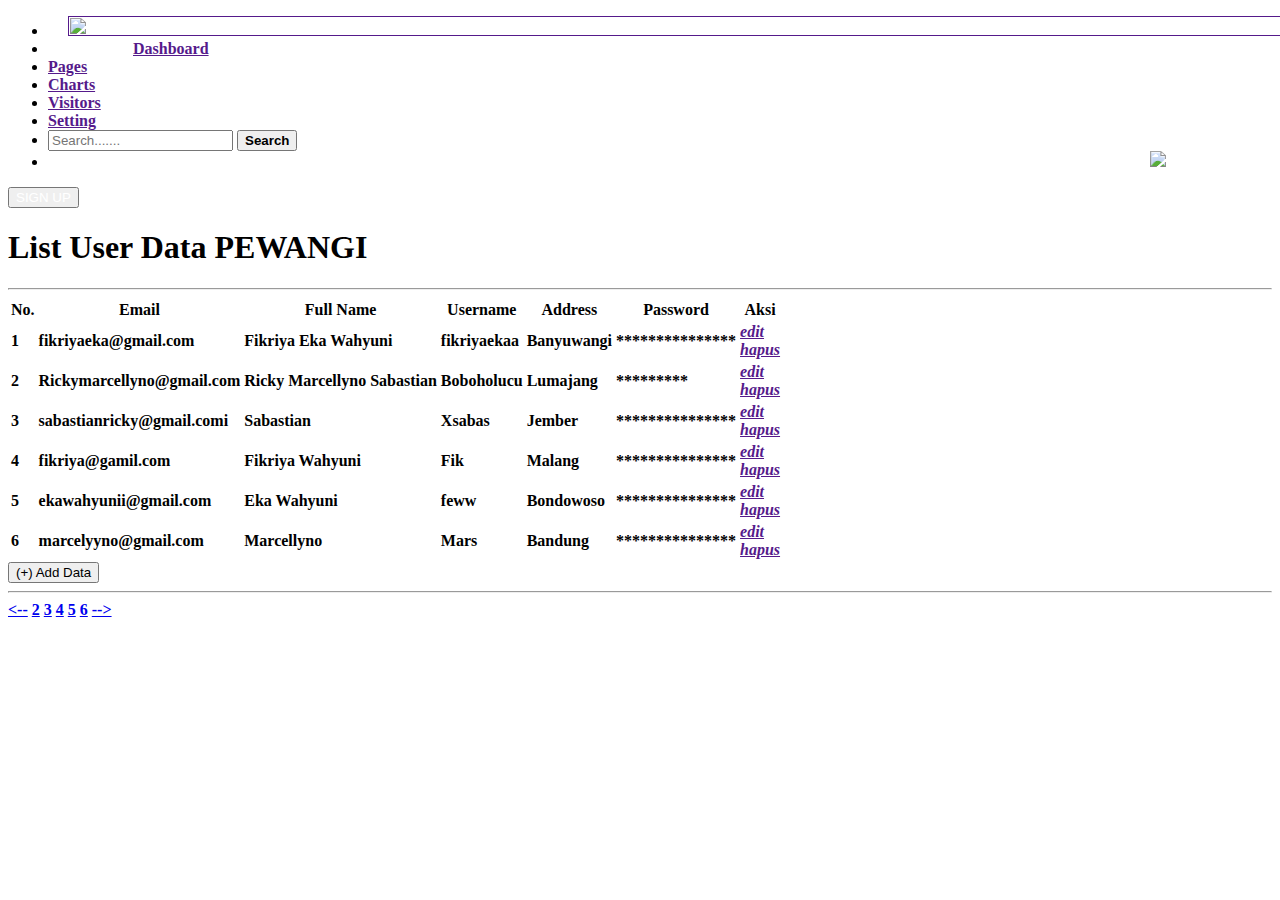
==== index.html @ 2fdbf533 "Add index" ====
<!DOCTYPE html>
<html>
<head>
	<title>Admin-PEWANGI</title>
	<link rel="stylesheet" type="text/css" href="style.css">
</head>

<body class="background">
	
	<div class="nav">
		<ul>
			<li><a href= ""style="margin-left: 20px; padding-top: 2px"><img src="logo12.png" width="120%" height="150%"></a></li>
			<li><a href="" style="margin-left: 85px; padding-top: 27px"><b>Dashboard</a></li>
			<li><a href="" class="nav2"><b>Pages</b></a></li>
			<li><a href="" class="nav2"><b>Charts</b></a></li>
			<li><a href="" class="nav2 active"  ><b>Visitors</b></a></li>
			<li><a href="" class="nav2"><b>Setting</b></a></li>
			<li><input class="cari" type="search" name="cari" placeholder="Search.......">
				<button class="buttonCari"><b>Search</b></button></li>
			<li><a href="" style="margin-left: 90%; margin-top: -57.1px; "><img src="out.png" width="40%"></a></li>
		</ul>
	</div>

	 <div class="cont">
	 <div class="button text-center">
        <button type="submit" class="" name="submit" value="sign in" onclick="submit()"><a href="signup.html" style="text-decoration: none;color:white "> SIGN UP<a>        
    </div>
        <h1>List User Data PEWANGI</h1>
        <hr />


	<table class="table1">
		<tr>
			<th>No.</th>
			<th>Email</th>
			<th>Full Name</th>
			<th>Username</th>
			<th>Address</th>
			<th>Password</th>
			<th>Aksi</th>
	
		</tr>

		<tr>
			<td>1</td>
			<td>fikriyaeka@gmail.com</td>
			<td>Fikriya Eka Wahyuni</td>
			<td>fikriyaekaa</td>
			<td>Banyuwangi</td>
			<td>***************</td>
			<td><a href="" > <i class="fa fa-trash"> edit</i> </a></br>
            <a href=""><i class="fa fa-trash"> hapus</i> </a></td>


		</tr>
		<tr>
			<td>2</td>
			<td>Rickymarcellyno@gmail.com</td>
			<td>Ricky Marcellyno Sabastian</td>
			<td>Boboholucu</td>
			<td>Lumajang</td>
			<td>*********</td>
			<td><a href="" > <i class="fa fa-trash"> edit</i> </a></br>
            <a href=""><i class="fa fa-trash"> hapus</i> </a></td>


		</tr>
		<tr>
		<td>3</td>
			<td>sabastianricky@gmail.comi</td>
			<td>Sabastian</td>
			<td>Xsabas</td>
			<td>Jember</td>
			<td>***************</td>
			<td><a href="" > <i class="fa fa-trash"> edit</i> </a></br>
            <a href=""><i class="fa fa-trash"> hapus</i> </a></td>
		</tr>
		<tr>
		<td>4</td>
			<td>fikriya@gamil.com</td>
			<td>Fikriya Wahyuni</td>
			<td>Fik</td>
			<td>Malang</td>
			<td>***************</td>
			<td><a href="" > <i class="fa fa-trash"> edit</i> </a></br>
            <a href=""><i class="fa fa-trash"> hapus</i> </a></td>

		</tr>
		<tr>
			<td>5</td>
			<td>ekawahyunii@gmail.com</td>
			<td>Eka Wahyuni</td>
			<td>feww</td>
			<td>Bondowoso</td>
			<td>***************</td>
			<td><a href="" > <i class="fa fa-trash"> edit</i> </a></br>
            <a href=""><i class="fa fa-trash"> hapus</i> </a></td>

		</tr>
		<tr>
			<td>6</td>
			<td>marcelyyno@gmail.com</td>
			<td>Marcellyno</td>
			<td>Mars</td>
			<td>Bandung</td>
			<td>***************</td>
			<td><a href="" > <i class="fa fa-trash"> edit</i> </a></br>
            <a href=""><i class="fa fa-trash"> hapus</i> </a></td>

		</tr>
	</table>


    <div class="button text-center">
        <button type="submit" class="" name="submit" value="sign in" onclick="submit()">(+)  Add Data         
    </div>
	<div id="container">
    
    <hr/>
	<div class="pagination">
        <a href="#" class="page"><--</a>
        <a href="#" class="page">2</a>
        <a href="#" class="page">3</a>
        <a href="#" class="page active">4</a>
		<a href="#" class="page">5</a>
		<a href="#" class="page">6</a>
		<a href="#"class="page">--></a>
	</div>
<div>	
</body>
</html>
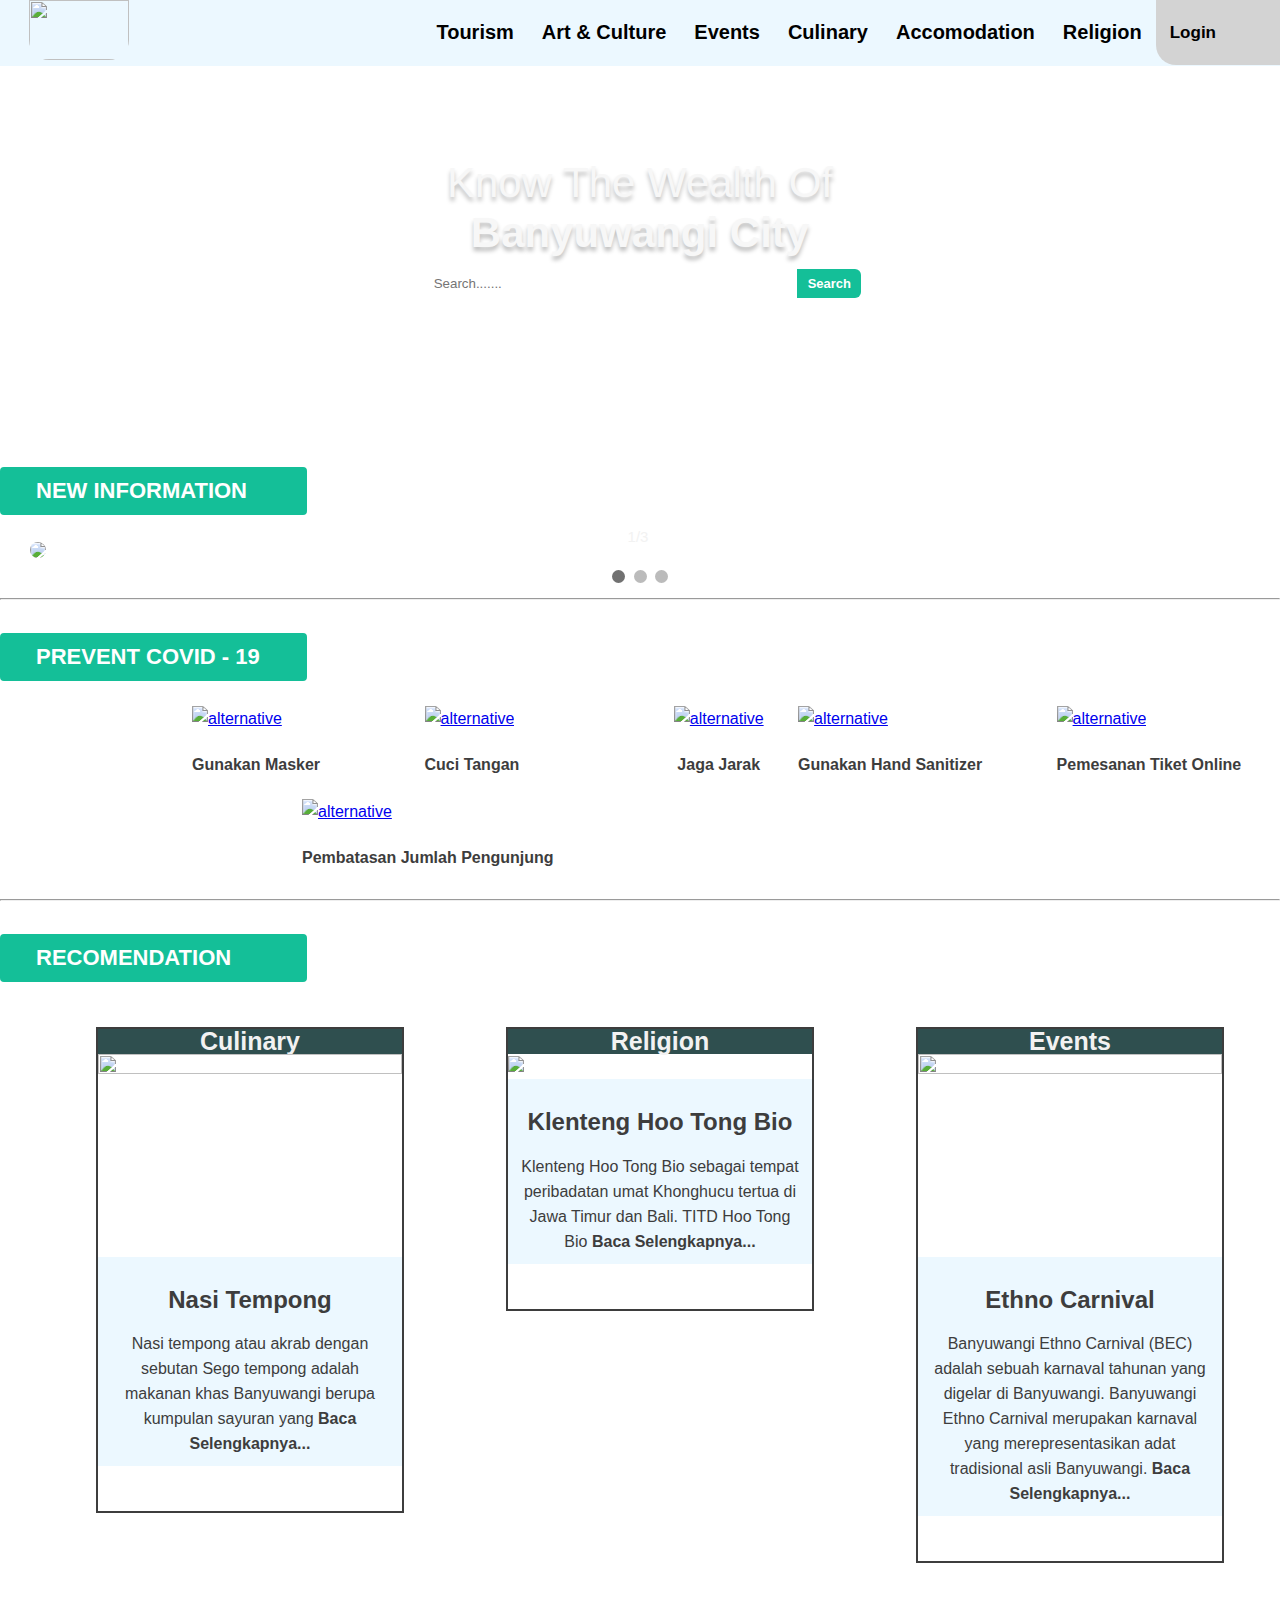
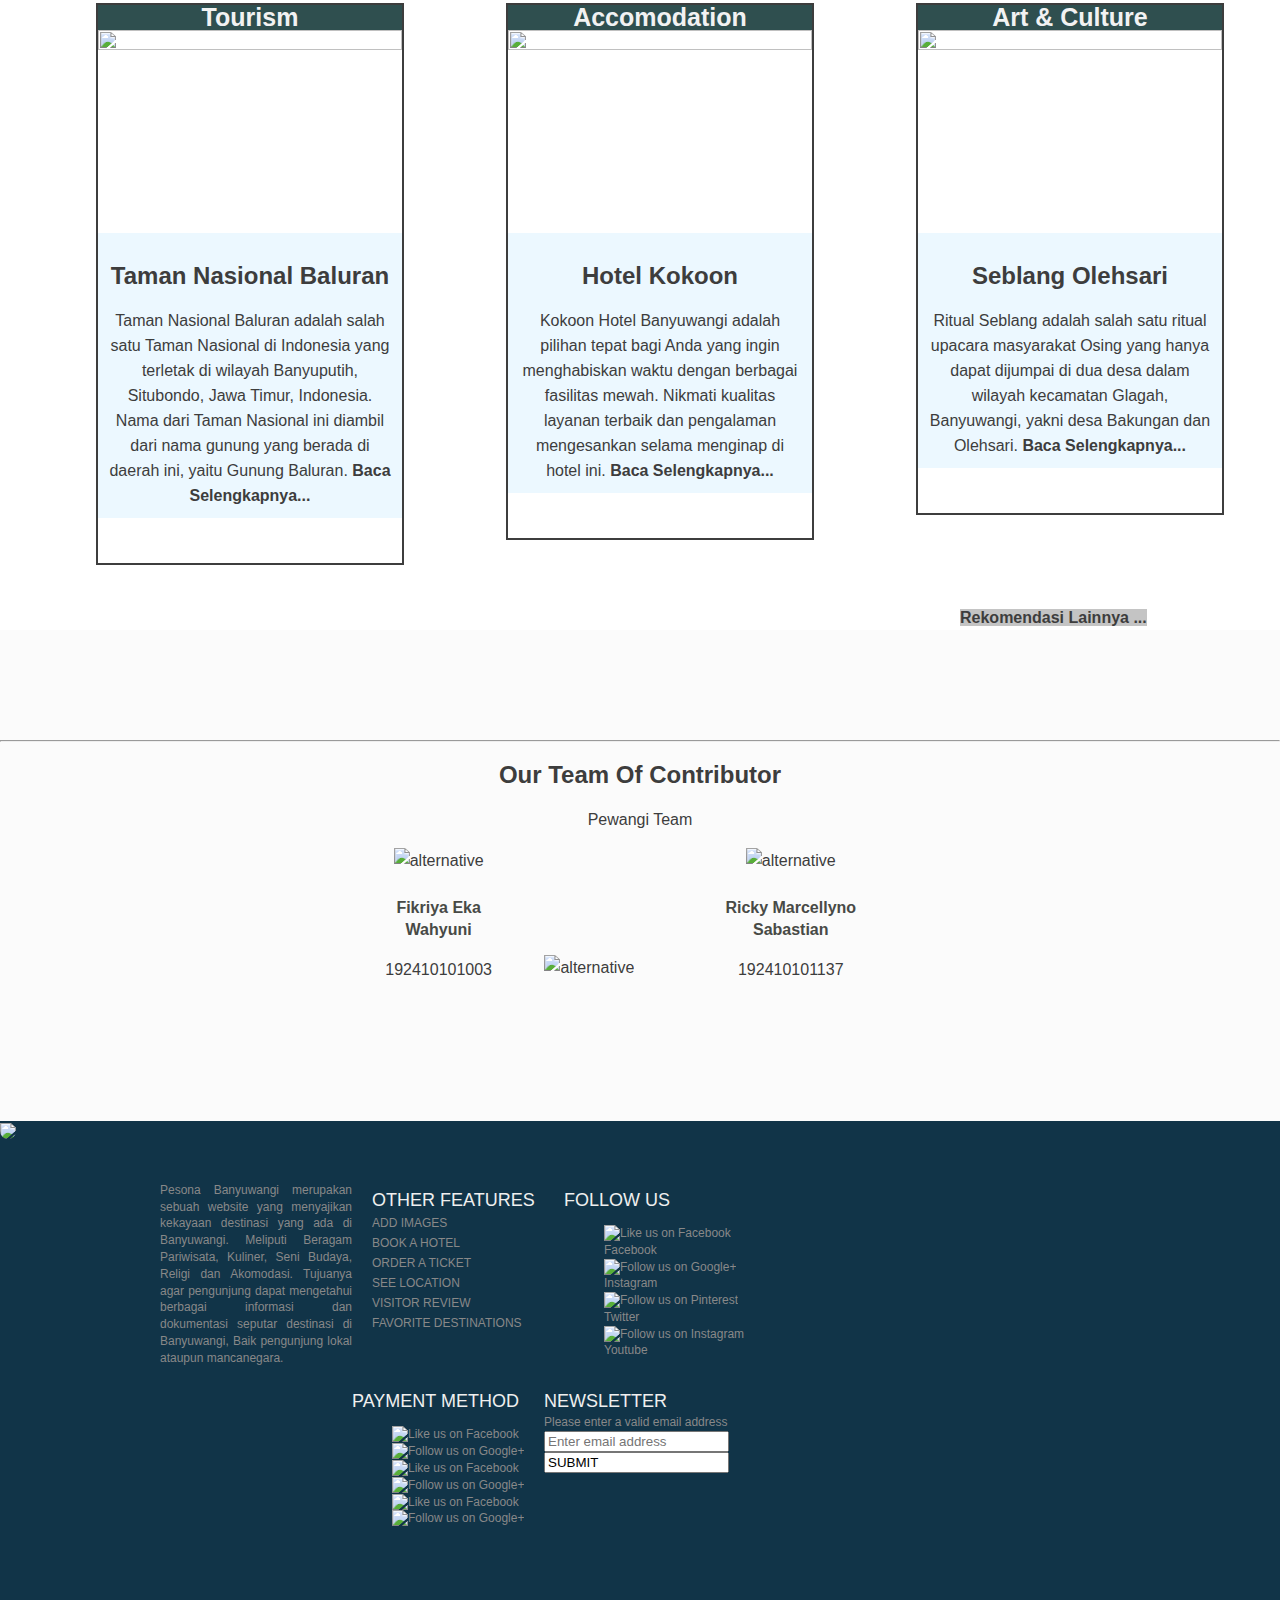
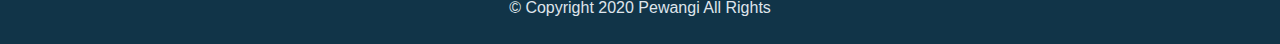
==== commit 3e61eb98: "perbaikan" ====
--- a/index.html
+++ b/index.html
@@ -1,131 +1,468 @@
 <!DOCTYPE html>
-<html>
+<html lang="en">
+
 <head>
-	<title>Admin-PEWANGI</title>
-	<link rel="stylesheet" type="text/css" href="style.css">
+    <meta charset="utf-8">
+    <meta name="viewport" content="width=device-width, initial-scale=1.0">
+    <title>Pewangi</title>
+    <link rel="icon" href="images/LOGO.png">
+    <link rel="stylesheet" href="index.css">
 </head>
 
-<body class="background">
-	
-	<div class="nav">
-		<ul>
-			<li><a href= ""style="margin-left: 20px; padding-top: 2px"><img src="logo12.png" width="120%" height="150%"></a></li>
-			<li><a href="" style="margin-left: 85px; padding-top: 27px"><b>Dashboard</a></li>
-			<li><a href="" class="nav2"><b>Pages</b></a></li>
-			<li><a href="" class="nav2"><b>Charts</b></a></li>
-			<li><a href="" class="nav2 active"  ><b>Visitors</b></a></li>
-			<li><a href="" class="nav2"><b>Setting</b></a></li>
-			<li><input class="cari" type="search" name="cari" placeholder="Search.......">
-				<button class="buttonCari"><b>Search</b></button></li>
-			<li><a href="" style="margin-left: 90%; margin-top: -57.1px; "><img src="out.png" width="40%"></a></li>
-		</ul>
-	</div>
-
-	 <div class="cont">
-	 <div class="button text-center">
-        <button type="submit" class="" name="submit" value="sign in" onclick="submit()"><a href="signup.html" style="text-decoration: none;color:white "> SIGN UP<a>        
-    </div>
-        <h1>List User Data PEWANGI</h1>
-        <hr />
-
-
-	<table class="table1">
-		<tr>
-			<th>No.</th>
-			<th>Email</th>
-			<th>Full Name</th>
-			<th>Username</th>
-			<th>Address</th>
-			<th>Password</th>
-			<th>Aksi</th>
-	
-		</tr>
-
-		<tr>
-			<td>1</td>
-			<td>fikriyaeka@gmail.com</td>
-			<td>Fikriya Eka Wahyuni</td>
-			<td>fikriyaekaa</td>
-			<td>Banyuwangi</td>
-			<td>***************</td>
-			<td><a href="" > <i class="fa fa-trash"> edit</i> </a></br>
-            <a href=""><i class="fa fa-trash"> hapus</i> </a></td>
-
-
-		</tr>
-		<tr>
-			<td>2</td>
-			<td>Rickymarcellyno@gmail.com</td>
-			<td>Ricky Marcellyno Sabastian</td>
-			<td>Boboholucu</td>
-			<td>Lumajang</td>
-			<td>*********</td>
-			<td><a href="" > <i class="fa fa-trash"> edit</i> </a></br>
-            <a href=""><i class="fa fa-trash"> hapus</i> </a></td>
-
-
-		</tr>
-		<tr>
-		<td>3</td>
-			<td>sabastianricky@gmail.comi</td>
-			<td>Sabastian</td>
-			<td>Xsabas</td>
-			<td>Jember</td>
-			<td>***************</td>
-			<td><a href="" > <i class="fa fa-trash"> edit</i> </a></br>
-            <a href=""><i class="fa fa-trash"> hapus</i> </a></td>
-		</tr>
-		<tr>
-		<td>4</td>
-			<td>fikriya@gamil.com</td>
-			<td>Fikriya Wahyuni</td>
-			<td>Fik</td>
-			<td>Malang</td>
-			<td>***************</td>
-			<td><a href="" > <i class="fa fa-trash"> edit</i> </a></br>
-            <a href=""><i class="fa fa-trash"> hapus</i> </a></td>
-
-		</tr>
-		<tr>
-			<td>5</td>
-			<td>ekawahyunii@gmail.com</td>
-			<td>Eka Wahyuni</td>
-			<td>feww</td>
-			<td>Bondowoso</td>
-			<td>***************</td>
-			<td><a href="" > <i class="fa fa-trash"> edit</i> </a></br>
-            <a href=""><i class="fa fa-trash"> hapus</i> </a></td>
-
-		</tr>
-		<tr>
-			<td>6</td>
-			<td>marcelyyno@gmail.com</td>
-			<td>Marcellyno</td>
-			<td>Mars</td>
-			<td>Bandung</td>
-			<td>***************</td>
-			<td><a href="" > <i class="fa fa-trash"> edit</i> </a></br>
-            <a href=""><i class="fa fa-trash"> hapus</i> </a></td>
-
-		</tr>
-	</table>
-
-
-    <div class="button text-center">
-        <button type="submit" class="" name="submit" value="sign in" onclick="submit()">(+)  Add Data         
-    </div>
-	<div id="container">
-    
-    <hr/>
-	<div class="pagination">
-        <a href="#" class="page"><--</a>
-        <a href="#" class="page">2</a>
-        <a href="#" class="page">3</a>
-        <a href="#" class="page active">4</a>
-		<a href="#" class="page">5</a>
-		<a href="#" class="page">6</a>
-		<a href="#"class="page">--></a>
-	</div>
-<div>	
+<body>
+    <header id="header" class="header">
+        <div class="menu">
+            <ul class="tab">
+                <a href="../Home/index.html"><img class="logo" src="images/LOGO Kiri Atas.PNG"></a>
+                <li class="akun"><a href="Sign Up/Sign_up.html"><label style="margin-right: 50px;">Login</label></a></li>
+                <li class="dropdown"><a href="Profil.html">Religion</a>
+                    <ul class="isi-dropdown">
+                        <li><a href="#">Religious Activity</a></li>
+                        <li><a href="#">Worship Place</a></li>
+                        <li><a href="#">Religious Holidays</a></li>
+                    </ul>
+                </li>
+
+                <li class="dropdown"><a href="">Accomodation</a>
+                    <ul class="isi-dropdown">
+                        <li><a href="#">Hotel</a></li>
+                        <li><a href="#">Transportation</a></li>
+                        <li><a href="#">Shopping Center</a></li>
+                        <li><a href="#">Retaurant</a></li>
+                    </ul>
+                </li>
+                <li class="dropdown"><a href="">Culinary</a>
+                    <ul class="isi-dropdown">
+                        <li><a href="#">Traditional Food</a></li>
+                        <li><a href="#">Pastries and Cakes</a></li>
+                        <li><a href="#">Fast Food</a></li>
+                    </ul>
+                </li>
+                <li class="dropdown"><a href="">Events</a>
+                    <ul class="isi-dropdown">
+                        <li><a href="#">Festival</a></li>
+                        <li><a href="#">Feast</a></li>
+                    </ul>
+                </li>
+                <li class="dropdown"><a href="">Art & Culture</a>
+                    <ul class="isi-dropdown">
+                        <li><a href="#">Customs</a></li>
+                        <li><a href="#">Art</a></li>
+                        <li><a href="#">Historical</a></li>
+                    </ul>
+                </li>
+                <li class="dropdown"><a href="">Tourism</a>
+                    <ul class="isi-dropdown">
+                        <li><a href="#">Waterfall</a></li>
+                        <li><a href="#">Beach</a></li>
+                        <li><a href="#">Mountains</a></li>
+                        <li><a href="#">Forest</a></li>
+                        <li><a href="#">Cave</a></li>
+                        <li><a href="#">Bay</a></li>
+                    </ul>
+                </li>
+            </ul>
+        </div>
+        <div class="header-content">
+            <p>Know The Wealth Of <br><br> <b>Banyuwangi City</b></p>
+            <input class="cari" type="search" name="cari" placeholder="Search.......">
+            <button class="buttonCari"><b>Search</b></button></li>
+        </div>
+    </header>
+
+    <!--ISI-->
+
+    <a class="btn-solid-lg page-scroll" href="">NEW INFORMATION </a>
+
+    <div class="slideshow-container">
+        <div class="mySlides fade">
+            <img src="images/newInformastion1.png">
+            <div class="text">1/3</div>
+        </div>
+        <div class="mySlides fade">
+            <img src="images/newInformastion2.png">
+            <div class="text">2/3</div>
+        </div>
+        <div class="mySlides fade">
+            <img src="images/newInformastion3.png">
+            <div class="text">3/3</div>
+        </div>
+    </div>
+
+    <div style="text-align:center">
+        <span class="dot"></span>
+        <span class="dot"></span>
+        <span class="dot"></span>
+    </div>
+
+    <script>
+        var slideIndex = 0;
+        showSlides();
+
+        function showSlides() {
+            var i;
+            var slides = document.getElementsByClassName("mySlides");
+            var dots = document.getElementsByClassName("dot");
+            for (i = 0; i < slides.length; i++) {
+                slides[i].style.display = "none";
+            }
+            slideIndex++;
+            if (slideIndex > slides.length) {
+                slideIndex = 1
+            }
+            for (i = 0; i < dots.length; i++) {
+                dots[i].className = dots[i].className.replace(" active", "");
+            }
+            slides[slideIndex - 1].style.display = "block";
+            dots[slideIndex - 1].className += " active";
+            setTimeout(showSlides, 4000); // Change image every 2 seconds
+        }
+    </script>
+
+
+    <hr>
+    <a class="btn-solid-lg page-scroll" href="../Covid/Covid.html"> PREVENT COVID - 19 </a>
+
+    <div class="cards-1" style="margin-left: 15%">
+        <div class="card">
+            <div class="card-body">
+                <a href="../Covid/Covid.html">
+                    <img class="img-fluid" src="images/Pakai Masker.svg" alt="alternative">
+                </a>
+                <h4 class="card-title" style="text-align: center;">Gunakan Masker</h4>
+            </div>
+        </div>
+        <div class="card" style="margin-left: 100px">
+            <div class="card-body">
+                <a href="../Covid/Covid.html">
+                    <img class="img-fluid" src="images/Cuci tangan.svg" alt="alternative">
+                </a>
+                <h4 class="card-title" style="text-align: center;">Cuci Tangan</h4>
+            </div>
+        </div>
+        <div class="card" style="margin-left: 150px">
+            <div class="card-body">
+                <a href="../Covid/Covid.html">
+                    <img class="img-fluid" src="images/Jaga Jarak.svg" alt="alternative">
+                </a>
+                <h4 class="card-title" style="text-align: center;">Jaga Jarak</h4>
+            </div>
+        </div>
+        <div class="card">
+            <div class="card-body" style="margin-left: 30px">
+                <a href="../Covid/Covid.html">
+                    <img class="img-fluid" src="images/Hand Sanitizer.svg" alt="alternative">
+                </a>
+                <h4 class="card-title" style="text-align: center;">Gunakan Hand Sanitizer</h4>
+            </div>
+        </div>
+        <div class="card" style="margin-left: 70px">
+            <div class="card-body">
+                <a href="../Covid/Covid.html">
+                    <img class="img-fluid" src="images/Pesan Tiket.svg" alt="alternative">
+                </a>
+                <h4 class="card-title" style="text-align: center;">Pemesanan Tiket Online</h4>
+            </div>
+        </div>
+        <div class="card" style="margin-left: 110px">
+            <div class="card-body">
+                <a href="../Covid/Covid.html">
+                    <img class="img-fluid" src="images/Dilarang Berkerumun.svg" alt="alternative">
+                </a>
+                <h4 class="card-title" style="text-align: center;">Pembatasan Jumlah Pengunjung</h4>
+            </div>
+        </div>
+    </div>
+
+
+    <hr>
+    <a class="btn-solid-lg page-scroll" href=""> RECOMENDATION </a>
+
+    <h2></h2>
+    <div class="responsive">
+        <div class="gallery">
+            <div class="judul">Culinary</div>
+            <a target="_blank" href="foto1.png">
+                <img src="images/Kuliner_ Sego Tempong.jpg" width="600" height="400">
+            </a>
+            <div class="desc">
+
+                <h2>Nasi Tempong</h2>
+                Nasi tempong atau akrab dengan sebutan Sego tempong adalah makanan khas Banyuwangi berupa kumpulan sayuran yang
+                <span class=" baca_selengkapnya ">Baca Selengkapnya...</span>
+            </div>
+
+
+            <div class=" rating " style=" ">
+                <input type=" radio " name=" star " id=" star1 "><label for=" star1 "></label>
+                <input type=" radio " name=" star " id=" star2 "><label for=" star2 "></label>
+                <input type=" radio " name=" star " id=" star3 "><label for=" star3 "></label>
+                <input type=" radio " name=" star " id=" star4 "><label for=" star4 "></label>
+                <input type=" radio " name=" star " id=" star5 "><label for=" star5 "></label>
+            </div>
+
+        </div>
+    </div>
+    <div class=" responsive">
+        <div class=" gallery">
+            <div class=" judul">Religion</div>
+            <a target=" _blank" href=" foto1.png ">
+                <img src=" images/Tempat Ibadah_ Klenteng Hoo Tong Bio.jpg ">
+            </a>
+            <div class=" desc " ">
+
+                <h2>Klenteng Hoo Tong Bio</h2>
+                Klenteng Hoo Tong Bio sebagai tempat peribadatan umat Khonghucu tertua di Jawa Timur dan Bali. TITD Hoo Tong Bio
+
+                <span class="baca_selengkapnya ">Baca Selengkapnya...</span>
+
+            </div>
+
+            <div class="rating " style=" ">
+                <input type="radio " name="star " id="star1 "><label for="star1 "></label>
+                <input type="radio " name="star " id="star2 "><label for="star2 "></label>
+                <input type="radio " name="star " id="star3 "><label for="star3 "></label>
+                <input type="radio " name="star " id="star4 "><label for="star4 "></label>
+                <input type="radio " name="star " id="star5 "><label for="star5 "></label>
+            </div>
+
+        </div>
+    </div>
+    <div class="responsive ">
+        <div class="gallery ">
+            <div class="judul ">Events</div>
+            <a target="_blank " href="foto1.png ">
+                <img src="images/Event_ Banyuwangi Ethno Carnival.jpg " width="600 " height="400 ">
+            </a>
+            <div class="desc ">
+
+                <h2>Ethno Carnival</h2>
+                Banyuwangi Ethno Carnival (BEC) adalah sebuah karnaval tahunan yang digelar di Banyuwangi. Banyuwangi Ethno Carnival merupakan karnaval yang merepresentasikan adat tradisional asli Banyuwangi.
+
+                <span class="baca_selengkapnya ">Baca Selengkapnya...</span>
+            </div>
+            <div class="rating " style=" ">
+                <input type="radio " name="star " id="star1 "><label for="star1 "></label>
+                <input type="radio " name="star " id="star2 "><label for="star2 "></label>
+                <input type="radio " name="star " id="star3 "><label for="star3 "></label>
+                <input type="radio " name="star " id="star4 "><label for="star4 "></label>
+                <input type="radio " name="star " id="star5 "><label for="star5 "></label>
+            </div>
+
+        </div>
+    </div>
+    <div class="responsive ">
+        <div class="gallery ">
+            <div class="judul ">Tourism</div>
+            <a target="_blank " href="foto1.png ">
+                <img src="images/Rusa-di-Taman-Nasional-Baluran-yanuar-prantanto.jpg " width="600 " height="400 ">
+            </a>
+            <div class="desc " style=" ; ">
+
+                <h2>Taman Nasional Baluran</h2>
+                Taman Nasional Baluran adalah salah satu Taman Nasional di Indonesia yang terletak di wilayah Banyuputih, Situbondo, Jawa Timur, Indonesia. Nama dari Taman Nasional ini diambil dari nama gunung yang berada di daerah ini, yaitu Gunung Baluran.
+
+                <span class="baca_selengkapnya ">Baca Selengkapnya...</span>
+
+            </div>
+            <div class="rating " style=" ">
+                <input type="radio " name="star " id="star1 "><label for="star1 "></label>
+                <input type="radio " name="star " id="star2 "><label for="star2 "></label>
+                <input type="radio " name="star " id="star3 "><label for="star3 "></label>
+                <input type="radio " name="star " id="star4 "><label for="star4 "></label>
+                <input type="radio " name="star " id="star5 "><label for="star5 "></label>
+            </div>
+
+        </div>
+    </div>
+    <div class="responsive ">
+        <div class="gallery ">
+            <div class="judul ">Accomodation</div>
+            <a target="_blank " href="foto1.png ">
+                <img src="images/Akomodasi_hotel Kokoon.jpg " width="600 " height="400 ">
+            </a>
+            <div class="desc ">
+
+                <h2>Hotel Kokoon</h2>
+                Kokoon Hotel Banyuwangi adalah pilihan tepat bagi Anda yang ingin menghabiskan waktu dengan berbagai fasilitas mewah. Nikmati kualitas layanan terbaik dan pengalaman mengesankan selama menginap di hotel ini.
+
+                <span class="baca_selengkapnya ">Baca Selengkapnya...</span>
+
+            </div>
+
+            <div class="rating " style=" ">
+                <input type="radio " name="star " id="star1 "><label for="star1 "></label>
+                <input type="radio " name="star " id="star2 "><label for="star2 "></label>
+                <input type="radio " name="star " id="star3 "><label for="star3 "></label>
+                <input type="radio " name="star " id="star4 "><label for="star4 "></label>
+                <input type="radio " name="star " id="star5 "><label for="star5 "></label>
+            </div>
+
+        </div>
+    </div>
+    <div class="responsive ">
+        <div class="gallery ">
+            <div class="judul ">Art & Culture</div>
+            <a target="_blank " href="foto1.png ">
+                <img src="images/seni budaya_Seblang Olehsari.jpg " width="600 " height="400 ">
+            </a>
+            <div class="desc ">
+
+                <h2>Seblang Olehsari</h2>
+                Ritual Seblang adalah salah satu ritual upacara masyarakat Osing yang hanya dapat dijumpai di dua desa dalam wilayah kecamatan Glagah, Banyuwangi, yakni desa Bakungan dan Olehsari.
+
+                <span class="baca_selengkapnya ">Baca Selengkapnya...</span>
+
+            </div>
+            <div class="rating " style=" ">
+                <input type="radio " name="star " id="star1 "><label for="star1 "></label>
+                <input type="radio " name="star " id="star2 "><label for="star2 "></label>
+                <input type="radio " name="star " id="star3 "><label for="star3 "></label>
+                <input type="radio " name="star " id="star4 "><label for="star4 "></label>
+                <input type="radio " name="star " id="star5 "><label for="star5 "></label>
+            </div>
+
+        </div>
+    </div>
+
+
+    <div class="clearfix "></div>
+
+    <div class="lebihbanyak ">
+        <a href="# "><b>Rekomendasi Lainnya ...</b></a>
+    </div>
+
+    <div class="basic-2 ">
+<hr>
+        <div class="row ">
+            <div class="col-lg-12 ">
+                <h2>Our Team Of Contributor</h2>
+                <p class="p-heading ">Pewangi Team</p>
+            </div>
+
+            <div class="team-member ">
+                <div class="image-wrapper ">
+                    <img class="img-fluid " src="images/Angelina Jolie.jpg " alt="alternative ">
+                </div>
+                <p class="job-title ">Fikriya Eka<br>Wahyuni</p>
+                <p class="p-large ">192410101003</p>
+                <span class="fa-stack ">
+                </span>
+
+            </div>
+            <div class="team-member ">
+                <div class="image-wrapper ">
+                    <img class="img-fluid " src="images/LOGO.png " alt="alternative ">
+                </div>
+
+            </div>
+            <div class="team-member ">
+                <div class="image-wrapper ">
+                    <img class="img-fluid " src="images/Chris Evan.jpg " alt="alternative ">
+                </div>
+                <p class="job-title ">Ricky Marcellyno Sabastian</p>
+                <p class="p-large ">192410101137</p>
+                <span class="fa-stack ">
+                </span>
+
+            </div>
+        </div>
+    </div>
+
+    <!--BATAS ISI-->
+
+    <div class="footer-warna ">
+        <img class="logfot " src="images/Logo Footer.png ">
+        <div class="footer-custom ">
+            <div class="footer-lists ">
+                <div class="footer-list-wrap " style="text-align: justify; ">
+                    <p> Pesona Banyuwangi merupakan sebuah website yang menyajikan kekayaan destinasi yang ada di Banyuwangi. Meliputi Beragam Pariwisata, Kuliner, Seni Budaya, Religi dan Akomodasi. Tujuanya agar pengunjung dapat mengetahui berbagai informasi
+                        dan dokumentasi seputar destinasi di Banyuwangi, Baik pengunjung lokal ataupun mancanegara.</p>
+                </div>
+                <div class=" footer-list-wrap " style="margin-left: 20px; ">
+                    <h6 class=" ftr-hdr ">OTHER FEATURES</h6>
+                    <ul class=" ftr-links-sub ">
+                        <li><a href=" # " rel=" nofollow ">Add Images</a></li>
+                        <li><a href=" # " rel=" nofollow ">Book a Hotel</a></li>
+                        <li><a href=" # " rel=" nofollow ">Order a Ticket</a></li>
+                        <li><a href=" # " rel=" nofollow ">See Location</a></li>
+                        <li><a href=" # " rel=" nofollow ">Visitor Review</a></li>
+                        <li><a href=" # " rel=" nofollow ">Favorite Destinations</a></li>
+                    </ul>
+                </div>
+                <div class=" footer-list-wrap ">
+                    <h6 class=" ftr-hdr ">FOLLOW US</h6>
+                    <ul style=" list-style-type: none; ">
+                        <li>
+                            <a href="# " title="# ">
+                                <img width=" 24 " height=" 24 " alt=" Like us on Facebook " src=" images/FB.svg "> Facebook
+                            </a>
+                        </li>
+                        <li>
+                            <a href="# " title="# ">
+                                <img width=" 24 " height=" 24 " alt=" Follow us on Google+ " src=" images/IG.svg "> Instagram
+                            </a>
+                        </li>
+                        <li>
+                            <a href="# " target="# ">
+                                <img width=" 24 " height=" 24 " alt=" Follow us on Pinterest " src=" images/TW.svg "> Twitter
+                            </a>
+                        </li>
+                        <li>
+                            <a target="# " href="# ">
+                                <img width=" 24 " height=" 24 " alt=" Follow us on Instagram " src=" images/YT.svg "> Youtube
+                            </a>
+                        </li>
+                    </ul>
+                </div>
+
+                <div class=" footer-list-wrap ">
+                    <h6 class=" ftr-hdr ">PAYMENT METHOD</h6>
+                    <ul style=" list-style-type: none; ">
+                        <li>
+                            <a href="# " title="# ">
+                                <img width=" 48 " height=" 24 " alt=" Like us on Facebook " src="images/BCA.png ">
+                                <img width=" 48 " height=" 24 " alt=" Follow us on Google+ " src="images/BRI.png ">
+                            </a>
+                        </li>
+                        <li>
+                            <a href="# " title="# ">
+                                <img width=" 48 " height=" 24 " alt=" Like us on Facebook " src="images/Mandiri.png ">
+                                <img width=" 48 " height=" 24 " alt=" Follow us on Google+ " src="images/Mastercard.png ">
+                            </a>
+                        </li>
+                        <li>
+                            <a href="# " title="# ">
+                                <img width=" 48 " height=" 24 " alt=" Like us on Facebook " src="images/Indomaret.png ">
+                                <img width=" 48 " height=" 24 " alt=" Follow us on Google+ " src="images/Alfamaret.png ">
+                            </a>
+                        </li>
+                    </ul>
+                </div>
+                <div class="footer-email " style="width: 30%; ">
+                    <h6 class="ftr-hdr ">NEWSLETTER</h6>
+                    <div id="ftr-email " class="ftr-email-form ">
+                        <form id="ftrEmailForm " method="post " action="http://em.art.com/pub/rf ">
+                            <div class="error ">Please enter a valid email address</div>
+                            <input type="text " name="email_address_ " id="ftrEmailInput " class="input " placeholder="Enter email address " />
+
+                            <input type="submit " class="button " value="SUBMIT " />
+
+                        </form>
+                    </div>
+                </div>
+            </div>
+        </div>
+    </div>
+
+    <div class=" copyright ">
+
+        <p class=" p-small "> © Copyright 2020 Pewangi All Rights</p>
+    </div>
+
+
+    </footer>
+
 </body>
-</html>+
+</html>
--- a/index.css
+++ b/index.css
@@ -0,0 +1,622 @@
+                body {
+            width: 100%;
+            height: 100%;
+            color: #3D3D3D;
+            font: 400 1rem/1.5625rem "Open Sans", sans-serif;
+        }
+        
+        .logo {
+            border-bottom-right-radius: 20px;
+            border-bottom-left-radius: 20px;
+            margin-left: 29px;
+            width: 100px;
+            height: 60px;
+        }
+        
+        .akun {
+            font-weight: 550;
+            font-size: 17px;
+            color: #2f4f4f;
+            text-align: center;
+            background-color: lightgray;
+            border-bottom-left-radius: 20px;
+        }
+        
+        .profil {
+            padding-right: 7px;
+            padding-top: 5px;
+            width: 30px;
+            height: 30px;
+        }
+        
+        .menu ul {
+            font-weight: bold;
+            font-size: 20px;
+            list-style-type: none;
+            margin: 0;
+            padding: 0;
+            overflow: hidden;
+            position: fixed;
+            background-color: #ECF8FF;
+            z-index: 1;
+            ]        }
+        
+        ul.tab {
+            width: 100%;
+        }
+        
+        .menu>ul>li {
+            float: right;
+            padding: 15px 9px;
+            display: inline-block;
+            text-decoration: none;
+        }
+        
+        .menu li a {
+            display: inline-block;
+            color: black;
+            text-align: center;
+            padding: 5px 5px;
+            text-decoration: none;
+        }
+        
+        .menu li a:hover {
+            border-top-right-radius: 15PX;
+            background-color: #f3f3f3;
+        }
+        
+        li.dropdown {
+            display: inline-block;
+        }
+        
+        .dropdown:hover .isi-dropdown {
+            display: block;
+            border-top-right-radius: 20PX;
+            border-bottom-left-radius: 20PX;
+        }
+        
+        .isi-dropdown a:hover {
+            color: #DDDDDD !important;
+        }
+        
+        .isi-dropdown {
+            position: absolute;
+            display: none;
+            box-shadow: 0px 8px 16px 0px rgba(0, 0, 0, 0.2);
+            z-index: 1;
+            background-color: #f9f9f9;
+        }
+        
+        .isi-dropdown a {
+            color: #3c3c3c !important;
+        }
+        
+        .isi-dropdown a:hover {
+            color: #232323 !important;
+            background: #f3f3f3 !important;
+        }
+        
+        .cari {
+            height: 29px;
+            width: 29%;
+            padding-left: 8px;
+            outline: none;
+            margin-top: 22px;
+            margin-left: 7px;
+            border: none;
+            border-bottom-left-radius: 6px;
+            border-top-left-radius: 6px;
+            border: none;
+        }
+        
+        .buttonCari {
+            width: 5%;
+            height: 29px;
+            border: none;
+            background-color: #14bf98;
+            border-top-right-radius: 6px;
+            border-bottom-right-radius: 6px;
+            color: #ffffff;
+            font-size: 13px;
+            margin-top: 18px;
+            margin-left: -4px;
+            outline: none;
+        }
+        
+        * {
+            box-sizing: border-box
+        }
+        
+        body {
+            font-family: Verdana, sans-serif;
+        }
+        
+        .btn-solid-reg:hover {
+            background-color: transparent;
+            color: #14bf98;
+            text-decoration: none;
+        }
+        
+        .btn-solid-lg {
+            display: inline-block;
+            padding: 1.375rem 2.125rem 1.375rem 2.125rem;
+            border: 0.125rem solid #14bf98;
+            border-radius: 0.25rem;
+            background-color: #14bf98;
+            color: #fff;
+            font: 700 0.75rem/0 "Montserrat", sans-serif;
+            text-decoration: none;
+            width: 24%;
+            font-size: 22px;
+            margin-bottom: 25px;
+            margin-top: 25px;
+        }
+        
+        .btn-solid-lg:hover {
+            background-color: transparent;
+            color: #14bf98;
+            text-decoration: none;
+        }
+        
+        .header {
+            background: url('images/about.jpg') center center no-repeat;
+            background-size: cover;
+        }
+        
+        .header .header-content {
+            padding-top: 8rem;
+            padding-bottom: 9rem;
+            text-align: center;
+        }
+        
+        .header p {
+            margin-bottom: 2px;
+            color: #F7F7F7;
+            text-shadow: 0px 4px 4px rgba(0, 0, 0, 0.25);
+            text-align: center;
+            font-size: 42px;
+        }
+        /* ISI */
+        
+        * {
+            box-sizing: border-box
+        }
+        
+        body {
+            font-family: Verdana, sans-serif;
+        }
+        
+        .mySlides {
+            display: none
+        }
+        /* Slideshow container */
+        
+        .slideshow-container {
+            max-width: 95%;
+            position: relative;
+            margin: auto;
+            margin-left: 30px;
+        }
+        
+        .slideshow-container img {
+            width: 100%;
+            border-radius: 10px;
+        }
+        /* Caption text */
+        
+        .text {
+            color: #f2f2f2;
+            font-size: 15px;
+            padding: 8px 12px;
+            position: absolute;
+            bottom: 8px;
+            width: 100%;
+            text-align: center;
+        }
+        /* Number text (1/3 etc) */
+        
+        .numbertext {
+            color: #f2f2f2;
+            font-size: 12px;
+            padding: 8px 12px;
+            position: absolute;
+            top: 0;
+        }
+        /* bullets */
+        
+        .dot {
+            height: 13px;
+            width: 13px;
+            margin: 0 2px;
+            background-color: #bbb;
+            border-radius: 50%;
+            display: inline-block;
+            transition: background-color 0.6s ease;
+        }
+        
+        .active {
+            background-color: #717171;
+        }
+        
+        .btn-solid-reg:hover {
+            background-color: transparent;
+            color: #14bf98;
+            text-decoration: none;
+        }
+        
+        .btn-solid-lg {
+            display: inline-block;
+            padding: 1.375rem 2.125rem 1.375rem 2.125rem;
+            border: 0.125rem solid #14bf98;
+            border-radius: 0.25rem;
+            background-color: #14bf98;
+            color: #fff;
+            font: 700 0.75rem/0 "Montserrat", sans-serif;
+            text-decoration: none;
+            width: 24%;
+            font-size: 22px;
+            margin-bottom: 25px;
+            margin-top: 25px;
+        }
+        
+        .btn-solid-lg:hover {
+            background-color: transparent;
+            color: #14bf98;
+            text-decoration: none;
+        }
+        
+        div.gallery {
+            border: 2px solid #3D3D3D;
+        }
+        
+        div.gallery:hover {
+            border: 4px solid#AAADFF;
+        }
+        
+        div.gallery img {
+            width: 100%;
+            height: auto;
+        }
+        
+        div.desc {
+            padding: 10px;
+            text-align: center;
+            color: #3D3D3D;
+            background: #ECF8FF;
+            margin-bottom: 20px;
+        }
+        
+        .lebihbanyak a {
+            text-decoration: none;
+            position: relative;
+            left: 75%;
+            color: #3D3D3D;
+            background-color: #C4C4C4;
+        }
+        
+        * {
+            box-sizing: border-box;
+        }
+        
+        .responsive {
+            padding: 0 6px;
+            float: left;
+            width: 24.99999%;
+            margin-left: 90px;
+            margin-bottom: 40px;
+        }
+        
+        @media only screen and (max-width: 700px) {
+            .responsive {
+                width: 49.99999%;
+                margin: 6px 0;
+            }
+        }
+        
+        @media only screen and (max-width: 500px) {
+            .responsive {
+                width: 100%;
+            }
+        }
+        
+        .clearfix:after {
+            content: "";
+            display: table;
+            clear: both;
+        }
+        
+        .judul {
+            font-weight: 650;
+            color: #f2f2f2;
+            font-size: 25px;
+            background-color: #2f4f4f;
+            text-align: center;
+        }
+        
+        .rating {
+            position: ;
+            transform: translate(-20%, -80%) rotateY(180deg);
+            display: flex;
+        }
+        
+        .rating input {
+            display: none;
+        }
+        
+        .rating label {
+            display: block;
+            cursor: pointer;
+            margin-top: px;
+            width: 35px;
+            /*background: #ccc;*/
+        }
+        
+        .rating label:before {
+            content: '\f005';
+            font-family: fontAwesome;
+            position: relative;
+            display: block;
+            margin-top: px;
+            font-size: 20px;
+            color: #fffa00;
+        }
+        
+        .keterangan {
+            width: 500px;
+            margin: auto;
+            text-align: justify;
+            border: 2px dotted blue;
+            padding: 5px;
+        }
+        
+        .baca_selengkapnya {
+            color: #3D3D3D;
+            cursor: pointer;
+            font-weight: bold;
+        }
+        
+        h1 {
+            text-align: center;
+        }
+        
+        .basic-2 {
+            padding-top: 6.375rem;
+            padding-bottom: 3.375rem;
+            background-color: #fbfbfb;
+            text-align: center;
+        }
+        
+        .basic-2 .team-member {
+            display: inline-block;
+            max-width: 13rem;
+            margin-right: 1.5rem;
+            margin-bottom: 3.5rem;
+            margin-left: 1.5rem;
+        }
+        
+        .basic-2 .image-wrapper {
+            overflow: hidden;
+            margin-bottom: 1.5rem;
+        }
+        
+        .basic-2 .image-wrapper img {
+            margin: 0;
+            transition: all 0.3s;
+            width: 100%;
+            height: 100%;
+        }
+        
+        .basic-2 .image-wrapper:hover img {
+            -moz-transform: scale(1.15);
+            -webkit-transform: scale(1.15);
+            transform: scale(1.15);
+        }
+        
+        .basic-2 .team-member .p-large {
+            margin-bottom: 0.25rem;
+        }
+        
+        .basic-2 .team-member .job-title {
+            margin-bottom: 0.75rem;
+            color: #484a46;
+            font: 700 1rem/1.375rem "Montserrat", sans-serif;
+        }
+        
+        .basic-2 .fa-stack {
+            width: 1.75rem;
+            height: 1.75rem;
+            margin-right: 0.125rem;
+            margin-left: 0.125rem;
+        }
+        
+        .cards-1 .card {
+            display: inline-block;
+            max-width: 17.5rem;
+            text-align: left;
+            vertical-align: top;
+        }
+        
+        .cards-1 .card {
+            max-width: 21rem;
+        }
+        /* BATAS ISI */
+        
+        body,
+        html {
+            margin: 0;
+            padding: 0;
+        }
+        
+        .footer-warna {
+            background-color: #113448;
+            width: 100%;
+        }
+        
+        .footer-custom {
+            color: #888;
+            font: normal normal 12px/1.4 "HelveticaNeue-Light", "Helvetica Neue Light", "Helvetica Neue", Helvetica, Arial, "Lucida Grande", sans-serif;
+            max-width: 1008px;
+            box-sizing: border-box;
+            margin: 0 auto;
+            padding: 24px;
+        }
+        
+        .footer-custom:after {
+            display: table;
+            clear: both;
+            content: "";
+        }
+        
+        .ftr-hdr {
+            color: #EFEFEF;
+            font: 22px/1.4 'BebasNeueRegular', BebasNeue, 'Bebas Neue', Arial, sans-serif;
+            margin: 1em 0 0;
+        }
+        
+        @media only screen and (min-width: 768px) {
+            .ftr-hdr {
+                font-size: 18px;
+            }
+        }
+        
+        .footer-list-wrap {
+            float: left;
+            box-sizing: border-box;
+        }
+        
+        @media only screen {
+            .footer-list-wrap {
+                width: 25%;
+            }
+        }
+        
+        .ftr-links-sub {
+            padding: 0;
+            margin: 0;
+        }
+        
+        .ftr-links-sub:after {
+            display: table;
+            clear: both;
+            content: "";
+        }
+        
+        .ftr-links-sub li {
+            display: block;
+            list-style-type: none;
+            margin: 0;
+            padding: 3px 0;
+            color: #888;
+            font: normal normal 12px "HelveticaNeue-Light", "Helvetica Neue Light", "Helvetica Neue", Helvetica, Arial, "Lucida Grande", sans-serif;
+            text-transform: uppercase;
+            width: 150px;
+        }
+        
+        .footer-custom a,
+        .footer-custom a:link,
+        .footer-custom a:visited,
+        .ftr-links-sub li .link {
+            text-decoration: none;
+            color: #888;
+            padding: 3px 0;
+            display: block;
+        }
+        
+        .footer-custom .footer-legal a {
+            display: inline;
+        }
+        
+        .footer-custom a:hover,
+        .footer-custom a:active,
+        .ftr-links-sub li .link:hover {
+            text-decoration: underline;
+            color: #888;
+            cursor: pointer;
+        }
+        
+        @media only screen and (min-width: 768px) {
+            .footer-custom a,
+            .footer-custom a:link,
+            .footer-custom a:visited,
+            .ftr-links-sub li .link {
+                padding: 0;
+            }
+            .logfot {
+                border-bottom-left-radius: 24px;
+                border-bottom-right-radius: 24px;
+            }
+            .footer-email {
+                text-align: center;
+            }
+            #ftrEmailForm {
+                height: 44px;
+            }
+            #ftrEmailForm #ftrEmailInput {
+                background: none repeat scroll 0 0 #FFF;
+                border: 1px solid #D6D6D6;
+                box-sizing: border-box;
+                color: #888;
+                float: left;
+                font: normal normal 14px/1.4 "HelveticaNeue-Light", "Helvetica Neue Light", "Helvetica Neue", Helvetica, Arial, "Lucida Grande", sans-serif;
+                padding: 0px;
+                width: 50%;
+                height: 100%;
+            }
+            #ftrEmailForm #ftrEmailInput:hover {
+                border: 1px solid #888;
+            }
+            #ftrEmailForm #ftrEmailInput:focus {
+                border: 1px solid #ef9223;
+                outline: #ef9223 auto 5px;
+            }
+            #ftrEmailForm .button {
+                width: 50%;
+                height: 100%;
+                padding: 5px;
+                float: left;
+                border: 1px solid #DFDFDF;
+                box-sizing: border-box;
+                color: #000;
+                font: normal bold 18px/1 BebasFamily, BebasNeueRegular, "Bebas Neue", Helvetica, Arial, sans-serif;
+                text-align: center;
+                text-transform: uppercase;
+                background: silver;
+                cursor: pointer;
+                vertical-align: middle;
+                outline: none;
+            }
+            #ftrEmailForm .button:hover,
+            #ftrEmailForm .button:active {
+                background: black;
+                color: #FFF;
+                outline: none;
+            }
+            @media only screen and (min-width: 768px) {
+                .footer-lists {
+                    width: 100%;
+                }
+                .footer-email {
+                    width: 50%;
+                    float: left;
+                    text-align: left;
+                }
+                @media only screen and (min-width: 1008px) {
+                    .footer-lists {
+                        width: 80%;
+                        float: left;
+                    }
+                    .footer-email {
+                        width: 33.3333%;
+                    }
+                    .copyright {
+                        padding-top: 1rem;
+                        padding-bottom: 0.5rem;
+                        background-color: #113448;
+                        text-align: center;
+                    }
+                    .copyright p,
+                    .copyright a {
+                        color: #dfe5ec;
+                        text-decoration: none;
+                    }
+                }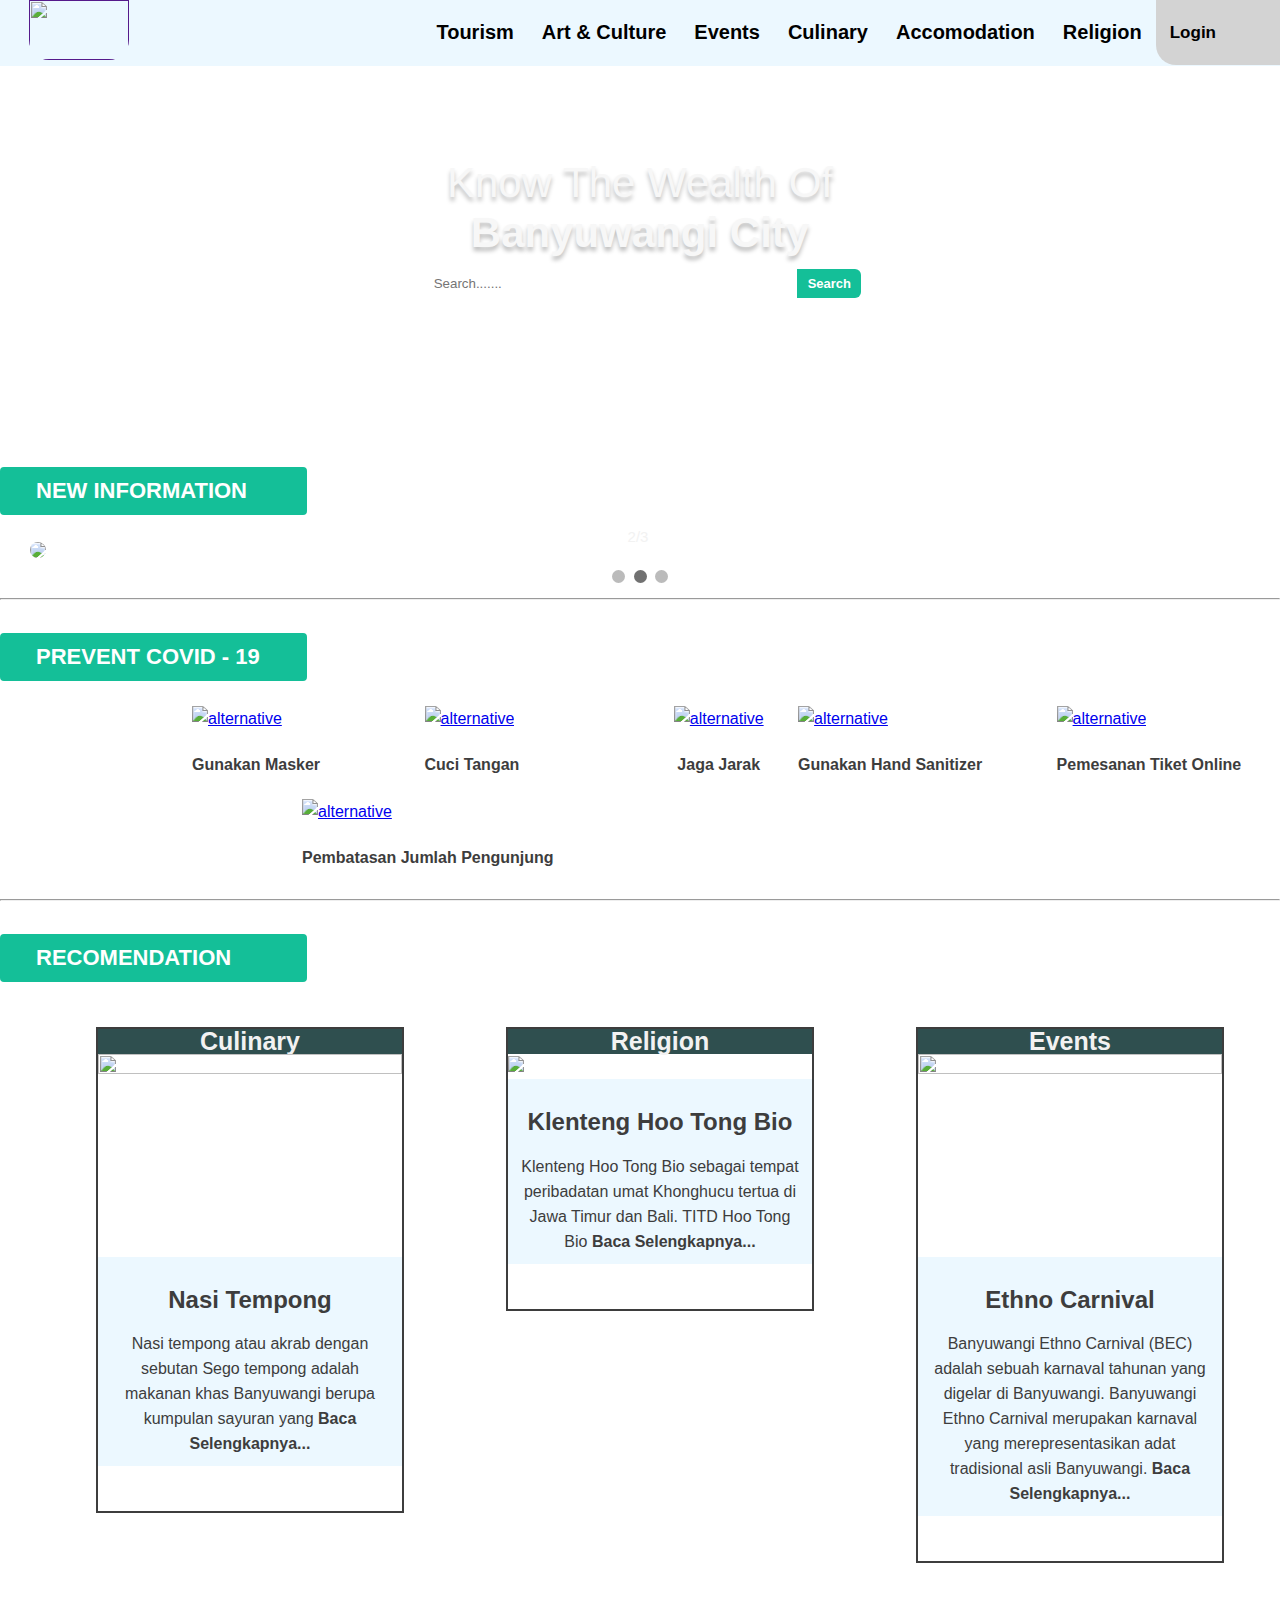
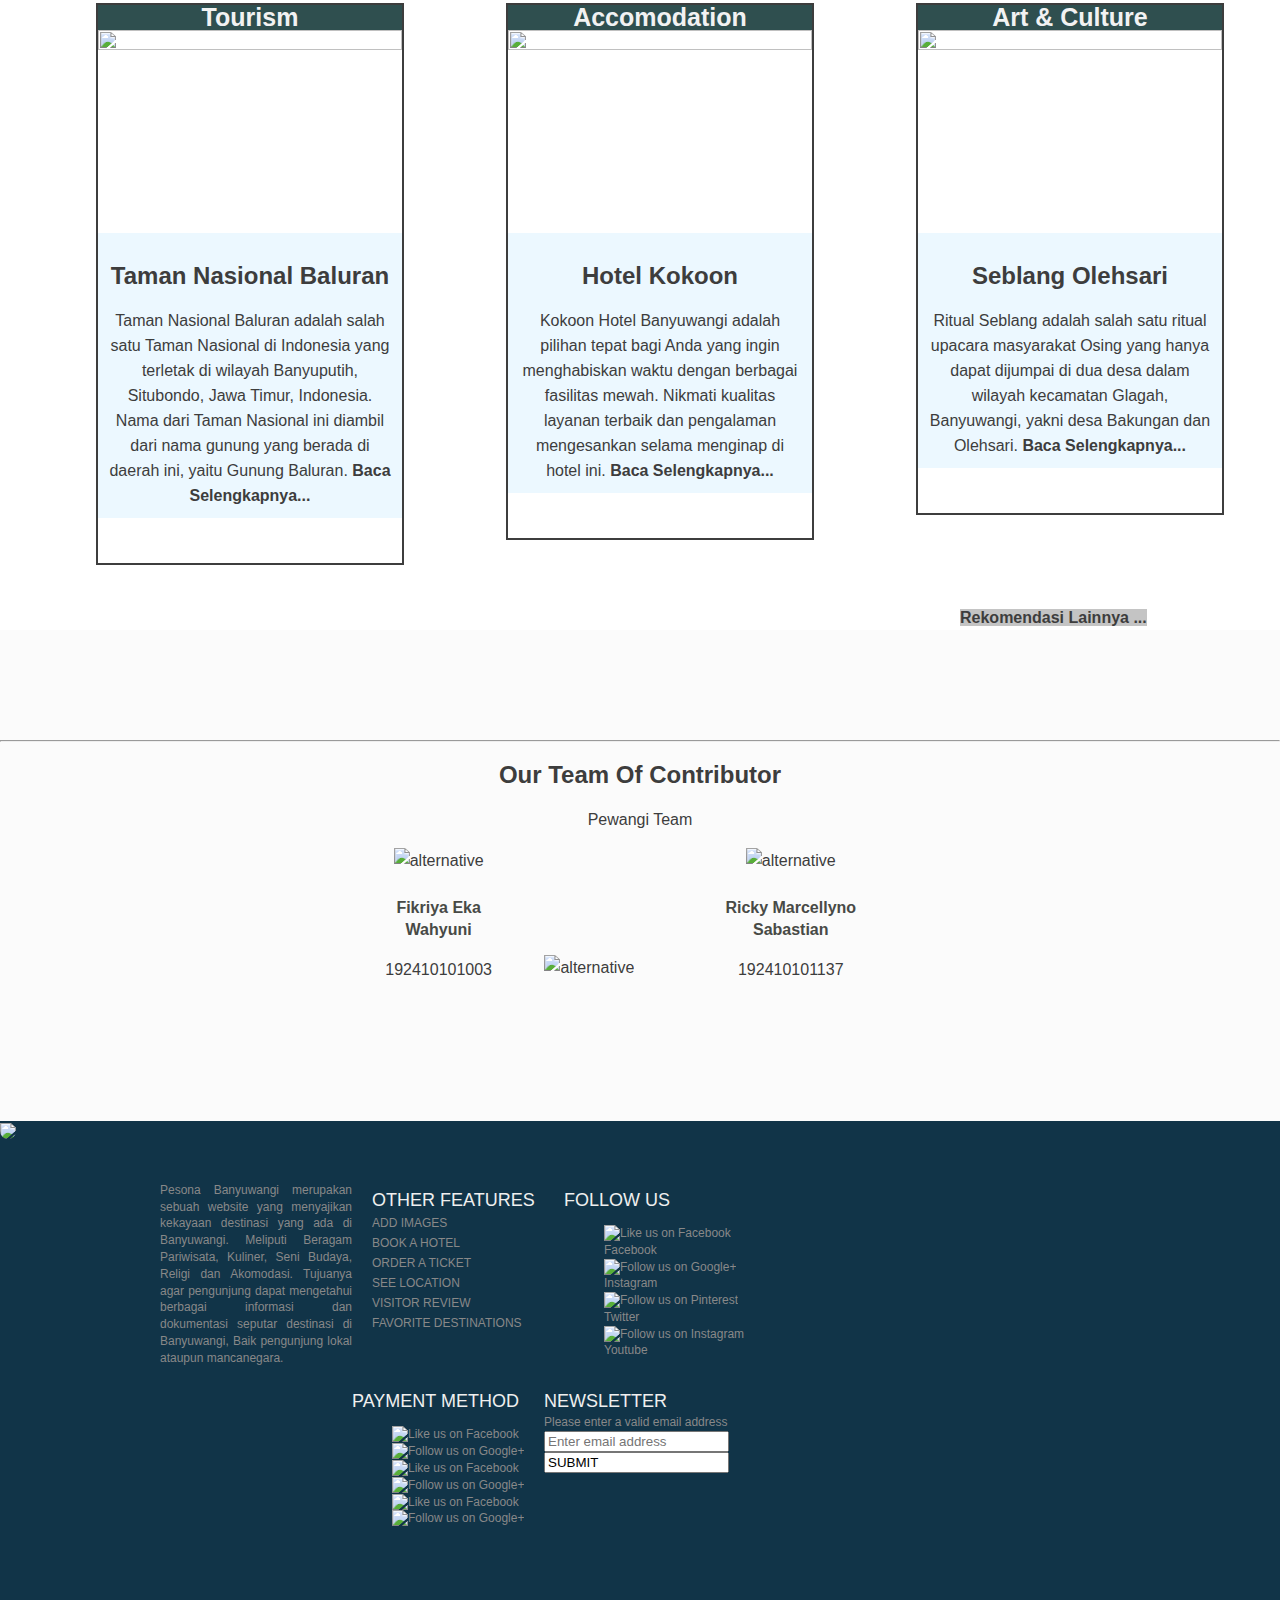
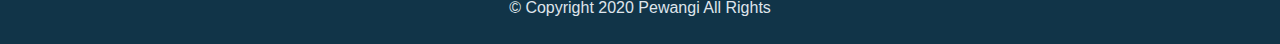
==== commit eb7d50a8: "menambahkan JavaScript (slider)" ====
--- a/index.html
+++ b/index.html
@@ -7,13 +7,17 @@
     <title>Pewangi</title>
     <link rel="icon" href="images/LOGO.png">
     <link rel="stylesheet" href="index.css">
+    <script src="slide.js"></script>
 </head>
 
 <body>
+    <script>
+        alert("Lanjutkan Login untuk jelajah lebih seru ");
+    </script>
     <header id="header" class="header">
         <div class="menu">
             <ul class="tab">
-                <a href="../Home/index.html"><img class="logo" src="images/LOGO Kiri Atas.PNG"></a>
+                <a href=><img class="logo" src="images/LOGO Kiri Atas.PNG"></a>
                 <li class="akun"><a href="Sign Up/Sign_up.html"><label style="margin-right: 50px;">Login</label></a></li>
                 <li class="dropdown"><a href="Profil.html">Religion</a>
                     <ul class="isi-dropdown">
@@ -94,30 +98,8 @@
         <span class="dot"></span>
         <span class="dot"></span>
     </div>
-
-    <script>
-        var slideIndex = 0;
-        showSlides();
-
-        function showSlides() {
-            var i;
-            var slides = document.getElementsByClassName("mySlides");
-            var dots = document.getElementsByClassName("dot");
-            for (i = 0; i < slides.length; i++) {
-                slides[i].style.display = "none";
-            }
-            slideIndex++;
-            if (slideIndex > slides.length) {
-                slideIndex = 1
-            }
-            for (i = 0; i < dots.length; i++) {
-                dots[i].className = dots[i].className.replace(" active", "");
-            }
-            slides[slideIndex - 1].style.display = "block";
-            dots[slideIndex - 1].className += " active";
-            setTimeout(showSlides, 4000); // Change image every 2 seconds
-        }
-    </script>
+<script > showSlides()</script>
+    
 
 
     <hr>
@@ -126,7 +108,7 @@
     <div class="cards-1" style="margin-left: 15%">
         <div class="card">
             <div class="card-body">
-                <a href="../Covid/Covid.html">
+                <a href="Covid/Covid.html">
                     <img class="img-fluid" src="images/Pakai Masker.svg" alt="alternative">
                 </a>
                 <h4 class="card-title" style="text-align: center;">Gunakan Masker</h4>
@@ -134,7 +116,7 @@
         </div>
         <div class="card" style="margin-left: 100px">
             <div class="card-body">
-                <a href="../Covid/Covid.html">
+                <a href="Covid/Covid.html">
                     <img class="img-fluid" src="images/Cuci tangan.svg" alt="alternative">
                 </a>
                 <h4 class="card-title" style="text-align: center;">Cuci Tangan</h4>
@@ -142,7 +124,7 @@
         </div>
         <div class="card" style="margin-left: 150px">
             <div class="card-body">
-                <a href="../Covid/Covid.html">
+                <a href="Covid/Covid.html">
                     <img class="img-fluid" src="images/Jaga Jarak.svg" alt="alternative">
                 </a>
                 <h4 class="card-title" style="text-align: center;">Jaga Jarak</h4>
@@ -150,7 +132,7 @@
         </div>
         <div class="card">
             <div class="card-body" style="margin-left: 30px">
-                <a href="../Covid/Covid.html">
+                <a href="Covid/Covid.html">
                     <img class="img-fluid" src="images/Hand Sanitizer.svg" alt="alternative">
                 </a>
                 <h4 class="card-title" style="text-align: center;">Gunakan Hand Sanitizer</h4>
@@ -158,7 +140,7 @@
         </div>
         <div class="card" style="margin-left: 70px">
             <div class="card-body">
-                <a href="../Covid/Covid.html">
+                <a href="Covid/Covid.html">
                     <img class="img-fluid" src="images/Pesan Tiket.svg" alt="alternative">
                 </a>
                 <h4 class="card-title" style="text-align: center;">Pemesanan Tiket Online</h4>
@@ -166,7 +148,7 @@
         </div>
         <div class="card" style="margin-left: 110px">
             <div class="card-body">
-                <a href="../Covid/Covid.html">
+                <a href="Covid/Covid.html">
                     <img class="img-fluid" src="images/Dilarang Berkerumun.svg" alt="alternative">
                 </a>
                 <h4 class="card-title" style="text-align: center;">Pembatasan Jumlah Pengunjung</h4>
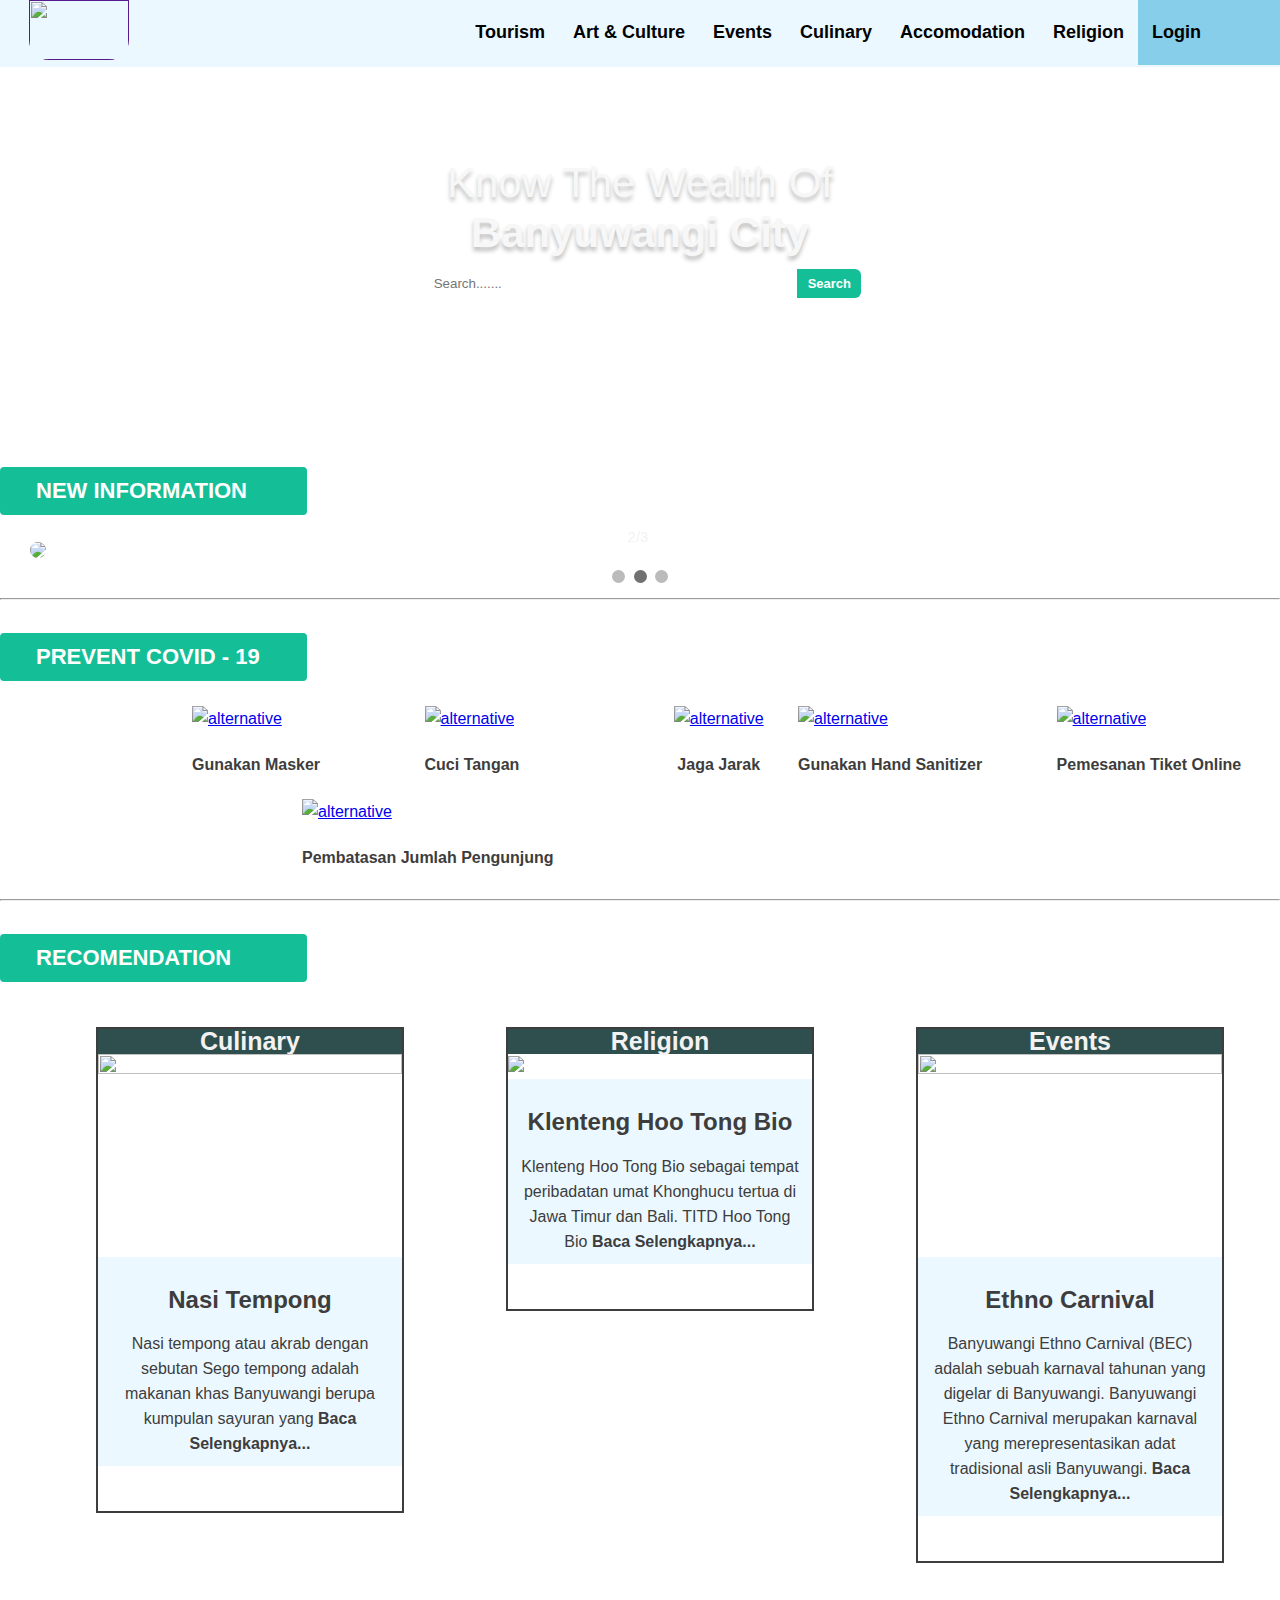
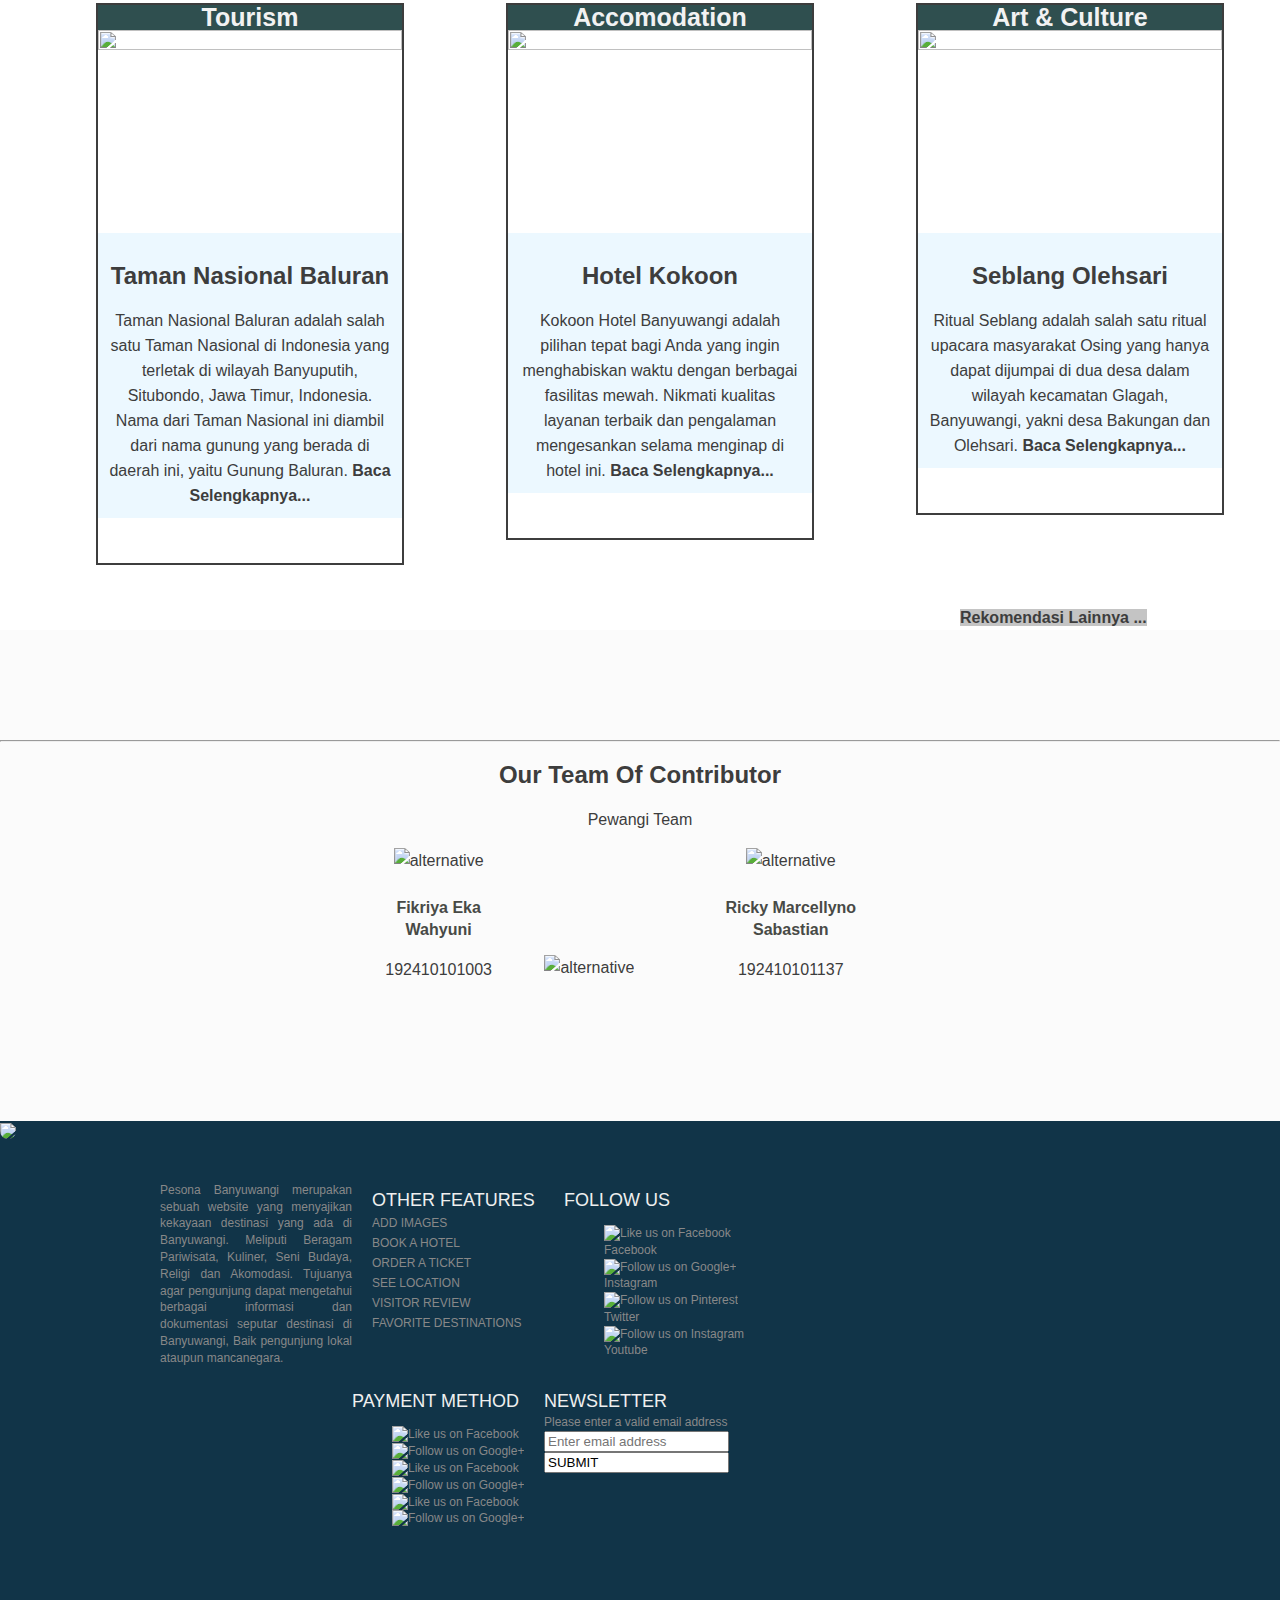
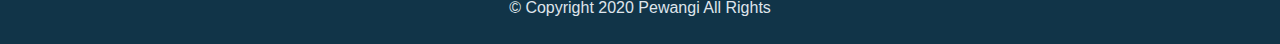
==== commit 2ad2ee48: "membuat jQuery pada JavaScript" ====
--- a/index.html
+++ b/index.html
@@ -7,7 +7,7 @@
     <title>Pewangi</title>
     <link rel="icon" href="images/LOGO.png">
     <link rel="stylesheet" href="index.css">
-    <script src="slide.js"></script>
+    <script src="JavaScript/slide.js"></script>
 </head>
 
 <body>
@@ -18,7 +18,12 @@
         <div class="menu">
             <ul class="tab">
                 <a href=><img class="logo" src="images/LOGO Kiri Atas.PNG"></a>
-                <li class="akun"><a href="Sign Up/Sign_up.html"><label style="margin-right: 50px;">Login</label></a></li>
+                <li class="dropdown" style="background-color: skyblue"><a href=><label style="margin-right: 65px;">Login</label></a>
+                     <ul class="isi-dropdown">
+                        <li><a href="LoginAdmin/Login.html">Admin</a></li>
+                        <li><a href="Sign Up/Sign_up.html">Pengunjung</a></li>
+                        </ul>
+                </li>
                 <li class="dropdown"><a href="Profil.html">Religion</a>
                     <ul class="isi-dropdown">
                         <li><a href="#">Religious Activity</a></li>
--- a/index.css
+++ b/index.css
@@ -13,14 +13,7 @@
             height: 60px;
         }
         
-        .akun {
-            font-weight: 550;
-            font-size: 17px;
-            color: #2f4f4f;
-            text-align: center;
-            background-color: lightgray;
-            border-bottom-left-radius: 20px;
-        }
+     
         
         .profil {
             padding-right: 7px;
@@ -31,14 +24,14 @@
         
         .menu ul {
             font-weight: bold;
-            font-size: 20px;
+            font-size: 18px;
             list-style-type: none;
             margin: 0;
             padding: 0;
-            overflow: hidden;
+            overflow: ;
             position: fixed;
             background-color: #ECF8FF;
-            z-index: 1;
+            
             ]        }
         
         ul.tab {
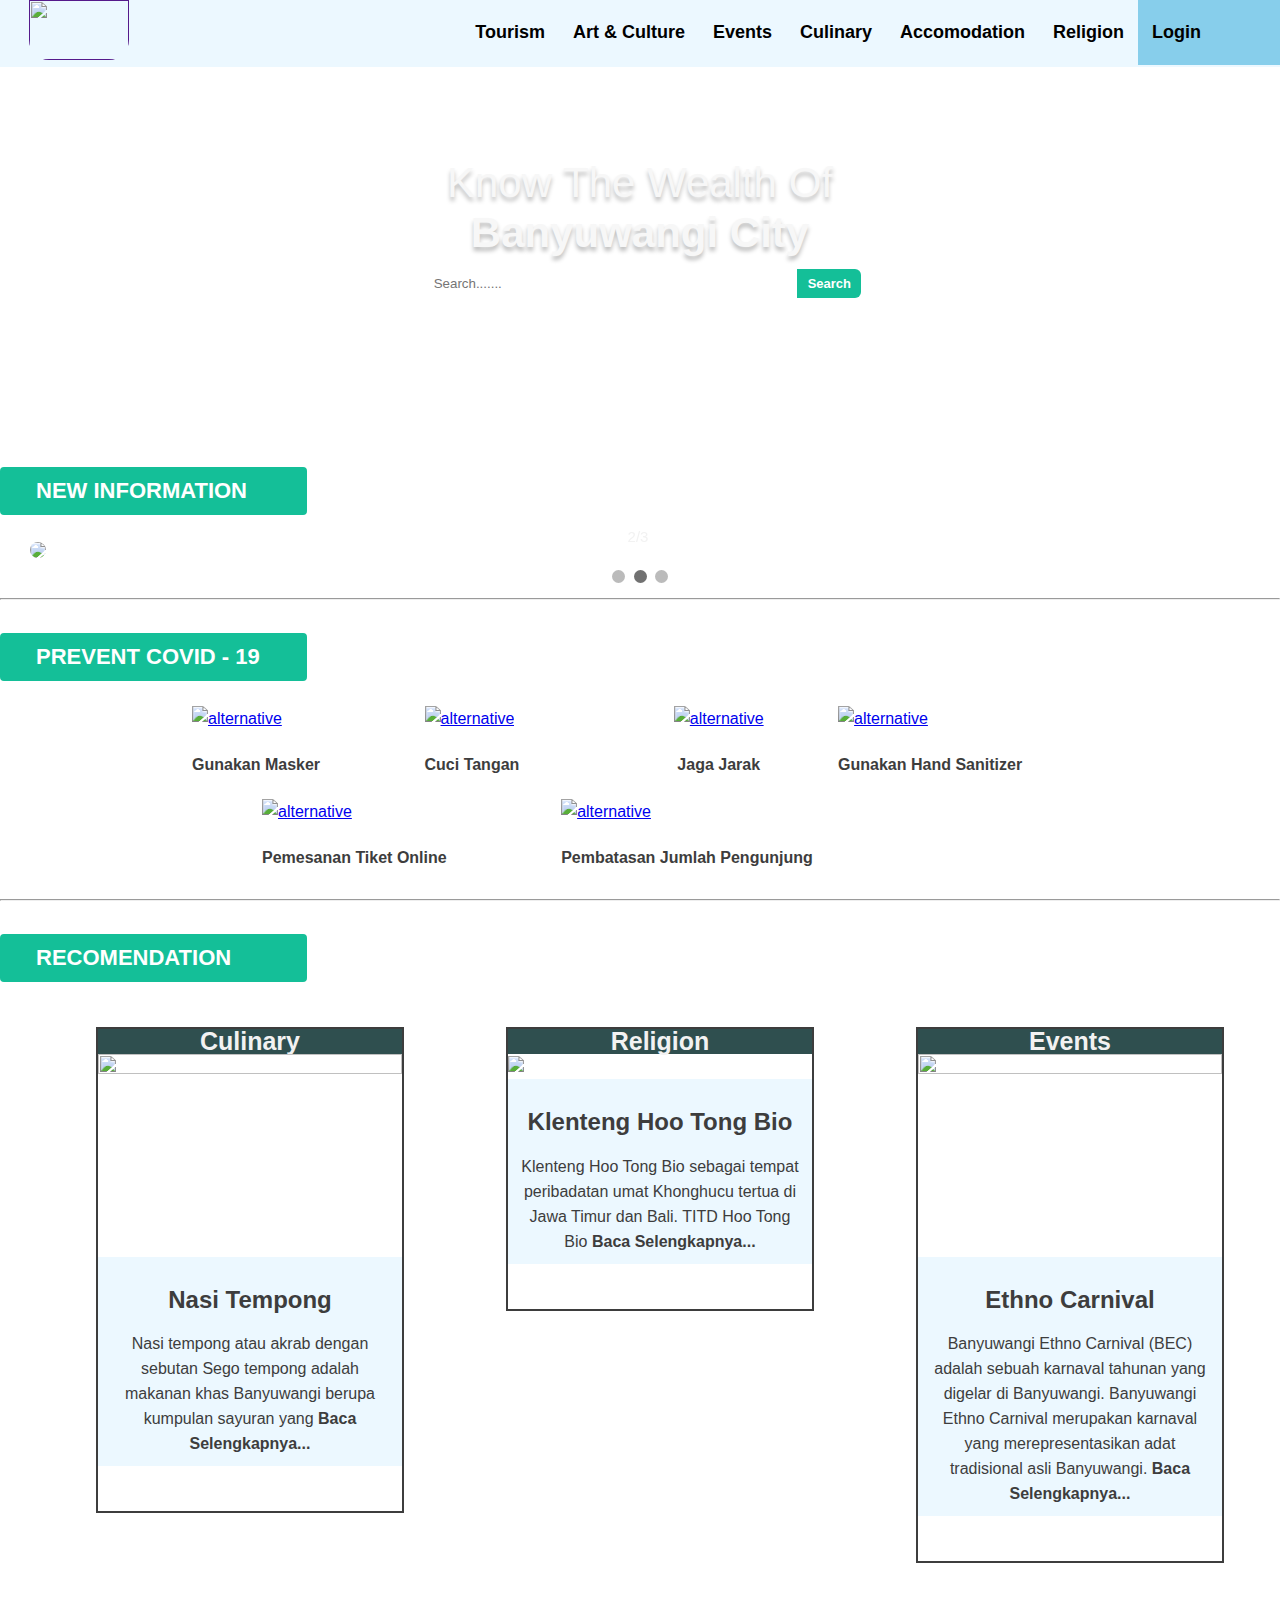
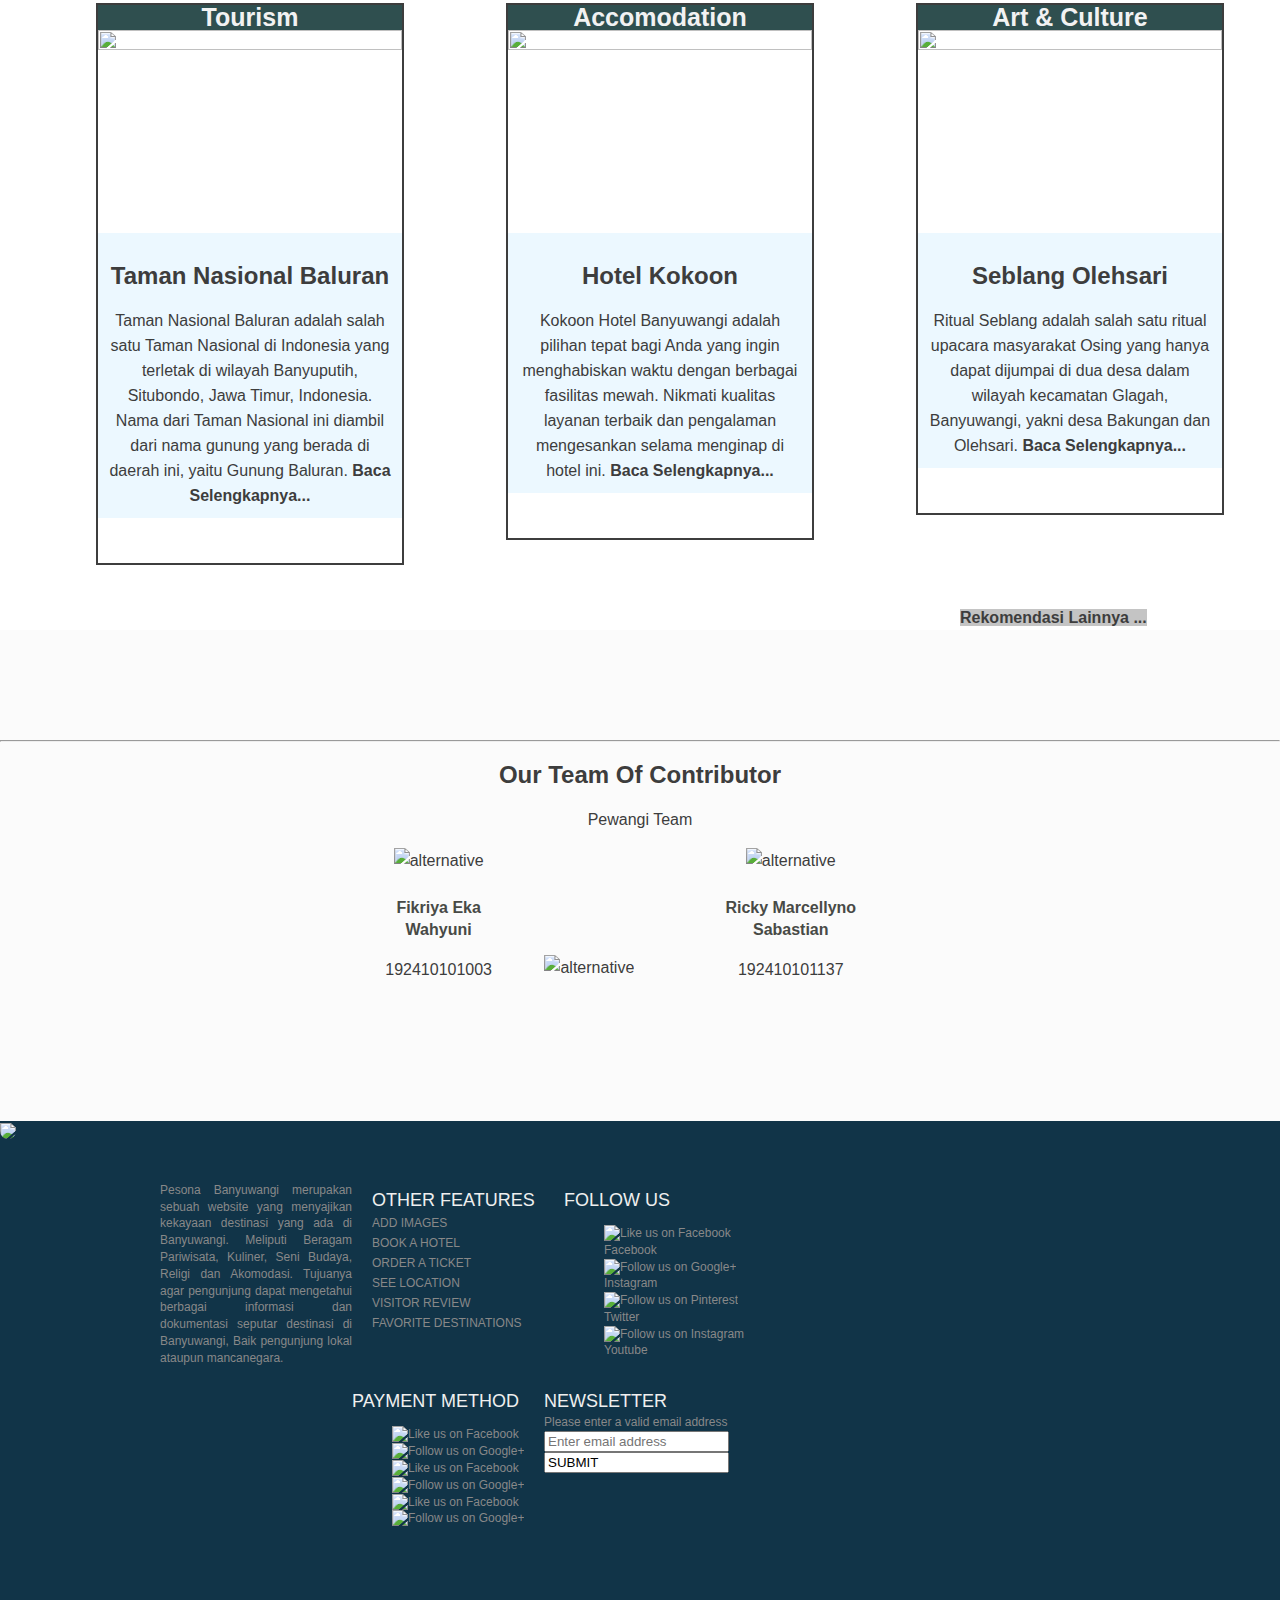
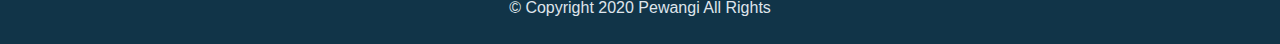
==== commit 7534a068: "edit profil" ====
--- a/index.html
+++ b/index.html
@@ -12,7 +12,7 @@
 
 <body>
     <script>
-        alert("Lanjutkan Login untuk jelajah lebih seru ");
+        alert("Lanjutkan Login Untuk Jelajah Lebih Seru ");
     </script>
     <header id="header" class="header">
         <div class="menu">
@@ -106,9 +106,8 @@
 <script > showSlides()</script>
     
 
-
     <hr>
-    <a class="btn-solid-lg page-scroll" href="../Covid/Covid.html"> PREVENT COVID - 19 </a>
+  <a class="btn-solid-lg page-scroll" href="../Covid/Covid.html"> PREVENT COVID - 19 </a>
 
     <div class="cards-1" style="margin-left: 15%">
         <div class="card">
@@ -136,7 +135,7 @@
             </div>
         </div>
         <div class="card">
-            <div class="card-body" style="margin-left: 30px">
+            <div class="card-body" style="margin-left: 70px">
                 <a href="Covid/Covid.html">
                     <img class="img-fluid" src="images/Hand Sanitizer.svg" alt="alternative">
                 </a>
@@ -160,7 +159,6 @@
             </div>
         </div>
     </div>
-
 
     <hr>
     <a class="btn-solid-lg page-scroll" href=""> RECOMENDATION </a>
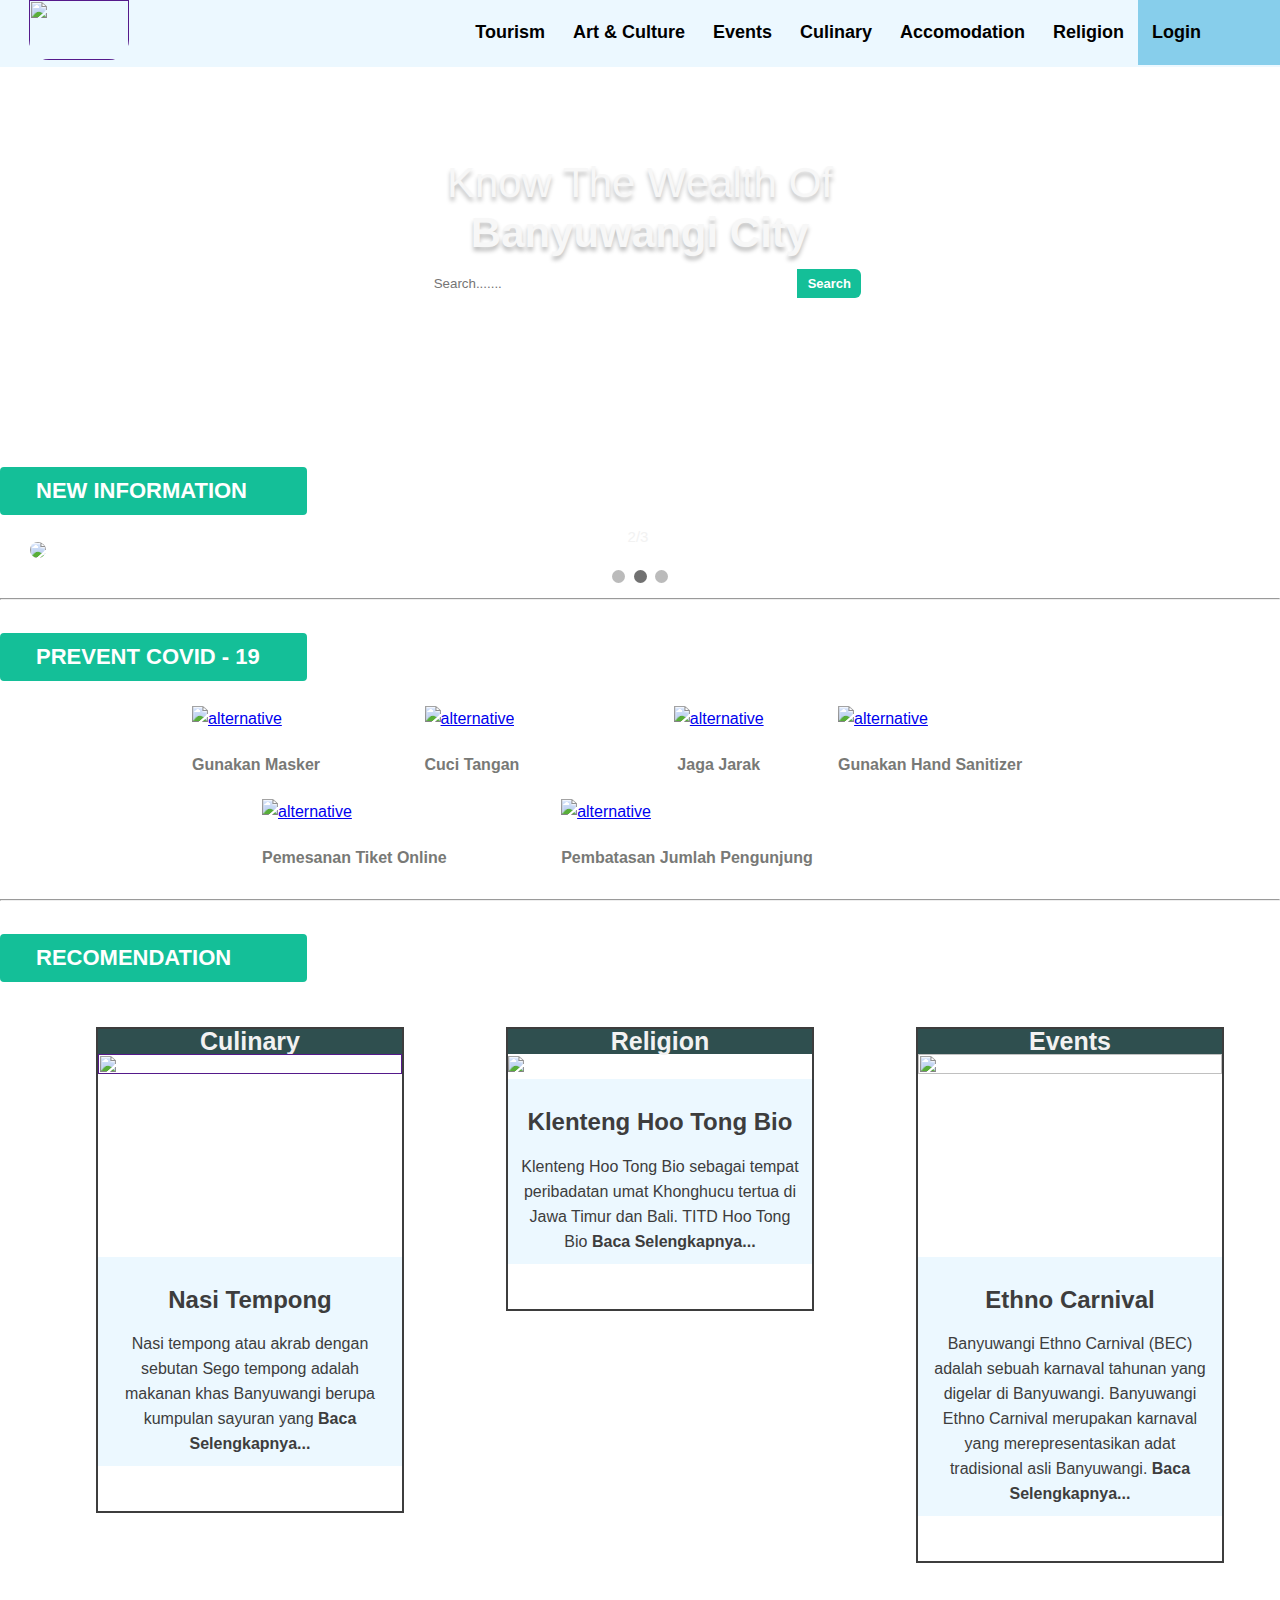
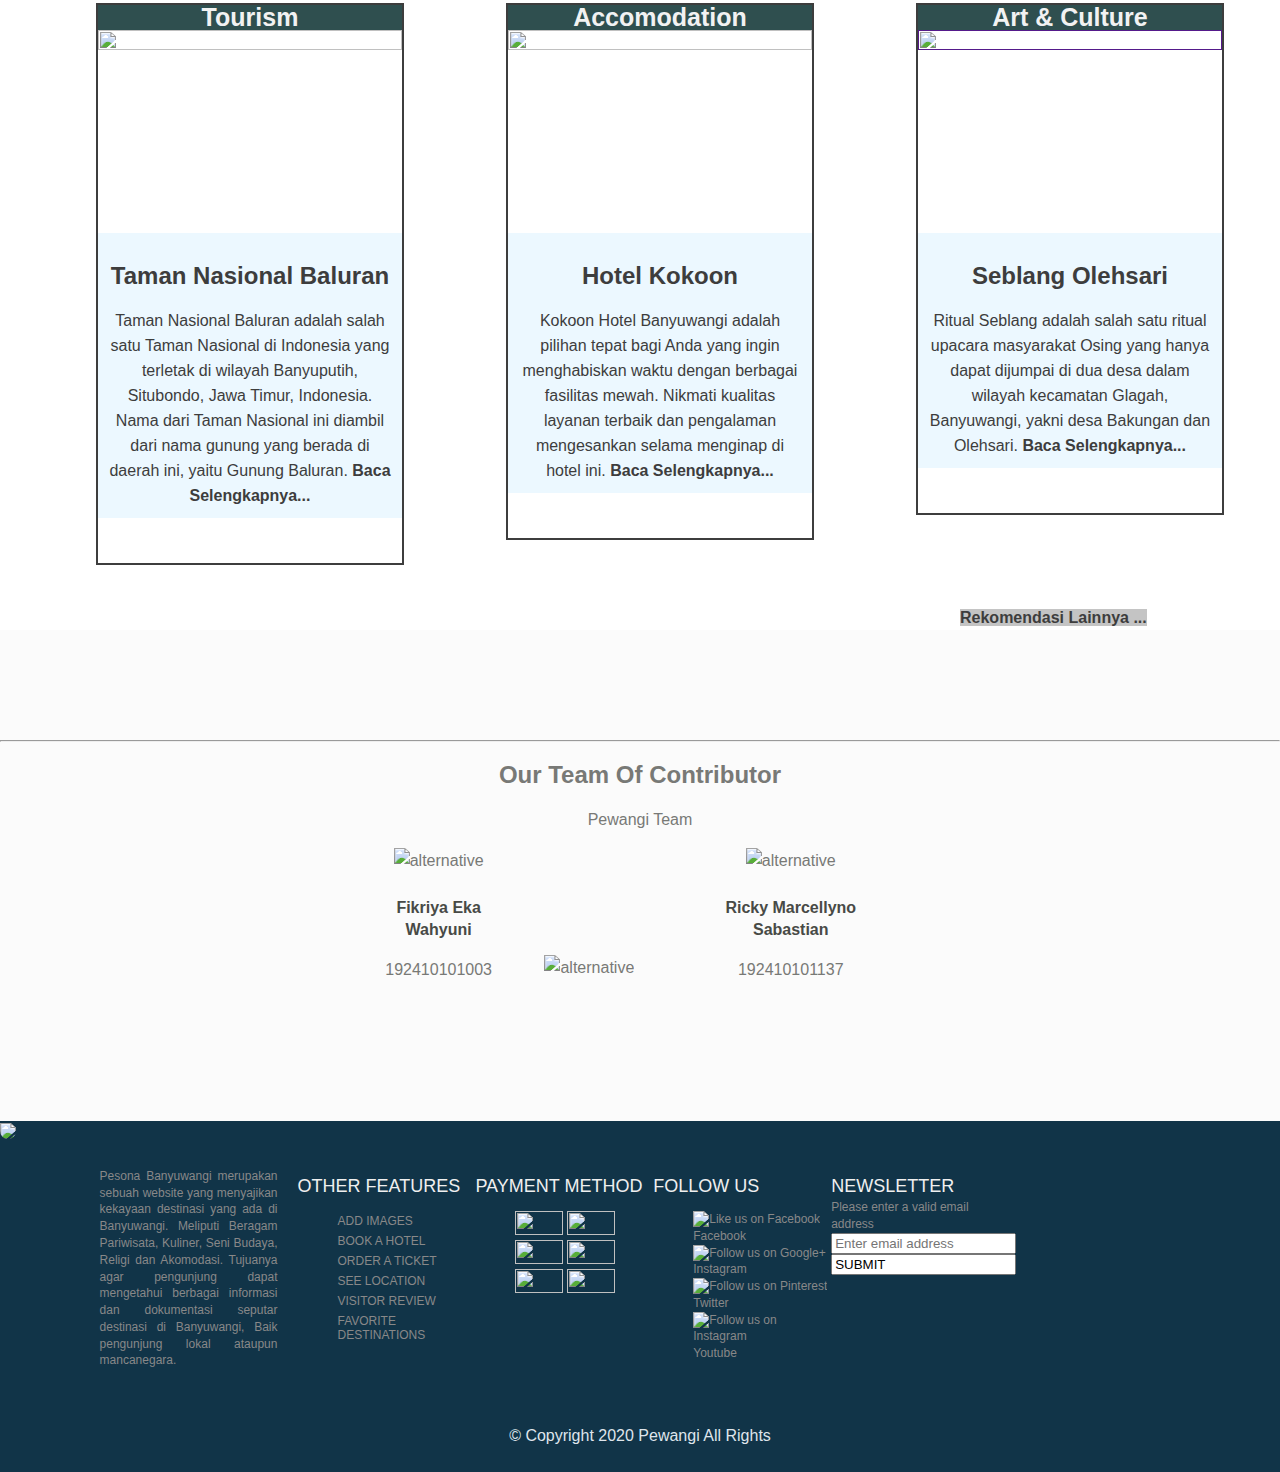
==== commit 828f4407: "Perbaikan Responsive" ====
--- a/index.html
+++ b/index.html
@@ -12,8 +12,63 @@
 
 <body>
     <script>
-        alert("Lanjutkan Login Untuk Jelajah Lebih Seru ");
+        function seru(){
+           
+        
+        alert("Lanjutkan Login Untuk Jelajah Lebih Seru "); }
     </script>
+      <input type="checkbox" id="check">
+    <div class="sidebar">
+        <ul class="tab">
+            <li class="dropdown-a"><a href=>Religion</a>
+                <ul class="isi-dropdown-a">
+                    <li onclick="seru()"><a href="">Religious Activity</a></li>
+                    <li onclick="seru()"><a href="">Worship Place</a></li>
+                    <li  onclick="seru()"><a href="">Religious Holidays</a></li>
+                </ul>
+            </li>
+
+            <li class="dropdown-a"><a href="">Accomodation</a>
+                <ul class="isi-dropdown-a">
+                    <li  onclick="seru()"><a href="">Hotel</a></li>
+                    <li  onclick="seru()"><a href="">Transportation</a></li>
+                    <li  onclick="seru()"><a href="">Shopping Center</a></li>
+                    <li  onclick="seru()"><a href="">Restaurant</a></li>
+                </ul>
+            </li>
+            <li class="dropdown-a"><a href="">Culinary</a>
+                <ul class="isi-dropdown-a">
+                    <li  onclick="seru()"><a href="">Traditional Food</a></li>
+                    <li  onclick="seru()"><a href="">Pastries and Cakes</a></li>
+                    <li  onclick="seru()"><a href="">Fast Food</a></li>
+                </ul>
+            </li>
+            <li class="dropdown-a"><a href="">Events</a>
+                <ul class="isi-dropdown-a">
+                    <li  onclick="seru()"><a href="">Festival</a></li>
+                    <li  onclick="seru()"><a href="">Feast</a></li>
+                </ul>
+            </li>
+            <li class="dropdown-a"><a href="">Art & Culture</a>
+                <ul class="isi-dropdown-a">
+                    <li  onclick="seru()"><a href="">Customs</a></li>
+                    <li  onclick="seru()"><a href="">Art</a></li>
+                    <li  onclick="seru()"><a href="">Historical</a></li>
+                </ul>
+            </li>
+            <li class="dropdown-a"><a href="">Tourism</a>
+                <ul class="isi-dropdown-a">
+                    <li  onclick="seru()"><a href="">Waterfall</a></li>
+                    <li  onclick="seru()"><a href="">Beach</a></li>
+                    <li  onclick="seru()"><a href="">Mountains</a></li>
+                    <li  onclick="seru()"><a href="">Forest</a></li>
+                    <li  onclick="seru()"><a href="">Cave</a></li>
+                    <li  onclick="seru()"><a href="">Bay</a></li>
+                </ul>
+            </li>
+        </ul>
+    </div>
+
     <header id="header" class="header">
         <div class="menu">
             <ul class="tab">
@@ -24,54 +79,58 @@
                         <li><a href="Sign Up/Sign_up.html">Pengunjung</a></li>
                         </ul>
                 </li>
-                <li class="dropdown"><a href="Profil.html">Religion</a>
+                <li class="dropdown" id="dropdown-1"><a href="Profil.html">Religion</a>
                     <ul class="isi-dropdown">
-                        <li><a href="#">Religious Activity</a></li>
-                        <li><a href="#">Worship Place</a></li>
-                        <li><a href="#">Religious Holidays</a></li>
-                    </ul>
-                </li>
-
-                <li class="dropdown"><a href="">Accomodation</a>
+                        <li  onclick="seru()"><a href="">Religious Activity</a></li>
+                        <li  onclick="seru()"><a href="">Worship Place</a></li>
+                        <li  onclick="seru()"><a href="">Religious Holidays</a></li>
+                    </ul>
+                </li>
+
+                <li class="dropdown" id="dropdown-2"><a href="">Accomodation</a>
                     <ul class="isi-dropdown">
-                        <li><a href="#">Hotel</a></li>
-                        <li><a href="#">Transportation</a></li>
-                        <li><a href="#">Shopping Center</a></li>
-                        <li><a href="#">Retaurant</a></li>
-                    </ul>
-                </li>
-                <li class="dropdown"><a href="">Culinary</a>
+                        <li  onclick="seru()"><a href="">Hotel</a></li>
+                        <li  onclick="seru()"><a href="">Transportation</a></li>
+                        <li  onclick="seru()"><a href="">Shopping Center</a></li>
+                        <li  onclick="seru()"><a href="">Restaurant</a></li>
+                    </ul>
+                </li>
+                <li class="dropdown" id="dropdown-3"><a href="">Culinary</a>
                     <ul class="isi-dropdown">
-                        <li><a href="#">Traditional Food</a></li>
-                        <li><a href="#">Pastries and Cakes</a></li>
-                        <li><a href="#">Fast Food</a></li>
-                    </ul>
-                </li>
-                <li class="dropdown"><a href="">Events</a>
+                        <li  onclick="seru()"><a href="">Traditional Food</a></li>
+                        <li  onclick="seru()"><a href="">Pastries and Cakes</a></li>
+                        <li  onclick="seru()"><a href="">Fast Food</a></li>
+                    </ul>
+                </li>
+                <li class="dropdown" id="dropdown-4"><a href="">Events</a>
                     <ul class="isi-dropdown">
-                        <li><a href="#">Festival</a></li>
-                        <li><a href="#">Feast</a></li>
-                    </ul>
-                </li>
-                <li class="dropdown"><a href="">Art & Culture</a>
+                        <li  onclick="seru()"><a href="">Festival</a></li>
+                        <li  onclick="seru()"><a href="">Feast</a></li>
+                    </ul>
+                </li>
+                <li class="dropdown" id="dropdown-5"><a href="">Art & Culture</a>
                     <ul class="isi-dropdown">
-                        <li><a href="#">Customs</a></li>
-                        <li><a href="#">Art</a></li>
-                        <li><a href="#">Historical</a></li>
-                    </ul>
-                </li>
-                <li class="dropdown"><a href="">Tourism</a>
+                        <li  onclick="seru()"><a href="">Customs</a></li>
+                        <li  onclick="seru()"><a href="">Art</a></li>
+                        <li  onclick="seru()"><a href="">Historical</a></li>
+                    </ul>
+                </li>
+                <li class="dropdown" id="dropdown-6"><a href="">Tourism</a>
                     <ul class="isi-dropdown">
-                        <li><a href="#">Waterfall</a></li>
-                        <li><a href="#">Beach</a></li>
-                        <li><a href="#">Mountains</a></li>
-                        <li><a href="#">Forest</a></li>
-                        <li><a href="#">Cave</a></li>
-                        <li><a href="#">Bay</a></li>
-                    </ul>
-                </li>
+                        <li  onclick="seru()"><a href=>Waterfall</a></li>
+                        <li  onclick="seru()"><a href="">Beach</a></li>
+                        <li  onclick="seru()"><a href="">Mountains</a></li>
+                        <li  onclick="seru()"><a href="">Forest</a></li>
+                        <li  onclick="seru()"><a href="">Cave</a></li>
+                        <li  onclick="seru()"><a href="">Bay</a></li>
+                    </ul>
+                </li>
+                <label for="check" class="mobile-menu">
+                    <img width=" 30 " height=" 30 " src="images/list.svg">
+                </label>
             </ul>
         </div>
+  
         <div class="header-content">
             <p>Know The Wealth Of <br><br> <b>Banyuwangi City</b></p>
             <input class="cari" type="search" name="cari" placeholder="Search.......">
@@ -164,10 +223,10 @@
     <a class="btn-solid-lg page-scroll" href=""> RECOMENDATION </a>
 
     <h2></h2>
-    <div class="responsive">
+    <div   onclick="seru()" class="responsive">
         <div class="gallery">
             <div class="judul">Culinary</div>
-            <a target="_blank" href="foto1.png">
+            <a target="_blank" href="">
                 <img src="images/Kuliner_ Sego Tempong.jpg" width="600" height="400">
             </a>
             <div class="desc">
@@ -188,10 +247,10 @@
 
         </div>
     </div>
-    <div class=" responsive">
+    <div   onclick="seru()" class=" responsive">
         <div class=" gallery">
             <div class=" judul">Religion</div>
-            <a target=" _blank" href=" foto1.png ">
+            <a target=" _blank" href="  ">
                 <img src=" images/Tempat Ibadah_ Klenteng Hoo Tong Bio.jpg ">
             </a>
             <div class=" desc " ">
@@ -213,10 +272,10 @@
 
         </div>
     </div>
-    <div class="responsive ">
+    <div  onclick="seru()" class="responsive ">
         <div class="gallery ">
             <div class="judul ">Events</div>
-            <a target="_blank " href="foto1.png ">
+            <a target="_blank " href=" ">
                 <img src="images/Event_ Banyuwangi Ethno Carnival.jpg " width="600 " height="400 ">
             </a>
             <div class="desc ">
@@ -236,10 +295,10 @@
 
         </div>
     </div>
-    <div class="responsive ">
+    <div  onclick="seru()" class="responsive ">
         <div class="gallery ">
             <div class="judul ">Tourism</div>
-            <a target="_blank " href="foto1.png ">
+            <a target="_blank " href=" ">
                 <img src="images/Rusa-di-Taman-Nasional-Baluran-yanuar-prantanto.jpg " width="600 " height="400 ">
             </a>
             <div class="desc " style=" ; ">
@@ -260,10 +319,10 @@
 
         </div>
     </div>
-    <div class="responsive ">
+    <div  onclick="seru()" class="responsive ">
         <div class="gallery ">
             <div class="judul ">Accomodation</div>
-            <a target="_blank " href="foto1.png ">
+            <a target="_blank " href=" ">
                 <img src="images/Akomodasi_hotel Kokoon.jpg " width="600 " height="400 ">
             </a>
             <div class="desc ">
@@ -285,10 +344,10 @@
 
         </div>
     </div>
-    <div class="responsive ">
+    <div  onclick="seru()" class="responsive ">
         <div class="gallery ">
             <div class="judul ">Art & Culture</div>
-            <a target="_blank " href="foto1.png ">
+            <a target="_blank " href="">
                 <img src="images/seni budaya_Seblang Olehsari.jpg " width="600 " height="400 ">
             </a>
             <div class="desc ">
@@ -373,6 +432,25 @@
                         <li><a href=" # " rel=" nofollow ">See Location</a></li>
                         <li><a href=" # " rel=" nofollow ">Visitor Review</a></li>
                         <li><a href=" # " rel=" nofollow ">Favorite Destinations</a></li>
+                    </ul>
+                </div>
+                <div class=" footer-list-wrap ">
+                    <h6 class=" ftr-hdr ">PAYMENT METHOD</h6>
+                    <ul style=" list-style-type: none; ">
+                        <li> 
+                                <img width=" 48 " height=" 24 "  src="images/BCA.png ">
+                                <img width=" 48 " height=" 24 "  src="images/BRI.png ">
+                      
+                            
+                                <img width=" 48 " height=" 24 " src="images/Mandiri.png ">
+                                <img width=" 48 " height=" 24 " src="images/Mastercard.png ">
+                         
+                     
+                           
+                                <img width=" 48 " height=" 24 "   src="images/Indomaret.png ">
+                                <img width=" 48 " height=" 24 " src="images/Alfamaret.png ">
+                           
+                        </li>
                     </ul>
                 </div>
                 <div class=" footer-list-wrap ">
@@ -400,31 +478,7 @@
                         </li>
                     </ul>
                 </div>
-
-                <div class=" footer-list-wrap ">
-                    <h6 class=" ftr-hdr ">PAYMENT METHOD</h6>
-                    <ul style=" list-style-type: none; ">
-                        <li>
-                            <a href="# " title="# ">
-                                <img width=" 48 " height=" 24 " alt=" Like us on Facebook " src="images/BCA.png ">
-                                <img width=" 48 " height=" 24 " alt=" Follow us on Google+ " src="images/BRI.png ">
-                            </a>
-                        </li>
-                        <li>
-                            <a href="# " title="# ">
-                                <img width=" 48 " height=" 24 " alt=" Like us on Facebook " src="images/Mandiri.png ">
-                                <img width=" 48 " height=" 24 " alt=" Follow us on Google+ " src="images/Mastercard.png ">
-                            </a>
-                        </li>
-                        <li>
-                            <a href="# " title="# ">
-                                <img width=" 48 " height=" 24 " alt=" Like us on Facebook " src="images/Indomaret.png ">
-                                <img width=" 48 " height=" 24 " alt=" Follow us on Google+ " src="images/Alfamaret.png ">
-                            </a>
-                        </li>
-                    </ul>
-                </div>
-                <div class="footer-email " style="width: 30%; ">
+                <div class="footer-list-wrap   ">
                     <h6 class="ftr-hdr ">NEWSLETTER</h6>
                     <div id="ftr-email " class="ftr-email-form ">
                         <form id="ftrEmailForm " method="post " action="http://em.art.com/pub/rf ">
@@ -432,14 +486,15 @@
                             <input type="text " name="email_address_ " id="ftrEmailInput " class="input " placeholder="Enter email address " />
 
                             <input type="submit " class="button " value="SUBMIT " />
-
                         </form>
+                       </div>
+                
+                
                     </div>
                 </div>
             </div>
         </div>
-    </div>
-
+    
     <div class=" copyright ">
 
         <p class=" p-small "> © Copyright 2020 Pewangi All Rights</p>
--- a/index.css
+++ b/index.css
@@ -1,120 +1,276 @@
-                body {
-            width: 100%;
-            height: 100%;
-            color: #3D3D3D;
-            font: 400 1rem/1.5625rem "Open Sans", sans-serif;
-        }
-        
-        .logo {
-            border-bottom-right-radius: 20px;
-            border-bottom-left-radius: 20px;
-            margin-left: 29px;
-            width: 100px;
-            height: 60px;
-        }
-        
-     
-        
-        .profil {
-            padding-right: 7px;
-            padding-top: 5px;
-            width: 30px;
-            height: 30px;
-        }
-        
-        .menu ul {
-            font-weight: bold;
-            font-size: 18px;
-            list-style-type: none;
-            margin: 0;
-            padding: 0;
-            overflow: ;
-            position: fixed;
-            background-color: #ECF8FF;
-            
-            ]        }
-        
-        ul.tab {
-            width: 100%;
-        }
-        
-        .menu>ul>li {
-            float: right;
-            padding: 15px 9px;
-            display: inline-block;
-            text-decoration: none;
-        }
-        
-        .menu li a {
-            display: inline-block;
-            color: black;
-            text-align: center;
-            padding: 5px 5px;
-            text-decoration: none;
-        }
-        
-        .menu li a:hover {
-            border-top-right-radius: 15PX;
-            background-color: #f3f3f3;
-        }
-        
-        li.dropdown {
-            display: inline-block;
-        }
-        
-        .dropdown:hover .isi-dropdown {
-            display: block;
-            border-top-right-radius: 20PX;
-            border-bottom-left-radius: 20PX;
-        }
-        
-        .isi-dropdown a:hover {
-            color: #DDDDDD !important;
-        }
-        
-        .isi-dropdown {
-            position: absolute;
-            display: none;
-            box-shadow: 0px 8px 16px 0px rgba(0, 0, 0, 0.2);
-            z-index: 1;
-            background-color: #f9f9f9;
-        }
-        
-        .isi-dropdown a {
-            color: #3c3c3c !important;
-        }
-        
-        .isi-dropdown a:hover {
-            color: #232323 !important;
-            background: #f3f3f3 !important;
-        }
-        
-        .cari {
-            height: 29px;
-            width: 29%;
-            padding-left: 8px;
-            outline: none;
-            margin-top: 22px;
-            margin-left: 7px;
-            border: none;
-            border-bottom-left-radius: 6px;
-            border-top-left-radius: 6px;
-            border: none;
-        }
-        
-        .buttonCari {
-            width: 5%;
-            height: 29px;
-            border: none;
-            background-color: #14bf98;
-            border-top-right-radius: 6px;
-            border-bottom-right-radius: 6px;
-            color: #ffffff;
-            font-size: 13px;
-            margin-top: 18px;
-            margin-left: -4px;
-            outline: none;
-        }
+            body {
+                            width: 100%;
+                            height: 100%;
+                            color: #787976;
+                            font: 400 1rem/1.5625rem "Open Sans", sans-serif;
+                        }
+                        
+                        .logo {
+                            border-bottom-right-radius: 20px;
+                            border-bottom-left-radius: 20px;
+                            margin-left: 29px;
+                            width: 100px;
+                            height: 60px;
+                        }
+                        
+                        .akun {
+                            font-weight: 550;
+                            font-size: 17px;
+                            color: #2f4f4f;
+                            text-align: center;
+                            background-color: lightgray;
+                            border-bottom-left-radius: 20px;
+                        }
+                        
+                        .profil {
+                            padding-right: 7px;
+                            padding-top: 5px;
+                            width: 30px;
+                            height: 30px;
+                        }
+                        
+                        .menu ul {
+                            font-weight: bold;
+                            font-size: 18px;
+                            list-style-type: none;
+                            margin: 0;
+                            padding: 0;
+                            overflow: hidden;
+                            position: fixed;
+                            background-color: #ECF8FF;
+                            z-index: 1;
+                        }
+                        
+                        ul.tab {
+                            width: 100%;
+                        }
+                        
+                        .menu>ul>li {
+                            float: right;
+                            padding: 15px 9px;
+                            display: inline-block;
+                            text-decoration: none;
+                        }
+                        
+                        .menu li a {
+                            display: inline-block;
+                            color: black;
+                            text-align: center;
+                            padding: 5px 5px;
+                            text-decoration: none;
+                        }
+                        
+                        .menu li a:hover {
+                            border-top-right-radius: 15PX;
+                            background-color: lightgray;
+                        }
+                        
+                        li.dropdown {
+                            display: inline;
+                        }
+                        
+                        .dropdown:hover .isi-dropdown {
+                            display: block;
+                            border-top-right-radius: 20PX;
+                            border-bottom-left-radius: 20PX;
+                        }
+                        
+                        .isi-dropdown a:hover {
+                            color: #DDDDDD !important;
+                        }
+                        
+                        .isi-dropdown {
+                            position: absolute;
+                            display: none;
+                            box-shadow: 0px 8px 16px 0px rgba(0, 0, 0, 0.2);
+                            z-index: 1;
+                            background-color: #f9f9f9;
+                        }
+                        
+                        .isi-dropdown a {
+                            color: #3c3c3c !important;
+                        }
+                        
+                        .isi-dropdown a:hover {
+                            color: #232323 !important;
+                            background: #f3f3f3 !important;
+                        }
+                        
+                        .dropdown-a:hover .isi-dropdown-a {
+                            display: block;
+                            border-top-right-radius: 20PX;
+                            border-bottom-left-radius: 20PX;
+                        }
+                        
+                        .isi-dropdown-a a:hover {
+                            color: #DDDDDD !important;
+                        }
+                        
+                        .isi-dropdown-a {
+                            position: relative;
+                            width: fit-content;
+                            display: none;
+                            box-shadow: 0px 8px 16px 0px rgba(0, 0, 0, 0.2);
+                            z-index: 1;
+                            background-color: #f9f9f9;
+                        }
+                        
+                        .isi-dropdown-a a {
+                            color: #3c3c3c !important;
+                        }
+                        
+                        .isi-dropdown-a a:hover {
+                            color: #232323 !important;
+                            background: #f3f3f3 !important;
+                        }
+                        
+                        .cari {
+                            height: 29px;
+                            width: 29%;
+                            padding-left: 8px;
+                            outline: none;
+                            margin-top: 22px;
+                            margin-left: 7px;
+                            border: none;
+                            border-bottom-left-radius: 6px;
+                            border-top-left-radius: 6px;
+                            border: none;
+                        }
+                        
+                        .buttonCari {
+                            width: 5%;
+                            height: 29px;
+                            border: none;
+                            background-color: #14bf98;
+                            border-top-right-radius: 6px;
+                            border-bottom-right-radius: 6px;
+                            color: #ffffff;
+                            font-size: 13px;
+                            margin-top: 18px;
+                            margin-left: -4px;
+                            outline: none;
+                        }
+                        
+                        * {
+                            box-sizing: border-box
+                        }
+                        
+                        body {
+                            font-family: Verdana, sans-serif;
+                        }
+                        
+                        .btn-solid-reg:hover {
+                            background-color: transparent;
+                            color: #14bf98;
+                            text-decoration: none;
+                        }
+                        
+                        .btn-solid-lg {
+                            display: inline-block;
+                            padding: 1.375rem 2.125rem 1.375rem 2.125rem;
+                            border: 0.125rem solid #14bf98;
+                            border-radius: 0.25rem;
+                            background-color: #14bf98;
+                            color: #fff;
+                            font: 700 0.75rem/0 "Montserrat", sans-serif;
+                            text-decoration: none;
+                            width: 100px;
+                            font-size: 22px;
+                            margin-bottom: 25px;
+                            margin-top: 25px;
+                        }
+                        
+                        .btn-solid-lg:hover {
+                            background-color: transparent;
+                            color: #14bf98;
+                            text-decoration: none;
+                        }
+                        
+                        .header {
+                            background: url('images/about.jpg') center center no-repeat;
+                            background-size: cover;
+                        }
+                        
+                        .header .header-content {
+                            padding-top: 8rem;
+                            padding-bottom: 9rem;
+                            text-align: center;
+                        }
+                        
+                        .header p {
+                            margin-bottom: 2px;
+                            color: #F7F7F7;
+                            text-shadow: 0px 4px 4px rgba(0, 0, 0, 0.25);
+                            text-align: center;
+                            font-size: 42px;
+                        }
+                        
+                        .mobile-menu {
+                            float: right;
+                            display: none;
+                            padding: 17px;
+                        }
+                        
+                        #check {
+                            display: none;
+                        }
+                        
+                        .sidebar {
+                            position: fixed;
+                            padding-top: 100px;
+                            top: 0;
+                            bottom: 0;
+                            left: -300px;
+                            width: 300px;
+                            background-color: teal;
+                            z-index: 1;
+                            opacity: 90%;
+                            transition: .3s;
+                        }
+                        
+                        .sidebar ul li a {
+                            color: #fff;
+                            text-decoration: none;
+                        }
+                        
+                        .sidebar ul li {
+                            padding: 2px;
+                            list-style-type: none;
+                        }
+                        
+                        .sidebar ul .dropdown-a {
+                            padding: 22px;
+                            margin-left: 0px;
+                        }
+                        
+                        #check:checked~.sidebar {
+                            left: 0;
+                        }
+                        
+                        @media (max-width: 1070px) {
+                            .mobile-menu {
+                                display: block;
+                            }
+                            #dropdown-1 {
+                                display: none;
+                            }
+                            #dropdown-2 {
+                                display: none;
+                            }
+                            #dropdown-3 {
+                                display: none;
+                            }
+                            #dropdown-4 {
+                                display: none;
+                            }
+                            #dropdown-5 {
+                                display: none;
+                            }
+                            #dropdown-6 {
+                                display: none;
+                            }
+                        }
+        /* ISI */
         
         * {
             box-sizing: border-box
@@ -122,6 +278,58 @@
         
         body {
             font-family: Verdana, sans-serif;
+        }
+        
+        .mySlides {
+            display: none
+        }
+        /* Slideshow container */
+        
+        .slideshow-container {
+            max-width: 95%;
+            position: relative;
+            margin: auto;
+            margin-left: 30px;
+        }
+        
+        .slideshow-container img {
+            width: 100%;
+            border-radius: 10px;
+        }
+        /* Caption text */
+        
+        .text {
+            color: #f2f2f2;
+            font-size: 15px;
+            padding: 8px 12px;
+            position: absolute;
+            bottom: 8px;
+            width: 100%;
+            text-align: center;
+        }
+        /* Number text (1/3 etc) */
+        
+        .numbertext {
+            color: #f2f2f2;
+            font-size: 12px;
+            padding: 8px 12px;
+            position: absolute;
+            top: 0;
+        }
+        /* bullets */
+        
+        .dot {
+            height: 13px;
+            width: 13px;
+            margin: 0 2px;
+            background-color: #bbb;
+            border-radius: 50%;
+            display: inline-block;
+            transition: background-color 0.6s ease;
+        }
+        
+        .active {
+            background-color: #717171;
         }
         
         .btn-solid-reg:hover {
@@ -151,113 +359,6 @@
             text-decoration: none;
         }
         
-        .header {
-            background: url('images/about.jpg') center center no-repeat;
-            background-size: cover;
-        }
-        
-        .header .header-content {
-            padding-top: 8rem;
-            padding-bottom: 9rem;
-            text-align: center;
-        }
-        
-        .header p {
-            margin-bottom: 2px;
-            color: #F7F7F7;
-            text-shadow: 0px 4px 4px rgba(0, 0, 0, 0.25);
-            text-align: center;
-            font-size: 42px;
-        }
-        /* ISI */
-        
-        * {
-            box-sizing: border-box
-        }
-        
-        body {
-            font-family: Verdana, sans-serif;
-        }
-        
-        .mySlides {
-            display: none
-        }
-        /* Slideshow container */
-        
-        .slideshow-container {
-            max-width: 95%;
-            position: relative;
-            margin: auto;
-            margin-left: 30px;
-        }
-        
-        .slideshow-container img {
-            width: 100%;
-            border-radius: 10px;
-        }
-        /* Caption text */
-        
-        .text {
-            color: #f2f2f2;
-            font-size: 15px;
-            padding: 8px 12px;
-            position: absolute;
-            bottom: 8px;
-            width: 100%;
-            text-align: center;
-        }
-        /* Number text (1/3 etc) */
-        
-        .numbertext {
-            color: #f2f2f2;
-            font-size: 12px;
-            padding: 8px 12px;
-            position: absolute;
-            top: 0;
-        }
-        /* bullets */
-        
-        .dot {
-            height: 13px;
-            width: 13px;
-            margin: 0 2px;
-            background-color: #bbb;
-            border-radius: 50%;
-            display: inline-block;
-            transition: background-color 0.6s ease;
-        }
-        
-        .active {
-            background-color: #717171;
-        }
-        
-        .btn-solid-reg:hover {
-            background-color: transparent;
-            color: #14bf98;
-            text-decoration: none;
-        }
-        
-        .btn-solid-lg {
-            display: inline-block;
-            padding: 1.375rem 2.125rem 1.375rem 2.125rem;
-            border: 0.125rem solid #14bf98;
-            border-radius: 0.25rem;
-            background-color: #14bf98;
-            color: #fff;
-            font: 700 0.75rem/0 "Montserrat", sans-serif;
-            text-decoration: none;
-            width: 24%;
-            font-size: 22px;
-            margin-bottom: 25px;
-            margin-top: 25px;
-        }
-        
-        .btn-solid-lg:hover {
-            background-color: transparent;
-            color: #14bf98;
-            text-decoration: none;
-        }
-        
         div.gallery {
             border: 2px solid #3D3D3D;
         }
@@ -448,14 +549,14 @@
         .footer-custom {
             color: #888;
             font: normal normal 12px/1.4 "HelveticaNeue-Light", "Helvetica Neue Light", "Helvetica Neue", Helvetica, Arial, "Lucida Grande", sans-serif;
-            max-width: 1008px;
-            box-sizing: border-box;
+            max-width: 100%;
             margin: 0 auto;
-            padding: 24px;
+            padding: 10px;
+            margin-left: 7%;
         }
         
         .footer-custom:after {
-            display: table;
+            display: block;
             clear: both;
             content: "";
         }
@@ -474,19 +575,16 @@
         
         .footer-list-wrap {
             float: left;
-            box-sizing: border-box;
+            box-sizing: content-box;
         }
         
         @media only screen {
             .footer-list-wrap {
-                width: 25%;
+                width: 19%;
             }
         }
         
-        .ftr-links-sub {
-            padding: 0;
-            margin: 0;
-        }
+       
         
         .ftr-links-sub:after {
             display: table;
@@ -502,7 +600,7 @@
             color: #888;
             font: normal normal 12px "HelveticaNeue-Light", "Helvetica Neue Light", "Helvetica Neue", Helvetica, Arial, "Lucida Grande", sans-serif;
             text-transform: uppercase;
-            width: 150px;
+           
         }
         
         .footer-custom a,
@@ -512,11 +610,11 @@
             text-decoration: none;
             color: #888;
             padding: 3px 0;
-            display: block;
+          
         }
         
         .footer-custom .footer-legal a {
-            display: inline;
+            display: flex;
         }
         
         .footer-custom a:hover,
@@ -538,52 +636,7 @@
                 border-bottom-left-radius: 24px;
                 border-bottom-right-radius: 24px;
             }
-            .footer-email {
-                text-align: center;
-            }
-            #ftrEmailForm {
-                height: 44px;
-            }
-            #ftrEmailForm #ftrEmailInput {
-                background: none repeat scroll 0 0 #FFF;
-                border: 1px solid #D6D6D6;
-                box-sizing: border-box;
-                color: #888;
-                float: left;
-                font: normal normal 14px/1.4 "HelveticaNeue-Light", "Helvetica Neue Light", "Helvetica Neue", Helvetica, Arial, "Lucida Grande", sans-serif;
-                padding: 0px;
-                width: 50%;
-                height: 100%;
-            }
-            #ftrEmailForm #ftrEmailInput:hover {
-                border: 1px solid #888;
-            }
-            #ftrEmailForm #ftrEmailInput:focus {
-                border: 1px solid #ef9223;
-                outline: #ef9223 auto 5px;
-            }
-            #ftrEmailForm .button {
-                width: 50%;
-                height: 100%;
-                padding: 5px;
-                float: left;
-                border: 1px solid #DFDFDF;
-                box-sizing: border-box;
-                color: #000;
-                font: normal bold 18px/1 BebasFamily, BebasNeueRegular, "Bebas Neue", Helvetica, Arial, sans-serif;
-                text-align: center;
-                text-transform: uppercase;
-                background: silver;
-                cursor: pointer;
-                vertical-align: middle;
-                outline: none;
-            }
-            #ftrEmailForm .button:hover,
-            #ftrEmailForm .button:active {
-                background: black;
-                color: #FFF;
-                outline: none;
-            }
+         
             @media only screen and (min-width: 768px) {
                 .footer-lists {
                     width: 100%;
@@ -593,7 +646,7 @@
                     float: left;
                     text-align: left;
                 }
-                @media only screen and (min-width: 1008px) {
+            @media only screen and (min-width: 1008px) {
                     .footer-lists {
                         width: 80%;
                         float: left;
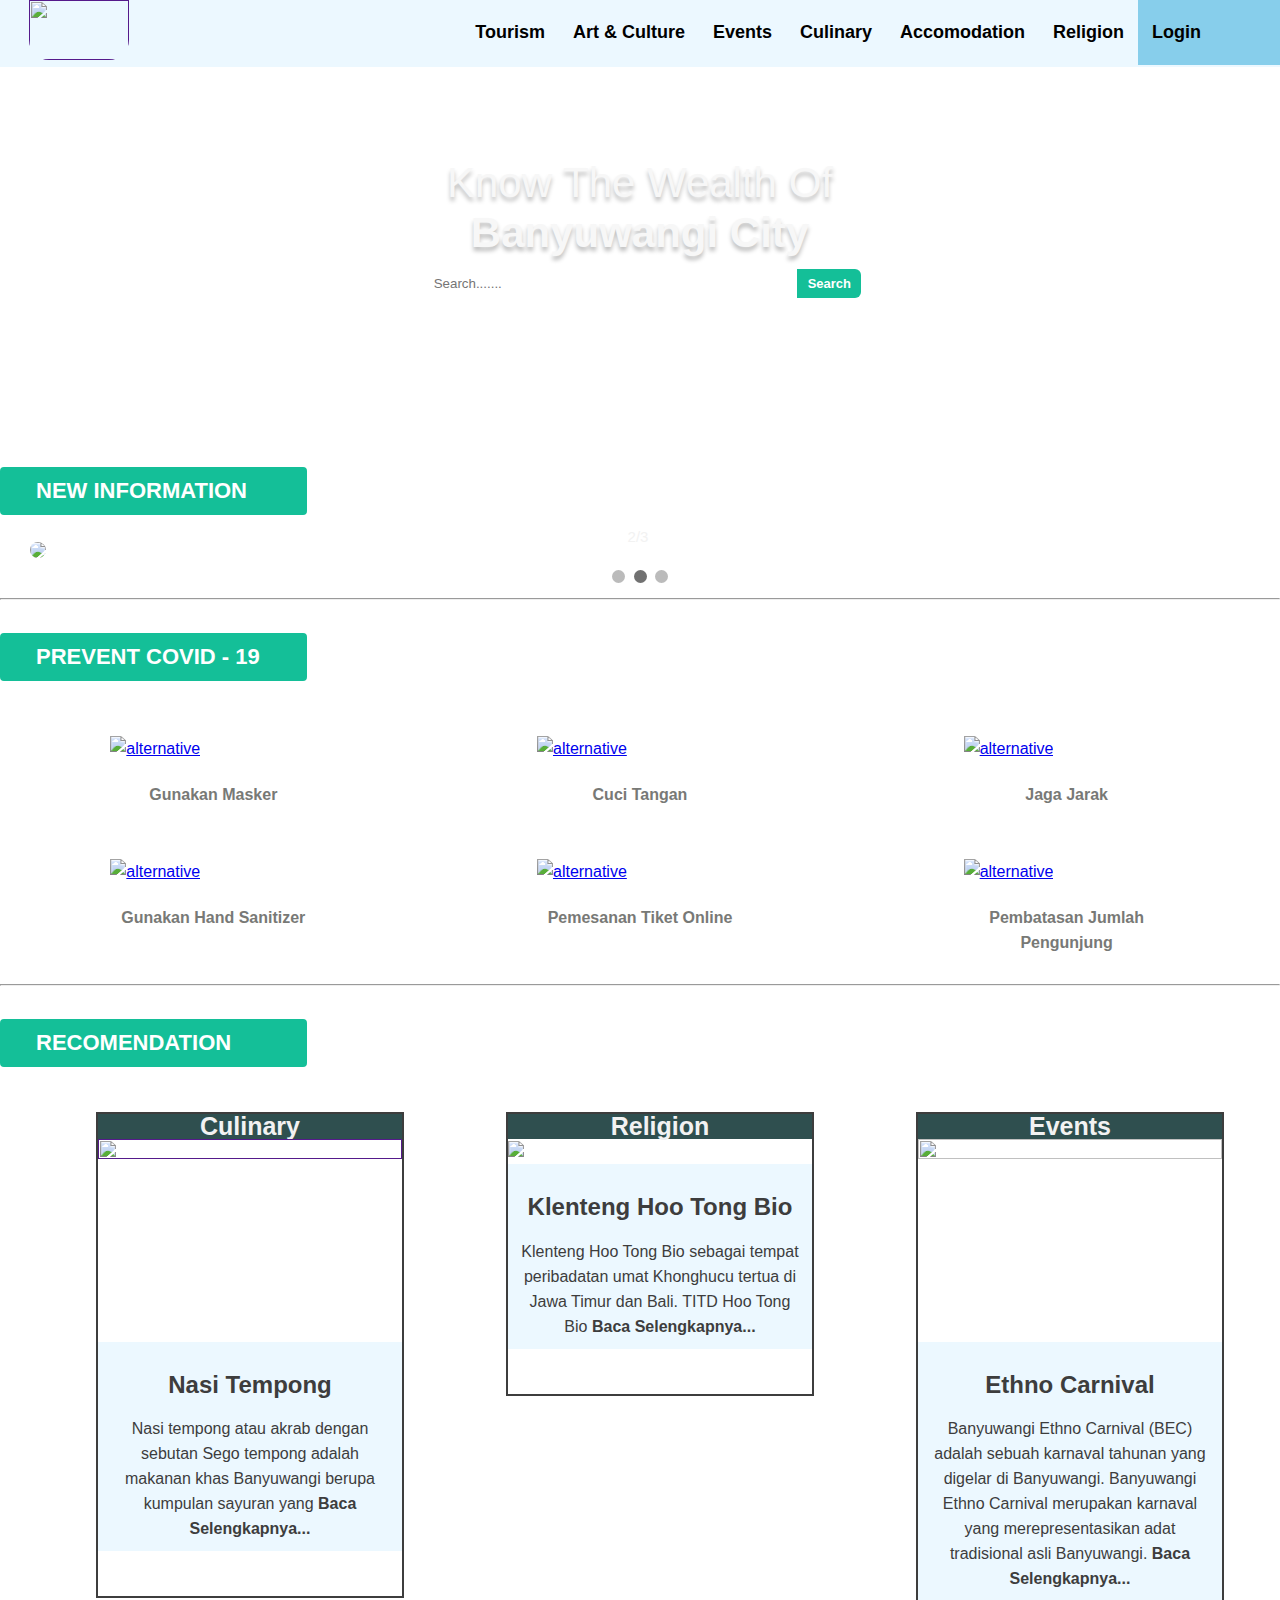
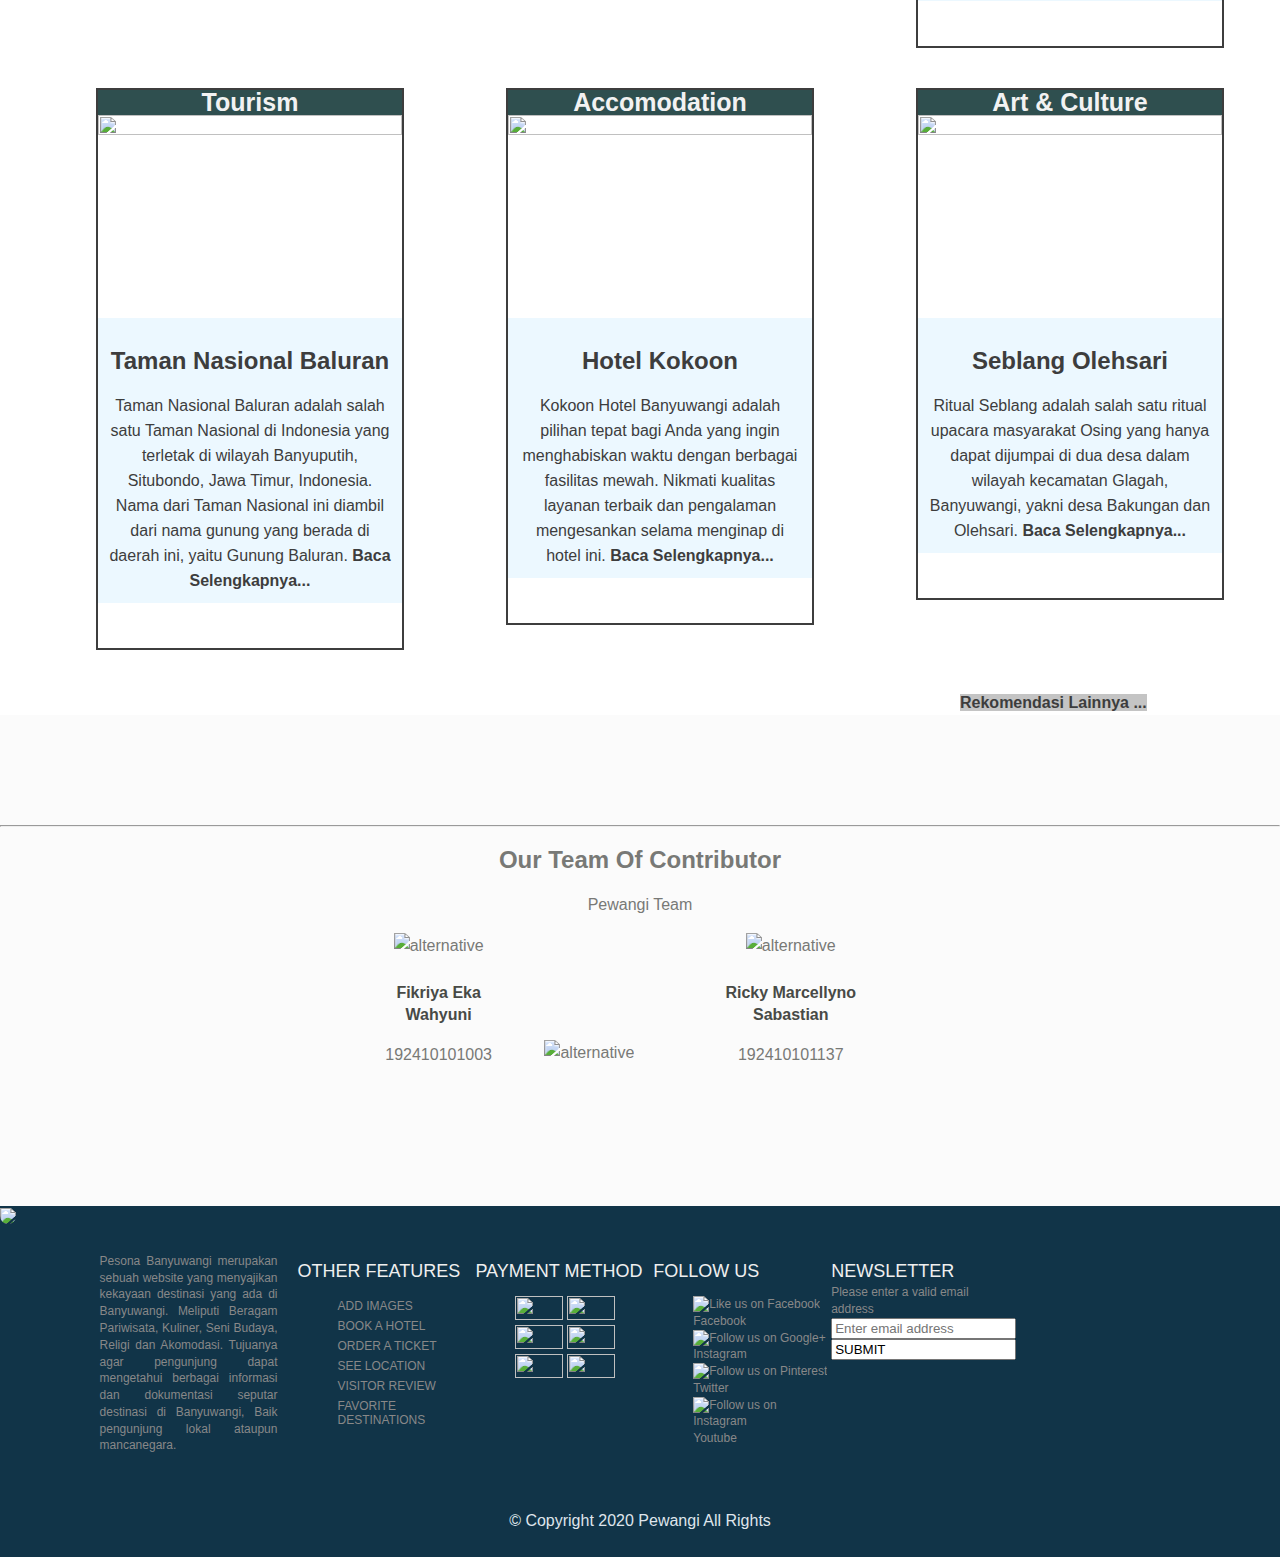
==== commit 1e08a4ac: "Merge pull request #9 from Ricky-MarS/master" ====
--- a/index.html
+++ b/index.html
@@ -7,63 +7,67 @@
     <title>Pewangi</title>
     <link rel="icon" href="images/LOGO.png">
     <link rel="stylesheet" href="index.css">
-    <script src="JavaScript/slide.js"></script>
+    <script src="JavaScript/slide.js">
+    </script>
+
 </head>
 
-<body>
+<body onclick="seru()">
+
     <script>
-        function seru(){
-           
-        
-        alert("Lanjutkan Login Untuk Jelajah Lebih Seru "); }
+        alert("Selamat Datang di Website PEWANGI ");
+
+        function seru() {
+            alert("Lanjutkan Login Untuk Jelajah Lebih Seru ");
+        }
     </script>
-      <input type="checkbox" id="check">
+    <input type="checkbox" id="check">
     <div class="sidebar">
         <ul class="tab">
             <li class="dropdown-a"><a href=>Religion</a>
                 <ul class="isi-dropdown-a">
                     <li onclick="seru()"><a href="">Religious Activity</a></li>
                     <li onclick="seru()"><a href="">Worship Place</a></li>
-                    <li  onclick="seru()"><a href="">Religious Holidays</a></li>
+                    <li onclick="seru()"><a href="">Religious Holidays</a></li>
                 </ul>
             </li>
 
             <li class="dropdown-a"><a href="">Accomodation</a>
                 <ul class="isi-dropdown-a">
-                    <li  onclick="seru()"><a href="">Hotel</a></li>
-                    <li  onclick="seru()"><a href="">Transportation</a></li>
-                    <li  onclick="seru()"><a href="">Shopping Center</a></li>
-                    <li  onclick="seru()"><a href="">Restaurant</a></li>
+                    <li onclick="seru()"><a href="">Hotel</a></li>
+                    <li onclick="seru()"><a href="">Transportation</a></li>
+                    <li onclick="seru()"><a href="">Shopping Center</a></li>
+                    <li onclick="seru()"><a href="">Restaurant</a></li>
                 </ul>
             </li>
             <li class="dropdown-a"><a href="">Culinary</a>
                 <ul class="isi-dropdown-a">
-                    <li  onclick="seru()"><a href="">Traditional Food</a></li>
-                    <li  onclick="seru()"><a href="">Pastries and Cakes</a></li>
-                    <li  onclick="seru()"><a href="">Fast Food</a></li>
+                    <li onclick="seru()"><a href="">Traditional Food</a></li>
+                    <li onclick="seru()"><a href="">Pastries and Cakes</a></li>
+                    <li onclick="seru()"><a href="">Fast Food</a></li>
                 </ul>
             </li>
             <li class="dropdown-a"><a href="">Events</a>
                 <ul class="isi-dropdown-a">
-                    <li  onclick="seru()"><a href="">Festival</a></li>
-                    <li  onclick="seru()"><a href="">Feast</a></li>
+                    <li onclick="seru()"><a href="">Festival</a></li>
+                    <li onclick="seru()"><a href="">Feast</a></li>
                 </ul>
             </li>
             <li class="dropdown-a"><a href="">Art & Culture</a>
                 <ul class="isi-dropdown-a">
-                    <li  onclick="seru()"><a href="">Customs</a></li>
-                    <li  onclick="seru()"><a href="">Art</a></li>
-                    <li  onclick="seru()"><a href="">Historical</a></li>
+                    <li onclick="seru()"><a href="">Customs</a></li>
+                    <li onclick="seru()"><a href="">Art</a></li>
+                    <li onclick="seru()"><a href="">Historical</a></li>
                 </ul>
             </li>
             <li class="dropdown-a"><a href="">Tourism</a>
                 <ul class="isi-dropdown-a">
-                    <li  onclick="seru()"><a href="">Waterfall</a></li>
-                    <li  onclick="seru()"><a href="">Beach</a></li>
-                    <li  onclick="seru()"><a href="">Mountains</a></li>
-                    <li  onclick="seru()"><a href="">Forest</a></li>
-                    <li  onclick="seru()"><a href="">Cave</a></li>
-                    <li  onclick="seru()"><a href="">Bay</a></li>
+                    <li onclick="seru()"><a href="">Waterfall</a></li>
+                    <li onclick="seru()"><a href="">Beach</a></li>
+                    <li onclick="seru()"><a href="">Mountains</a></li>
+                    <li onclick="seru()"><a href="">Forest</a></li>
+                    <li onclick="seru()"><a href="">Cave</a></li>
+                    <li onclick="seru()"><a href="">Bay</a></li>
                 </ul>
             </li>
         </ul>
@@ -74,55 +78,55 @@
             <ul class="tab">
                 <a href=><img class="logo" src="images/LOGO Kiri Atas.PNG"></a>
                 <li class="dropdown" style="background-color: skyblue"><a href=><label style="margin-right: 65px;">Login</label></a>
-                     <ul class="isi-dropdown">
+                    <ul class="isi-dropdown">
                         <li><a href="LoginAdmin/Login.html">Admin</a></li>
                         <li><a href="Sign Up/Sign_up.html">Pengunjung</a></li>
-                        </ul>
+                    </ul>
                 </li>
                 <li class="dropdown" id="dropdown-1"><a href="Profil.html">Religion</a>
                     <ul class="isi-dropdown">
-                        <li  onclick="seru()"><a href="">Religious Activity</a></li>
-                        <li  onclick="seru()"><a href="">Worship Place</a></li>
-                        <li  onclick="seru()"><a href="">Religious Holidays</a></li>
+                        <li onclick="seru()"><a href="">Religious Activity</a></li>
+                        <li onclick="seru()"><a href="">Worship Place</a></li>
+                        <li onclick="seru()"><a href="">Religious Holidays</a></li>
                     </ul>
                 </li>
 
                 <li class="dropdown" id="dropdown-2"><a href="">Accomodation</a>
                     <ul class="isi-dropdown">
-                        <li  onclick="seru()"><a href="">Hotel</a></li>
-                        <li  onclick="seru()"><a href="">Transportation</a></li>
-                        <li  onclick="seru()"><a href="">Shopping Center</a></li>
-                        <li  onclick="seru()"><a href="">Restaurant</a></li>
+                        <li onclick="seru()"><a href="">Hotel</a></li>
+                        <li onclick="seru()"><a href="">Transportation</a></li>
+                        <li onclick="seru()"><a href="">Shopping Center</a></li>
+                        <li onclick="seru()"><a href="">Restaurant</a></li>
                     </ul>
                 </li>
                 <li class="dropdown" id="dropdown-3"><a href="">Culinary</a>
                     <ul class="isi-dropdown">
-                        <li  onclick="seru()"><a href="">Traditional Food</a></li>
-                        <li  onclick="seru()"><a href="">Pastries and Cakes</a></li>
-                        <li  onclick="seru()"><a href="">Fast Food</a></li>
+                        <li onclick="seru()"><a href="">Traditional Food</a></li>
+                        <li onclick="seru()"><a href="">Pastries and Cakes</a></li>
+                        <li onclick="seru()"><a href="">Fast Food</a></li>
                     </ul>
                 </li>
                 <li class="dropdown" id="dropdown-4"><a href="">Events</a>
                     <ul class="isi-dropdown">
-                        <li  onclick="seru()"><a href="">Festival</a></li>
-                        <li  onclick="seru()"><a href="">Feast</a></li>
+                        <li onclick="seru()"><a href="">Festival</a></li>
+                        <li onclick="seru()"><a href="">Feast</a></li>
                     </ul>
                 </li>
                 <li class="dropdown" id="dropdown-5"><a href="">Art & Culture</a>
                     <ul class="isi-dropdown">
-                        <li  onclick="seru()"><a href="">Customs</a></li>
-                        <li  onclick="seru()"><a href="">Art</a></li>
-                        <li  onclick="seru()"><a href="">Historical</a></li>
+                        <li onclick="seru()"><a href="">Customs</a></li>
+                        <li onclick="seru()"><a href="">Art</a></li>
+                        <li onclick="seru()"><a href="">Historical</a></li>
                     </ul>
                 </li>
                 <li class="dropdown" id="dropdown-6"><a href="">Tourism</a>
                     <ul class="isi-dropdown">
-                        <li  onclick="seru()"><a href=>Waterfall</a></li>
-                        <li  onclick="seru()"><a href="">Beach</a></li>
-                        <li  onclick="seru()"><a href="">Mountains</a></li>
-                        <li  onclick="seru()"><a href="">Forest</a></li>
-                        <li  onclick="seru()"><a href="">Cave</a></li>
-                        <li  onclick="seru()"><a href="">Bay</a></li>
+                        <li onclick="seru()"><a href=>Waterfall</a></li>
+                        <li onclick="seru()"><a href="">Beach</a></li>
+                        <li onclick="seru()"><a href="">Mountains</a></li>
+                        <li onclick="seru()"><a href="">Forest</a></li>
+                        <li onclick="seru()"><a href="">Cave</a></li>
+                        <li onclick="seru()"><a href="">Bay</a></li>
                     </ul>
                 </li>
                 <label for="check" class="mobile-menu">
@@ -130,7 +134,7 @@
                 </label>
             </ul>
         </div>
-  
+
         <div class="header-content">
             <p>Know The Wealth Of <br><br> <b>Banyuwangi City</b></p>
             <input class="cari" type="search" name="cari" placeholder="Search.......">
@@ -162,13 +166,15 @@
         <span class="dot"></span>
         <span class="dot"></span>
     </div>
-<script > showSlides()</script>
-    
+    <script>
+        showSlides()
+    </script>
+
 
     <hr>
-  <a class="btn-solid-lg page-scroll" href="../Covid/Covid.html"> PREVENT COVID - 19 </a>
-
-    <div class="cards-1" style="margin-left: 15%">
+    <a class="btn-solid-lg page-scroll" href="../Covid/Covid.html"> PREVENT COVID - 19 </a>
+
+    <div class="cards-1">
         <div class="card">
             <div class="card-body">
                 <a href="Covid/Covid.html">
@@ -177,7 +183,7 @@
                 <h4 class="card-title" style="text-align: center;">Gunakan Masker</h4>
             </div>
         </div>
-        <div class="card" style="margin-left: 100px">
+        <div class="card">
             <div class="card-body">
                 <a href="Covid/Covid.html">
                     <img class="img-fluid" src="images/Cuci tangan.svg" alt="alternative">
@@ -185,7 +191,7 @@
                 <h4 class="card-title" style="text-align: center;">Cuci Tangan</h4>
             </div>
         </div>
-        <div class="card" style="margin-left: 150px">
+        <div class="card">
             <div class="card-body">
                 <a href="Covid/Covid.html">
                     <img class="img-fluid" src="images/Jaga Jarak.svg" alt="alternative">
@@ -193,15 +199,17 @@
                 <h4 class="card-title" style="text-align: center;">Jaga Jarak</h4>
             </div>
         </div>
+    </div>
+    <div class="cards-1">
         <div class="card">
-            <div class="card-body" style="margin-left: 70px">
+            <div class="card-body">
                 <a href="Covid/Covid.html">
                     <img class="img-fluid" src="images/Hand Sanitizer.svg" alt="alternative">
                 </a>
                 <h4 class="card-title" style="text-align: center;">Gunakan Hand Sanitizer</h4>
             </div>
         </div>
-        <div class="card" style="margin-left: 70px">
+        <div class="card">
             <div class="card-body">
                 <a href="Covid/Covid.html">
                     <img class="img-fluid" src="images/Pesan Tiket.svg" alt="alternative">
@@ -209,7 +217,7 @@
                 <h4 class="card-title" style="text-align: center;">Pemesanan Tiket Online</h4>
             </div>
         </div>
-        <div class="card" style="margin-left: 110px">
+        <div class="card">
             <div class="card-body">
                 <a href="Covid/Covid.html">
                     <img class="img-fluid" src="images/Dilarang Berkerumun.svg" alt="alternative">
@@ -223,7 +231,7 @@
     <a class="btn-solid-lg page-scroll" href=""> RECOMENDATION </a>
 
     <h2></h2>
-    <div   onclick="seru()" class="responsive">
+    <div onclick="seru()" class="responsive">
         <div class="gallery">
             <div class="judul">Culinary</div>
             <a target="_blank" href="">
@@ -247,7 +255,7 @@
 
         </div>
     </div>
-    <div   onclick="seru()" class=" responsive">
+    <div onclick="seru()" class=" responsive">
         <div class=" gallery">
             <div class=" judul">Religion</div>
             <a target=" _blank" href="  ">
@@ -272,7 +280,7 @@
 
         </div>
     </div>
-    <div  onclick="seru()" class="responsive ">
+    <div  onclick="seru() " class="responsive ">
         <div class="gallery ">
             <div class="judul ">Events</div>
             <a target="_blank " href=" ">
@@ -295,7 +303,7 @@
 
         </div>
     </div>
-    <div  onclick="seru()" class="responsive ">
+    <div  onclick="seru() " class="responsive ">
         <div class="gallery ">
             <div class="judul ">Tourism</div>
             <a target="_blank " href=" ">
@@ -319,7 +327,7 @@
 
         </div>
     </div>
-    <div  onclick="seru()" class="responsive ">
+    <div  onclick="seru() " class="responsive ">
         <div class="gallery ">
             <div class="judul ">Accomodation</div>
             <a target="_blank " href=" ">
@@ -344,10 +352,10 @@
 
         </div>
     </div>
-    <div  onclick="seru()" class="responsive ">
+    <div  onclick="seru() " class="responsive ">
         <div class="gallery ">
             <div class="judul ">Art & Culture</div>
-            <a target="_blank " href="">
+            <a target="_blank " href=" ">
                 <img src="images/seni budaya_Seblang Olehsari.jpg " width="600 " height="400 ">
             </a>
             <div class="desc ">
@@ -478,7 +486,7 @@
                         </li>
                     </ul>
                 </div>
-                <div class="footer-list-wrap   ">
+                <div class="footer-list-wrap ">
                     <h6 class="ftr-hdr ">NEWSLETTER</h6>
                     <div id="ftr-email " class="ftr-email-form ">
                         <form id="ftrEmailForm " method="post " action="http://em.art.com/pub/rf ">
@@ -505,4 +513,4 @@
 
 </body>
 
-</html>
+</html>--- a/index.css
+++ b/index.css
@@ -1,668 +1,669 @@
+                    body {
+                width: 100%;
+                height: 100%;
+                color: #787976;
+                font: 400 1rem/1.5625rem "Open Sans", sans-serif;
+            }
+            
+            .logo {
+                border-bottom-right-radius: 20px;
+                border-bottom-left-radius: 20px;
+                margin-left: 29px;
+                width: 100px;
+                height: 60px;
+            }
+            
+            .akun {
+                font-weight: 550;
+                font-size: 17px;
+                color: #2f4f4f;
+                text-align: center;
+                background-color: lightgray;
+                border-bottom-left-radius: 20px;
+            }
+            
+            .profil {
+                padding-right: 7px;
+                padding-top: 5px;
+                width: 30px;
+                height: 30px;
+            }
+            
+            .menu ul {
+                font-weight: bold;
+                font-size: 18px;
+                list-style-type: none;
+                margin: 0;
+                padding: 0;
+                overflow: hidden;
+                position: fixed;
+                background-color: #ECF8FF;
+                z-index: 1;
+            }
+            
+            ul.tab {
+                width: 100%;
+            }
+            
+            .menu>ul>li {
+                float: right;
+                padding: 15px 9px;
+                display: inline-block;
+                text-decoration: none;
+            }
+            
+            .menu li a {
+                display: inline-block;
+                color: black;
+                text-align: center;
+                padding: 5px 5px;
+                text-decoration: none;
+            }
+            
+            .menu li a:hover {
+                border-top-right-radius: 15PX;
+                background-color: lightgray;
+            }
+            
+            li.dropdown {
+                display: inline;
+            }
+            
+            .dropdown:hover .isi-dropdown {
+                display: block;
+                border-top-right-radius: 20PX;
+                border-bottom-left-radius: 20PX;
+            }
+            
+            .isi-dropdown a:hover {
+                color: #DDDDDD !important;
+            }
+            
+            .isi-dropdown {
+                position: absolute;
+                display: none;
+                box-shadow: 0px 8px 16px 0px rgba(0, 0, 0, 0.2);
+                z-index: 1;
+                background-color: #f9f9f9;
+            }
+            
+            .isi-dropdown a {
+                color: #3c3c3c !important;
+            }
+            
+            .isi-dropdown a:hover {
+                color: #232323 !important;
+                background: #f3f3f3 !important;
+            }
+            
+            .dropdown-a:hover .isi-dropdown-a {
+                display: block;
+                border-top-right-radius: 20PX;
+                border-bottom-left-radius: 20PX;
+            }
+            
+            .isi-dropdown-a a:hover {
+                color: #DDDDDD !important;
+            }
+            
+            .isi-dropdown-a {
+                position: relative;
+                width: fit-content;
+                display: none;
+                box-shadow: 0px 8px 16px 0px rgba(0, 0, 0, 0.2);
+                z-index: 1;
+                background-color: #f9f9f9;
+            }
+            
+            .isi-dropdown-a a {
+                color: #3c3c3c !important;
+            }
+            
+            .isi-dropdown-a a:hover {
+                color: #232323 !important;
+                background: #f3f3f3 !important;
+            }
+            
+            .cari {
+                height: 29px;
+                width: 29%;
+                padding-left: 8px;
+                outline: none;
+                margin-top: 22px;
+                margin-left: 7px;
+                border: none;
+                border-bottom-left-radius: 6px;
+                border-top-left-radius: 6px;
+                border: none;
+            }
+            
+            .buttonCari {
+                width: 5%;
+                height: 29px;
+                border: none;
+                background-color: #14bf98;
+                border-top-right-radius: 6px;
+                border-bottom-right-radius: 6px;
+                color: #ffffff;
+                font-size: 13px;
+                margin-top: 18px;
+                margin-left: -4px;
+                outline: none;
+            }
+            
+            * {
+                box-sizing: border-box
+            }
+            
             body {
-                            width: 100%;
-                            height: 100%;
-                            color: #787976;
-                            font: 400 1rem/1.5625rem "Open Sans", sans-serif;
-                        }
-                        
-                        .logo {
-                            border-bottom-right-radius: 20px;
-                            border-bottom-left-radius: 20px;
-                            margin-left: 29px;
-                            width: 100px;
-                            height: 60px;
-                        }
-                        
-                        .akun {
-                            font-weight: 550;
-                            font-size: 17px;
-                            color: #2f4f4f;
-                            text-align: center;
-                            background-color: lightgray;
-                            border-bottom-left-radius: 20px;
-                        }
-                        
-                        .profil {
-                            padding-right: 7px;
-                            padding-top: 5px;
-                            width: 30px;
-                            height: 30px;
-                        }
-                        
-                        .menu ul {
-                            font-weight: bold;
-                            font-size: 18px;
-                            list-style-type: none;
-                            margin: 0;
-                            padding: 0;
-                            overflow: hidden;
-                            position: fixed;
-                            background-color: #ECF8FF;
-                            z-index: 1;
-                        }
-                        
-                        ul.tab {
-                            width: 100%;
-                        }
-                        
-                        .menu>ul>li {
-                            float: right;
-                            padding: 15px 9px;
-                            display: inline-block;
-                            text-decoration: none;
-                        }
-                        
-                        .menu li a {
-                            display: inline-block;
-                            color: black;
-                            text-align: center;
-                            padding: 5px 5px;
-                            text-decoration: none;
-                        }
-                        
-                        .menu li a:hover {
-                            border-top-right-radius: 15PX;
-                            background-color: lightgray;
-                        }
-                        
-                        li.dropdown {
-                            display: inline;
-                        }
-                        
-                        .dropdown:hover .isi-dropdown {
-                            display: block;
-                            border-top-right-radius: 20PX;
-                            border-bottom-left-radius: 20PX;
-                        }
-                        
-                        .isi-dropdown a:hover {
-                            color: #DDDDDD !important;
-                        }
-                        
-                        .isi-dropdown {
-                            position: absolute;
-                            display: none;
-                            box-shadow: 0px 8px 16px 0px rgba(0, 0, 0, 0.2);
-                            z-index: 1;
-                            background-color: #f9f9f9;
-                        }
-                        
-                        .isi-dropdown a {
-                            color: #3c3c3c !important;
-                        }
-                        
-                        .isi-dropdown a:hover {
-                            color: #232323 !important;
-                            background: #f3f3f3 !important;
-                        }
-                        
-                        .dropdown-a:hover .isi-dropdown-a {
-                            display: block;
-                            border-top-right-radius: 20PX;
-                            border-bottom-left-radius: 20PX;
-                        }
-                        
-                        .isi-dropdown-a a:hover {
-                            color: #DDDDDD !important;
-                        }
-                        
-                        .isi-dropdown-a {
-                            position: relative;
-                            width: fit-content;
-                            display: none;
-                            box-shadow: 0px 8px 16px 0px rgba(0, 0, 0, 0.2);
-                            z-index: 1;
-                            background-color: #f9f9f9;
-                        }
-                        
-                        .isi-dropdown-a a {
-                            color: #3c3c3c !important;
-                        }
-                        
-                        .isi-dropdown-a a:hover {
-                            color: #232323 !important;
-                            background: #f3f3f3 !important;
-                        }
-                        
-                        .cari {
-                            height: 29px;
-                            width: 29%;
-                            padding-left: 8px;
-                            outline: none;
-                            margin-top: 22px;
-                            margin-left: 7px;
-                            border: none;
-                            border-bottom-left-radius: 6px;
-                            border-top-left-radius: 6px;
-                            border: none;
-                        }
-                        
-                        .buttonCari {
-                            width: 5%;
-                            height: 29px;
-                            border: none;
-                            background-color: #14bf98;
-                            border-top-right-radius: 6px;
-                            border-bottom-right-radius: 6px;
-                            color: #ffffff;
-                            font-size: 13px;
-                            margin-top: 18px;
-                            margin-left: -4px;
-                            outline: none;
-                        }
-                        
-                        * {
-                            box-sizing: border-box
-                        }
-                        
-                        body {
-                            font-family: Verdana, sans-serif;
-                        }
-                        
-                        .btn-solid-reg:hover {
-                            background-color: transparent;
-                            color: #14bf98;
-                            text-decoration: none;
-                        }
-                        
-                        .btn-solid-lg {
-                            display: inline-block;
-                            padding: 1.375rem 2.125rem 1.375rem 2.125rem;
-                            border: 0.125rem solid #14bf98;
-                            border-radius: 0.25rem;
-                            background-color: #14bf98;
-                            color: #fff;
-                            font: 700 0.75rem/0 "Montserrat", sans-serif;
-                            text-decoration: none;
-                            width: 100px;
-                            font-size: 22px;
-                            margin-bottom: 25px;
-                            margin-top: 25px;
-                        }
-                        
-                        .btn-solid-lg:hover {
-                            background-color: transparent;
-                            color: #14bf98;
-                            text-decoration: none;
-                        }
-                        
-                        .header {
-                            background: url('images/about.jpg') center center no-repeat;
-                            background-size: cover;
-                        }
-                        
-                        .header .header-content {
-                            padding-top: 8rem;
-                            padding-bottom: 9rem;
-                            text-align: center;
-                        }
-                        
-                        .header p {
-                            margin-bottom: 2px;
-                            color: #F7F7F7;
-                            text-shadow: 0px 4px 4px rgba(0, 0, 0, 0.25);
-                            text-align: center;
-                            font-size: 42px;
-                        }
-                        
-                        .mobile-menu {
-                            float: right;
-                            display: none;
-                            padding: 17px;
-                        }
-                        
-                        #check {
-                            display: none;
-                        }
-                        
-                        .sidebar {
-                            position: fixed;
-                            padding-top: 100px;
-                            top: 0;
-                            bottom: 0;
-                            left: -300px;
-                            width: 300px;
-                            background-color: teal;
-                            z-index: 1;
-                            opacity: 90%;
-                            transition: .3s;
-                        }
-                        
-                        .sidebar ul li a {
-                            color: #fff;
-                            text-decoration: none;
-                        }
-                        
-                        .sidebar ul li {
-                            padding: 2px;
-                            list-style-type: none;
-                        }
-                        
-                        .sidebar ul .dropdown-a {
-                            padding: 22px;
-                            margin-left: 0px;
-                        }
-                        
-                        #check:checked~.sidebar {
-                            left: 0;
-                        }
-                        
-                        @media (max-width: 1070px) {
-                            .mobile-menu {
-                                display: block;
-                            }
-                            #dropdown-1 {
-                                display: none;
-                            }
-                            #dropdown-2 {
-                                display: none;
-                            }
-                            #dropdown-3 {
-                                display: none;
-                            }
-                            #dropdown-4 {
-                                display: none;
-                            }
-                            #dropdown-5 {
-                                display: none;
-                            }
-                            #dropdown-6 {
-                                display: none;
-                            }
-                        }
-        /* ISI */
-        
-        * {
-            box-sizing: border-box
-        }
-        
-        body {
-            font-family: Verdana, sans-serif;
-        }
-        
-        .mySlides {
-            display: none
-        }
-        /* Slideshow container */
-        
-        .slideshow-container {
-            max-width: 95%;
-            position: relative;
-            margin: auto;
-            margin-left: 30px;
-        }
-        
-        .slideshow-container img {
-            width: 100%;
-            border-radius: 10px;
-        }
-        /* Caption text */
-        
-        .text {
-            color: #f2f2f2;
-            font-size: 15px;
-            padding: 8px 12px;
-            position: absolute;
-            bottom: 8px;
-            width: 100%;
-            text-align: center;
-        }
-        /* Number text (1/3 etc) */
-        
-        .numbertext {
-            color: #f2f2f2;
-            font-size: 12px;
-            padding: 8px 12px;
-            position: absolute;
-            top: 0;
-        }
-        /* bullets */
-        
-        .dot {
-            height: 13px;
-            width: 13px;
-            margin: 0 2px;
-            background-color: #bbb;
-            border-radius: 50%;
-            display: inline-block;
-            transition: background-color 0.6s ease;
-        }
-        
-        .active {
-            background-color: #717171;
-        }
-        
-        .btn-solid-reg:hover {
-            background-color: transparent;
-            color: #14bf98;
-            text-decoration: none;
-        }
-        
-        .btn-solid-lg {
-            display: inline-block;
-            padding: 1.375rem 2.125rem 1.375rem 2.125rem;
-            border: 0.125rem solid #14bf98;
-            border-radius: 0.25rem;
-            background-color: #14bf98;
-            color: #fff;
-            font: 700 0.75rem/0 "Montserrat", sans-serif;
-            text-decoration: none;
-            width: 24%;
-            font-size: 22px;
-            margin-bottom: 25px;
-            margin-top: 25px;
-        }
-        
-        .btn-solid-lg:hover {
-            background-color: transparent;
-            color: #14bf98;
-            text-decoration: none;
-        }
-        
-        div.gallery {
-            border: 2px solid #3D3D3D;
-        }
-        
-        div.gallery:hover {
-            border: 4px solid#AAADFF;
-        }
-        
-        div.gallery img {
-            width: 100%;
-            height: auto;
-        }
-        
-        div.desc {
-            padding: 10px;
-            text-align: center;
-            color: #3D3D3D;
-            background: #ECF8FF;
-            margin-bottom: 20px;
-        }
-        
-        .lebihbanyak a {
-            text-decoration: none;
-            position: relative;
-            left: 75%;
-            color: #3D3D3D;
-            background-color: #C4C4C4;
-        }
-        
-        * {
-            box-sizing: border-box;
-        }
-        
-        .responsive {
-            padding: 0 6px;
-            float: left;
-            width: 24.99999%;
-            margin-left: 90px;
-            margin-bottom: 40px;
-        }
-        
-        @media only screen and (max-width: 700px) {
+                font-family: Verdana, sans-serif;
+            }
+            
+            .btn-solid-reg:hover {
+                background-color: transparent;
+                color: #14bf98;
+                text-decoration: none;
+            }
+            
+            .btn-solid-lg {
+                display: inline-block;
+                padding: 1.375rem 2.125rem 1.375rem 2.125rem;
+                border: 0.125rem solid #14bf98;
+                border-radius: 0.25rem;
+                background-color: #14bf98;
+                color: #fff;
+                font: 700 0.75rem/0 "Montserrat", sans-serif;
+                text-decoration: none;
+                width: 100px;
+                font-size: 22px;
+                margin-bottom: 25px;
+                margin-top: 25px;
+            }
+            
+            .btn-solid-lg:hover {
+                background-color: transparent;
+                color: #14bf98;
+                text-decoration: none;
+            }
+            
+            .header {
+                background: url('images/about.jpg') center center no-repeat;
+                background-size: cover;
+            }
+            
+            .header .header-content {
+                padding-top: 8rem;
+                padding-bottom: 9rem;
+                text-align: center;
+            }
+            
+            .header p {
+                margin-bottom: 2px;
+                color: #F7F7F7;
+                text-shadow: 0px 4px 4px rgba(0, 0, 0, 0.25);
+                text-align: center;
+                font-size: 42px;
+            }
+            
+            .mobile-menu {
+                float: right;
+                display: none;
+                padding: 17px;
+            }
+            
+            #check {
+                display: none;
+            }
+            
+            .sidebar {
+                position: fixed;
+                padding-top: 100px;
+                top: 0;
+                bottom: 0;
+                left: -300px;
+                width: 300px;
+                background-color: teal;
+                z-index: 1;
+                opacity: 90%;
+                transition: .3s;
+            }
+            
+            .sidebar ul li a {
+                color: #fff;
+                text-decoration: none;
+            }
+            
+            .sidebar ul li {
+                padding: 2px;
+                list-style-type: none;
+            }
+            
+            .sidebar ul .dropdown-a {
+                padding: 22px;
+                margin-left: 0px;
+            }
+            
+            #check:checked~.sidebar {
+                left: 0;
+            }
+            
+            @media (max-width: 1070px) {
+                .mobile-menu {
+                    display: block;
+                }
+                #dropdown-1 {
+                    display: none;
+                }
+                #dropdown-2 {
+                    display: none;
+                }
+                #dropdown-3 {
+                    display: none;
+                }
+                #dropdown-4 {
+                    display: none;
+                }
+                #dropdown-5 {
+                    display: none;
+                }
+                #dropdown-6 {
+                    display: none;
+                }
+            }
+            /* ISI */
+            
+            * {
+                box-sizing: border-box
+            }
+            
+            body {
+                font-family: Verdana, sans-serif;
+            }
+            
+            .mySlides {
+                display: none
+            }
+            /* Slideshow container */
+            
+            .slideshow-container {
+                max-width: 95%;
+                position: relative;
+                margin: auto;
+                margin-left: 30px;
+            }
+            
+            .slideshow-container img {
+                width: 100%;
+                border-radius: 10px;
+            }
+            /* Caption text */
+            
+            .text {
+                color: #f2f2f2;
+                font-size: 15px;
+                padding: 8px 12px;
+                position: absolute;
+                bottom: 8px;
+                width: 100%;
+                text-align: center;
+            }
+            /* Number text (1/3 etc) */
+            
+            .numbertext {
+                color: #f2f2f2;
+                font-size: 12px;
+                padding: 8px 12px;
+                position: absolute;
+                top: 0;
+            }
+            /* bullets */
+            
+            .dot {
+                height: 13px;
+                width: 13px;
+                margin: 0 2px;
+                background-color: #bbb;
+                border-radius: 50%;
+                display: inline-block;
+                transition: background-color 0.6s ease;
+            }
+            
+            .active {
+                background-color: #717171;
+            }
+            
+            .btn-solid-reg:hover {
+                background-color: transparent;
+                color: #14bf98;
+                text-decoration: none;
+            }
+            
+            .btn-solid-lg {
+                display: inline-block;
+                padding: 1.375rem 2.125rem 1.375rem 2.125rem;
+                border: 0.125rem solid #14bf98;
+                border-radius: 0.25rem;
+                background-color: #14bf98;
+                color: #fff;
+                font: 700 0.75rem/0 "Montserrat", sans-serif;
+                text-decoration: none;
+                width: 24%;
+                font-size: 22px;
+                margin-bottom: 25px;
+                margin-top: 25px;
+            }
+            
+            .btn-solid-lg:hover {
+                background-color: transparent;
+                color: #14bf98;
+                text-decoration: none;
+            }
+            
+            div.gallery {
+                border: 2px solid #3D3D3D;
+            }
+            
+            div.gallery:hover {
+                border: 4px solid#AAADFF;
+            }
+            
+            div.gallery img {
+                width: 100%;
+                height: auto;
+            }
+            
+            div.desc {
+                padding: 10px;
+                text-align: center;
+                color: #3D3D3D;
+                background: #ECF8FF;
+                margin-bottom: 20px;
+            }
+            
+            .lebihbanyak a {
+                text-decoration: none;
+                position: relative;
+                left: 75%;
+                color: #3D3D3D;
+                background-color: #C4C4C4;
+            }
+            
+            * {
+                box-sizing: border-box;
+            }
+            
             .responsive {
-                width: 49.99999%;
-                margin: 6px 0;
-            }
-        }
-        
-        @media only screen and (max-width: 500px) {
-            .responsive {
+                padding: 0 6px;
+                float: left;
+                width: 24.99999%;
+                margin-left: 90px;
+                margin-bottom: 40px;
+            }
+            
+            @media only screen and (max-width: 700px) {
+                .responsive {
+                    width: 49.99999%;
+                    margin: 6px 0;
+                }
+            }
+            
+            @media only screen and (max-width: 500px) {
+                .responsive {
+                    width: 100%;
+                }
+            }
+            
+            .clearfix:after {
+                content: "";
+                display: table;
+                clear: both;
+            }
+            
+            .judul {
+                font-weight: 650;
+                color: #f2f2f2;
+                font-size: 25px;
+                background-color: #2f4f4f;
+                text-align: center;
+            }
+            
+            .rating {
+                position: ;
+                transform: translate(-20%, -80%) rotateY(180deg);
+                display: flex;
+            }
+            
+            .rating input {
+                display: none;
+            }
+            
+            .rating label {
+                display: block;
+                cursor: pointer;
+                margin-top: px;
+                width: 35px;
+                /*background: #ccc;*/
+            }
+            
+            .rating label:before {
+                content: '\f005';
+                font-family: fontAwesome;
+                position: relative;
+                display: block;
+                margin-top: px;
+                font-size: 20px;
+                color: #fffa00;
+            }
+            
+            .keterangan {
+                width: 500px;
+                margin: auto;
+                text-align: justify;
+                border: 2px dotted blue;
+                padding: 5px;
+            }
+            
+            .baca_selengkapnya {
+                color: #3D3D3D;
+                cursor: pointer;
+                font-weight: bold;
+            }
+            
+            h1 {
+                text-align: center;
+            }
+            
+            .basic-2 {
+                padding-top: 6.375rem;
+                padding-bottom: 3.375rem;
+                background-color: #fbfbfb;
+                text-align: center;
+            }
+            
+            .basic-2 .team-member {
+                display: inline-block;
+                max-width: 13rem;
+                margin-right: 1.5rem;
+                margin-bottom: 3.5rem;
+                margin-left: 1.5rem;
+            }
+            
+            .basic-2 .image-wrapper {
+                overflow: hidden;
+                margin-bottom: 1.5rem;
+            }
+            
+            .basic-2 .image-wrapper img {
+                margin: 0;
+                transition: all 0.3s;
                 width: 100%;
-            }
-        }
-        
-        .clearfix:after {
-            content: "";
-            display: table;
-            clear: both;
-        }
-        
-        .judul {
-            font-weight: 650;
-            color: #f2f2f2;
-            font-size: 25px;
-            background-color: #2f4f4f;
-            text-align: center;
-        }
-        
-        .rating {
-            position: ;
-            transform: translate(-20%, -80%) rotateY(180deg);
-            display: flex;
-        }
-        
-        .rating input {
-            display: none;
-        }
-        
-        .rating label {
-            display: block;
-            cursor: pointer;
-            margin-top: px;
-            width: 35px;
-            /*background: #ccc;*/
-        }
-        
-        .rating label:before {
-            content: '\f005';
-            font-family: fontAwesome;
-            position: relative;
-            display: block;
-            margin-top: px;
-            font-size: 20px;
-            color: #fffa00;
-        }
-        
-        .keterangan {
-            width: 500px;
-            margin: auto;
-            text-align: justify;
-            border: 2px dotted blue;
-            padding: 5px;
-        }
-        
-        .baca_selengkapnya {
-            color: #3D3D3D;
-            cursor: pointer;
-            font-weight: bold;
-        }
-        
-        h1 {
-            text-align: center;
-        }
-        
-        .basic-2 {
-            padding-top: 6.375rem;
-            padding-bottom: 3.375rem;
-            background-color: #fbfbfb;
-            text-align: center;
-        }
-        
-        .basic-2 .team-member {
-            display: inline-block;
-            max-width: 13rem;
-            margin-right: 1.5rem;
-            margin-bottom: 3.5rem;
-            margin-left: 1.5rem;
-        }
-        
-        .basic-2 .image-wrapper {
-            overflow: hidden;
-            margin-bottom: 1.5rem;
-        }
-        
-        .basic-2 .image-wrapper img {
-            margin: 0;
-            transition: all 0.3s;
-            width: 100%;
-            height: 100%;
-        }
-        
-        .basic-2 .image-wrapper:hover img {
-            -moz-transform: scale(1.15);
-            -webkit-transform: scale(1.15);
-            transform: scale(1.15);
-        }
-        
-        .basic-2 .team-member .p-large {
-            margin-bottom: 0.25rem;
-        }
-        
-        .basic-2 .team-member .job-title {
-            margin-bottom: 0.75rem;
-            color: #484a46;
-            font: 700 1rem/1.375rem "Montserrat", sans-serif;
-        }
-        
-        .basic-2 .fa-stack {
-            width: 1.75rem;
-            height: 1.75rem;
-            margin-right: 0.125rem;
-            margin-left: 0.125rem;
-        }
-        
-        .cards-1 .card {
-            display: inline-block;
-            max-width: 17.5rem;
-            text-align: left;
-            vertical-align: top;
-        }
-        
-        .cards-1 .card {
-            max-width: 21rem;
-        }
-        /* BATAS ISI */
-        
-        body,
-        html {
-            margin: 0;
-            padding: 0;
-        }
-        
-        .footer-warna {
-            background-color: #113448;
-            width: 100%;
-        }
-        
-        .footer-custom {
-            color: #888;
-            font: normal normal 12px/1.4 "HelveticaNeue-Light", "Helvetica Neue Light", "Helvetica Neue", Helvetica, Arial, "Lucida Grande", sans-serif;
-            max-width: 100%;
-            margin: 0 auto;
-            padding: 10px;
-            margin-left: 7%;
-        }
-        
-        .footer-custom:after {
-            display: block;
-            clear: both;
-            content: "";
-        }
-        
-        .ftr-hdr {
-            color: #EFEFEF;
-            font: 22px/1.4 'BebasNeueRegular', BebasNeue, 'Bebas Neue', Arial, sans-serif;
-            margin: 1em 0 0;
-        }
-        
-        @media only screen and (min-width: 768px) {
+                height: 100%;
+            }
+            
+            .basic-2 .image-wrapper:hover img {
+                -moz-transform: scale(1.15);
+                -webkit-transform: scale(1.15);
+                transform: scale(1.15);
+            }
+            
+            .basic-2 .team-member .p-large {
+                margin-bottom: 0.25rem;
+            }
+            
+            .basic-2 .team-member .job-title {
+                margin-bottom: 0.75rem;
+                color: #484a46;
+                font: 700 1rem/1.375rem "Montserrat", sans-serif;
+            }
+            
+            .basic-2 .fa-stack {
+                width: 1.75rem;
+                height: 1.75rem;
+                margin-right: 0.125rem;
+                margin-left: 0.125rem;
+            }
+            
+            .cards-1 {
+                display: flex;
+                flex-wrap: wrap;
+                flex-direction: row;
+                justify-content: space-around;
+            }
+            
+            .cards-1 .card {
+                display: inline-block;
+                width: 230px;
+            }
+            
+            .cards-1 .card img {
+                margin-left: 12px;
+                margin-top: 30px;
+            }
+            /* BATAS ISI */
+            
+            body,
+            html {
+                margin: 0;
+                padding: 0;
+            }
+            
+            .footer-warna {
+                background-color: #113448;
+                width: 100%;
+            }
+            
+            .footer-custom {
+                color: #888;
+                font: normal normal 12px/1.4 "HelveticaNeue-Light", "Helvetica Neue Light", "Helvetica Neue", Helvetica, Arial, "Lucida Grande", sans-serif;
+                max-width: 100%;
+                margin: 0 auto;
+                padding: 10px;
+                margin-left: 7%;
+            }
+            
+            .footer-custom:after {
+                display: block;
+                clear: both;
+                content: "";
+            }
+            
             .ftr-hdr {
-                font-size: 18px;
-            }
-        }
-        
-        .footer-list-wrap {
-            float: left;
-            box-sizing: content-box;
-        }
-        
-        @media only screen {
+                color: #EFEFEF;
+                font: 22px/1.4 'BebasNeueRegular', BebasNeue, 'Bebas Neue', Arial, sans-serif;
+                margin: 1em 0 0;
+            }
+            
+            @media only screen and (min-width: 768px) {
+                .ftr-hdr {
+                    font-size: 18px;
+                }
+            }
+            
             .footer-list-wrap {
-                width: 19%;
-            }
-        }
-        
-       
-        
-        .ftr-links-sub:after {
-            display: table;
-            clear: both;
-            content: "";
-        }
-        
-        .ftr-links-sub li {
-            display: block;
-            list-style-type: none;
-            margin: 0;
-            padding: 3px 0;
-            color: #888;
-            font: normal normal 12px "HelveticaNeue-Light", "Helvetica Neue Light", "Helvetica Neue", Helvetica, Arial, "Lucida Grande", sans-serif;
-            text-transform: uppercase;
-           
-        }
-        
-        .footer-custom a,
-        .footer-custom a:link,
-        .footer-custom a:visited,
-        .ftr-links-sub li .link {
-            text-decoration: none;
-            color: #888;
-            padding: 3px 0;
-          
-        }
-        
-        .footer-custom .footer-legal a {
-            display: flex;
-        }
-        
-        .footer-custom a:hover,
-        .footer-custom a:active,
-        .ftr-links-sub li .link:hover {
-            text-decoration: underline;
-            color: #888;
-            cursor: pointer;
-        }
-        
-        @media only screen and (min-width: 768px) {
+                float: left;
+                box-sizing: content-box;
+            }
+            
+            @media only screen {
+                .footer-list-wrap {
+                    width: 19%;
+                }
+            }
+            
+            .ftr-links-sub:after {
+                display: table;
+                clear: both;
+                content: "";
+            }
+            
+            .ftr-links-sub li {
+                display: block;
+                list-style-type: none;
+                margin: 0;
+                padding: 3px 0;
+                color: #888;
+                font: normal normal 12px "HelveticaNeue-Light", "Helvetica Neue Light", "Helvetica Neue", Helvetica, Arial, "Lucida Grande", sans-serif;
+                text-transform: uppercase;
+            }
+            
             .footer-custom a,
             .footer-custom a:link,
             .footer-custom a:visited,
             .ftr-links-sub li .link {
-                padding: 0;
-            }
-            .logfot {
-                border-bottom-left-radius: 24px;
-                border-bottom-right-radius: 24px;
-            }
-         
+                text-decoration: none;
+                color: #888;
+                padding: 3px 0;
+            }
+            
+            .footer-custom .footer-legal a {
+                display: flex;
+            }
+            
+            .footer-custom a:hover,
+            .footer-custom a:active,
+            .ftr-links-sub li .link:hover {
+                text-decoration: underline;
+                color: #888;
+                cursor: pointer;
+            }
+            
             @media only screen and (min-width: 768px) {
-                .footer-lists {
-                    width: 100%;
-                }
-                .footer-email {
-                    width: 50%;
-                    float: left;
-                    text-align: left;
-                }
-            @media only screen and (min-width: 1008px) {
+                .footer-custom a,
+                .footer-custom a:link,
+                .footer-custom a:visited,
+                .ftr-links-sub li .link {
+                    padding: 0;
+                }
+                .logfot {
+                    border-bottom-left-radius: 24px;
+                    border-bottom-right-radius: 24px;
+                }
+                @media only screen and (min-width: 768px) {
                     .footer-lists {
-                        width: 80%;
-                        float: left;
+                        width: 100%;
                     }
                     .footer-email {
-                        width: 33.3333%;
+                        width: 50%;
+                        float: left;
+                        text-align: left;
                     }
-                    .copyright {
-                        padding-top: 1rem;
-                        padding-bottom: 0.5rem;
-                        background-color: #113448;
-                        text-align: center;
-                    }
-                    .copyright p,
-                    .copyright a {
-                        color: #dfe5ec;
-                        text-decoration: none;
-                    }
-                }+                    @media only screen and (min-width: 1008px) {
+                        .footer-lists {
+                            width: 80%;
+                            float: left;
+                        }
+                        .footer-email {
+                            width: 33.3333%;
+                        }
+                        .copyright {
+                            padding-top: 1rem;
+                            padding-bottom: 0.5rem;
+                            background-color: #113448;
+                            text-align: center;
+                        }
+                        .copyright p,
+                        .copyright a {
+                            color: #dfe5ec;
+                            text-decoration: none;
+                        }
+                    }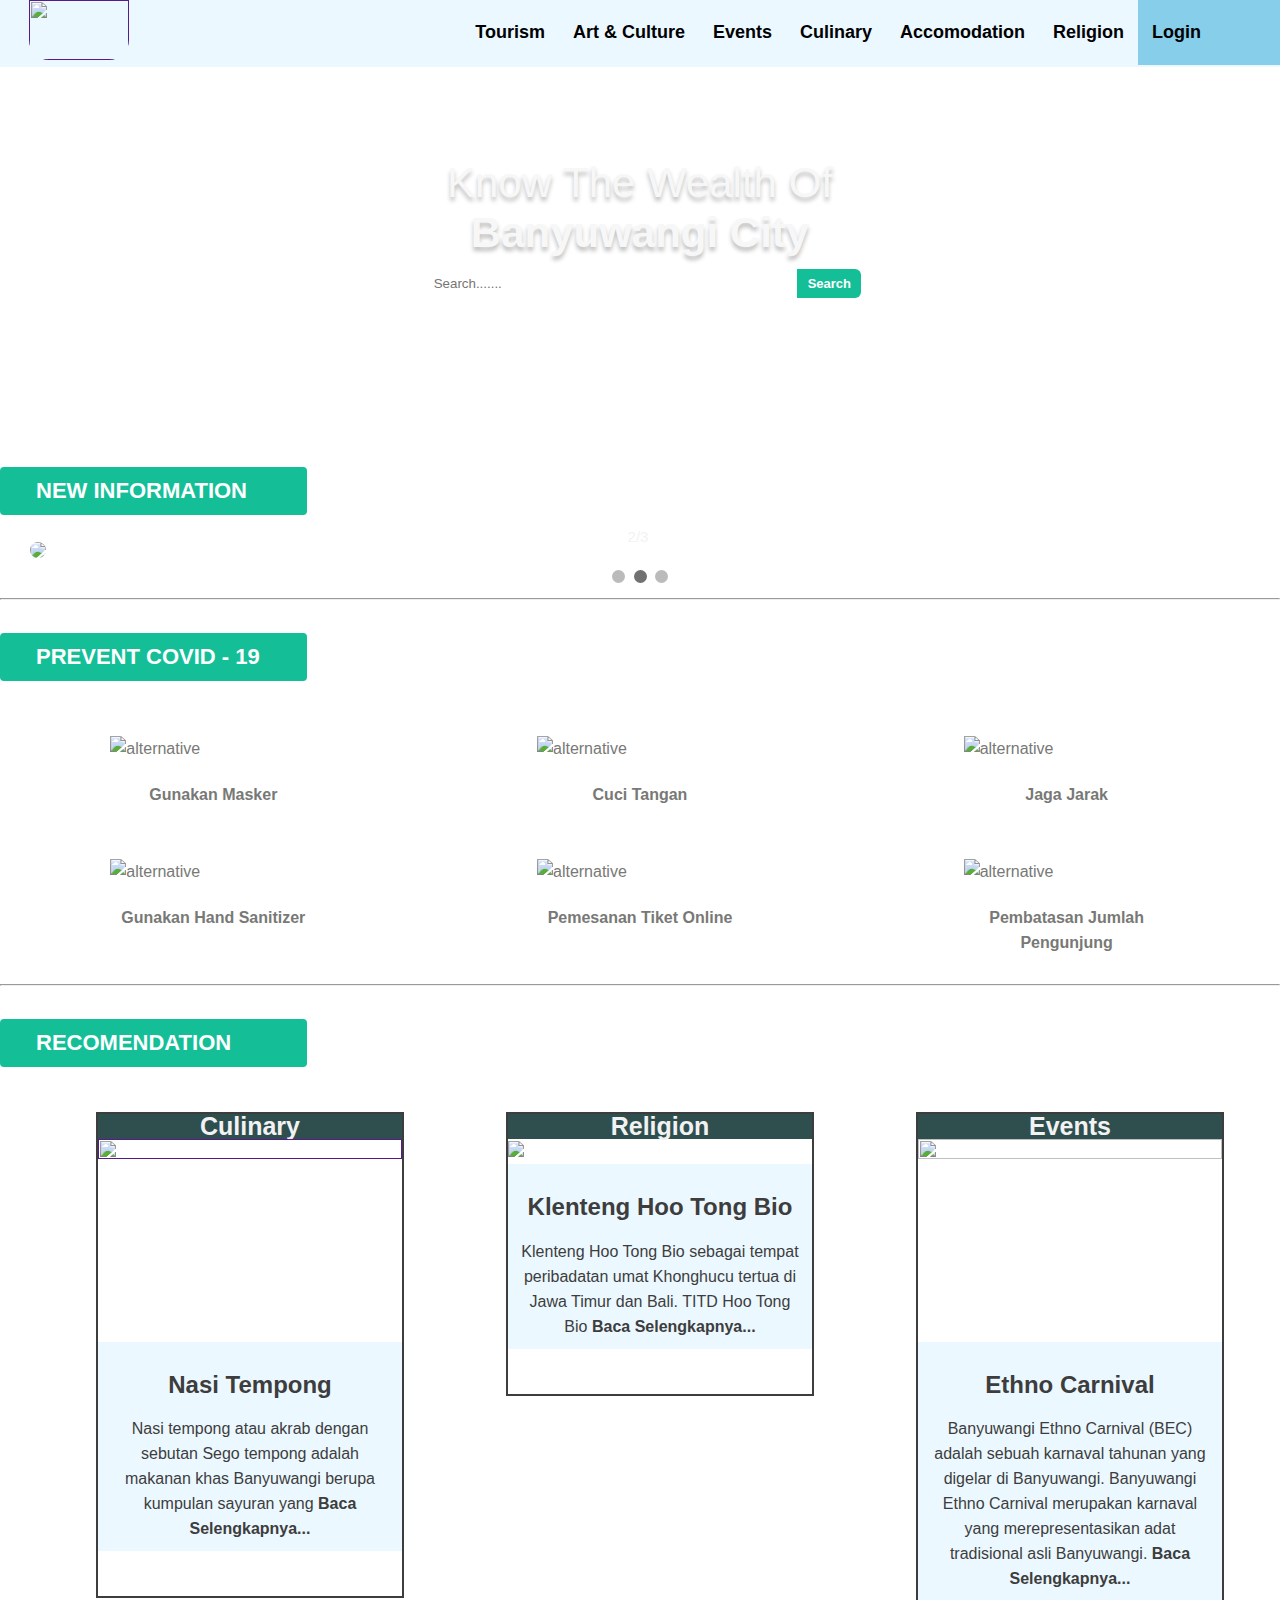
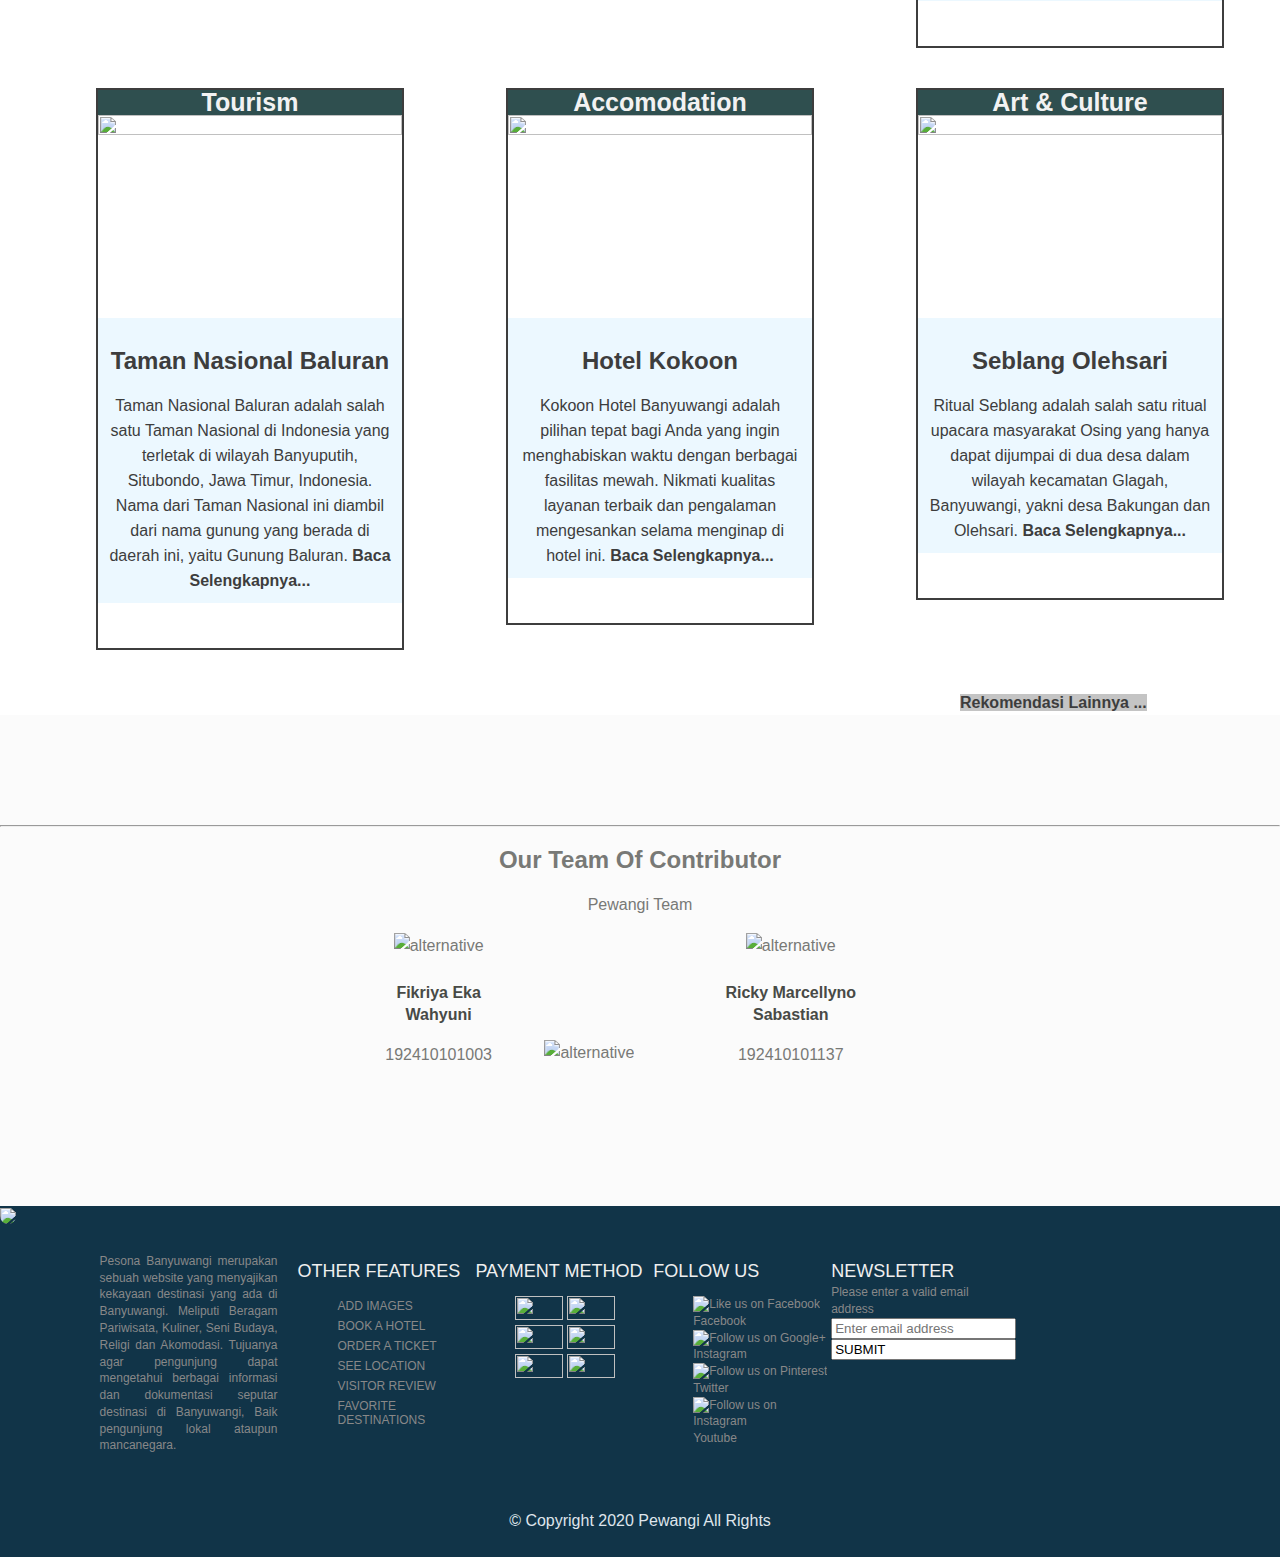
==== commit 7e0dcc92: "ubah javascript" ====
--- a/index.html
+++ b/index.html
@@ -144,7 +144,7 @@
 
     <!--ISI-->
 
-    <a class="btn-solid-lg page-scroll" href="">NEW INFORMATION </a>
+    <a class="btn-solid-lg page-scroll" href="#">NEW INFORMATION </a>
 
     <div class="slideshow-container">
         <div class="mySlides fade">
@@ -172,63 +172,62 @@
 
 
     <hr>
-    <a class="btn-solid-lg page-scroll" href="../Covid/Covid.html"> PREVENT COVID - 19 </a>
+    <a class="btn-solid-lg page-scroll" href="#"> PREVENT COVID - 19 </a>
 
     <div class="cards-1">
         <div class="card">
             <div class="card-body">
-                <a href="Covid/Covid.html">
+             
                     <img class="img-fluid" src="images/Pakai Masker.svg" alt="alternative">
-                </a>
+              
                 <h4 class="card-title" style="text-align: center;">Gunakan Masker</h4>
             </div>
         </div>
         <div class="card">
             <div class="card-body">
-                <a href="Covid/Covid.html">
+            
                     <img class="img-fluid" src="images/Cuci tangan.svg" alt="alternative">
-                </a>
+              
                 <h4 class="card-title" style="text-align: center;">Cuci Tangan</h4>
             </div>
         </div>
         <div class="card">
             <div class="card-body">
-                <a href="Covid/Covid.html">
+                
                     <img class="img-fluid" src="images/Jaga Jarak.svg" alt="alternative">
-                </a>
-                <h4 class="card-title" style="text-align: center;">Jaga Jarak</h4>
+                               <h4 class="card-title" style="text-align: center;">Jaga Jarak</h4>
             </div>
         </div>
     </div>
     <div class="cards-1">
         <div class="card">
             <div class="card-body">
-                <a href="Covid/Covid.html">
+              
                     <img class="img-fluid" src="images/Hand Sanitizer.svg" alt="alternative">
-                </a>
+              
                 <h4 class="card-title" style="text-align: center;">Gunakan Hand Sanitizer</h4>
             </div>
         </div>
         <div class="card">
             <div class="card-body">
-                <a href="Covid/Covid.html">
+               
                     <img class="img-fluid" src="images/Pesan Tiket.svg" alt="alternative">
-                </a>
+            
                 <h4 class="card-title" style="text-align: center;">Pemesanan Tiket Online</h4>
             </div>
         </div>
         <div class="card">
             <div class="card-body">
-                <a href="Covid/Covid.html">
+         
                     <img class="img-fluid" src="images/Dilarang Berkerumun.svg" alt="alternative">
-                </a>
+         
                 <h4 class="card-title" style="text-align: center;">Pembatasan Jumlah Pengunjung</h4>
             </div>
         </div>
     </div>
 
     <hr>
-    <a class="btn-solid-lg page-scroll" href=""> RECOMENDATION </a>
+    <a class="btn-solid-lg page-scroll" href="#"> RECOMENDATION </a>
 
     <h2></h2>
     <div onclick="seru()" class="responsive">
--- a/index.css
+++ b/index.css
@@ -1,669 +1,674 @@
-                    body {
-                width: 100%;
-                height: 100%;
-                color: #787976;
-                font: 400 1rem/1.5625rem "Open Sans", sans-serif;
-            }
-            
-            .logo {
-                border-bottom-right-radius: 20px;
-                border-bottom-left-radius: 20px;
-                margin-left: 29px;
-                width: 100px;
-                height: 60px;
-            }
-            
-            .akun {
-                font-weight: 550;
-                font-size: 17px;
-                color: #2f4f4f;
-                text-align: center;
-                background-color: lightgray;
-                border-bottom-left-radius: 20px;
-            }
-            
-            .profil {
-                padding-right: 7px;
-                padding-top: 5px;
-                width: 30px;
-                height: 30px;
-            }
-            
-            .menu ul {
-                font-weight: bold;
-                font-size: 18px;
-                list-style-type: none;
-                margin: 0;
-                padding: 0;
-                overflow: hidden;
-                position: fixed;
-                background-color: #ECF8FF;
-                z-index: 1;
-            }
-            
-            ul.tab {
-                width: 100%;
-            }
-            
-            .menu>ul>li {
-                float: right;
-                padding: 15px 9px;
-                display: inline-block;
-                text-decoration: none;
-            }
-            
-            .menu li a {
-                display: inline-block;
-                color: black;
-                text-align: center;
-                padding: 5px 5px;
-                text-decoration: none;
-            }
-            
-            .menu li a:hover {
-                border-top-right-radius: 15PX;
-                background-color: lightgray;
-            }
-            
-            li.dropdown {
-                display: inline;
-            }
-            
-            .dropdown:hover .isi-dropdown {
-                display: block;
-                border-top-right-radius: 20PX;
-                border-bottom-left-radius: 20PX;
-            }
-            
-            .isi-dropdown a:hover {
-                color: #DDDDDD !important;
-            }
-            
-            .isi-dropdown {
-                position: absolute;
-                display: none;
-                box-shadow: 0px 8px 16px 0px rgba(0, 0, 0, 0.2);
-                z-index: 1;
-                background-color: #f9f9f9;
-            }
-            
-            .isi-dropdown a {
-                color: #3c3c3c !important;
-            }
-            
-            .isi-dropdown a:hover {
-                color: #232323 !important;
-                background: #f3f3f3 !important;
-            }
-            
-            .dropdown-a:hover .isi-dropdown-a {
-                display: block;
-                border-top-right-radius: 20PX;
-                border-bottom-left-radius: 20PX;
-            }
-            
-            .isi-dropdown-a a:hover {
-                color: #DDDDDD !important;
-            }
-            
-            .isi-dropdown-a {
-                position: relative;
-                width: fit-content;
-                display: none;
-                box-shadow: 0px 8px 16px 0px rgba(0, 0, 0, 0.2);
-                z-index: 1;
-                background-color: #f9f9f9;
-            }
-            
-            .isi-dropdown-a a {
-                color: #3c3c3c !important;
-            }
-            
-            .isi-dropdown-a a:hover {
-                color: #232323 !important;
-                background: #f3f3f3 !important;
-            }
-            
-            .cari {
-                height: 29px;
-                width: 29%;
-                padding-left: 8px;
-                outline: none;
-                margin-top: 22px;
-                margin-left: 7px;
-                border: none;
-                border-bottom-left-radius: 6px;
-                border-top-left-radius: 6px;
-                border: none;
-            }
-            
-            .buttonCari {
-                width: 5%;
-                height: 29px;
-                border: none;
-                background-color: #14bf98;
-                border-top-right-radius: 6px;
-                border-bottom-right-radius: 6px;
-                color: #ffffff;
-                font-size: 13px;
-                margin-top: 18px;
-                margin-left: -4px;
-                outline: none;
-            }
-            
-            * {
-                box-sizing: border-box
-            }
-            
-            body {
-                font-family: Verdana, sans-serif;
-            }
-            
-            .btn-solid-reg:hover {
-                background-color: transparent;
-                color: #14bf98;
-                text-decoration: none;
-            }
-            
-            .btn-solid-lg {
-                display: inline-block;
-                padding: 1.375rem 2.125rem 1.375rem 2.125rem;
-                border: 0.125rem solid #14bf98;
-                border-radius: 0.25rem;
-                background-color: #14bf98;
-                color: #fff;
-                font: 700 0.75rem/0 "Montserrat", sans-serif;
-                text-decoration: none;
-                width: 100px;
-                font-size: 22px;
-                margin-bottom: 25px;
-                margin-top: 25px;
-            }
-            
-            .btn-solid-lg:hover {
-                background-color: transparent;
-                color: #14bf98;
-                text-decoration: none;
-            }
-            
-            .header {
-                background: url('images/about.jpg') center center no-repeat;
-                background-size: cover;
-            }
-            
-            .header .header-content {
-                padding-top: 8rem;
-                padding-bottom: 9rem;
-                text-align: center;
-            }
-            
-            .header p {
-                margin-bottom: 2px;
-                color: #F7F7F7;
-                text-shadow: 0px 4px 4px rgba(0, 0, 0, 0.25);
-                text-align: center;
-                font-size: 42px;
-            }
-            
-            .mobile-menu {
-                float: right;
-                display: none;
-                padding: 17px;
-            }
-            
-            #check {
-                display: none;
-            }
-            
-            .sidebar {
-                position: fixed;
-                padding-top: 100px;
-                top: 0;
-                bottom: 0;
-                left: -300px;
-                width: 300px;
-                background-color: teal;
-                z-index: 1;
-                opacity: 90%;
-                transition: .3s;
-            }
-            
-            .sidebar ul li a {
-                color: #fff;
-                text-decoration: none;
-            }
-            
-            .sidebar ul li {
-                padding: 2px;
-                list-style-type: none;
-            }
-            
-            .sidebar ul .dropdown-a {
-                padding: 22px;
-                margin-left: 0px;
-            }
-            
-            #check:checked~.sidebar {
-                left: 0;
-            }
-            
-            @media (max-width: 1070px) {
-                .mobile-menu {
-                    display: block;
-                }
-                #dropdown-1 {
-                    display: none;
-                }
-                #dropdown-2 {
-                    display: none;
-                }
-                #dropdown-3 {
-                    display: none;
-                }
-                #dropdown-4 {
-                    display: none;
-                }
-                #dropdown-5 {
-                    display: none;
-                }
-                #dropdown-6 {
-                    display: none;
-                }
-            }
-            /* ISI */
-            
-            * {
-                box-sizing: border-box
-            }
-            
-            body {
-                font-family: Verdana, sans-serif;
-            }
-            
-            .mySlides {
-                display: none
-            }
-            /* Slideshow container */
-            
-            .slideshow-container {
-                max-width: 95%;
-                position: relative;
-                margin: auto;
-                margin-left: 30px;
-            }
-            
-            .slideshow-container img {
-                width: 100%;
-                border-radius: 10px;
-            }
-            /* Caption text */
-            
-            .text {
-                color: #f2f2f2;
-                font-size: 15px;
-                padding: 8px 12px;
-                position: absolute;
-                bottom: 8px;
-                width: 100%;
-                text-align: center;
-            }
-            /* Number text (1/3 etc) */
-            
-            .numbertext {
-                color: #f2f2f2;
-                font-size: 12px;
-                padding: 8px 12px;
-                position: absolute;
-                top: 0;
-            }
-            /* bullets */
-            
-            .dot {
-                height: 13px;
-                width: 13px;
-                margin: 0 2px;
-                background-color: #bbb;
-                border-radius: 50%;
-                display: inline-block;
-                transition: background-color 0.6s ease;
-            }
-            
-            .active {
-                background-color: #717171;
-            }
-            
-            .btn-solid-reg:hover {
-                background-color: transparent;
-                color: #14bf98;
-                text-decoration: none;
-            }
-            
-            .btn-solid-lg {
-                display: inline-block;
-                padding: 1.375rem 2.125rem 1.375rem 2.125rem;
-                border: 0.125rem solid #14bf98;
-                border-radius: 0.25rem;
-                background-color: #14bf98;
-                color: #fff;
-                font: 700 0.75rem/0 "Montserrat", sans-serif;
-                text-decoration: none;
-                width: 24%;
-                font-size: 22px;
-                margin-bottom: 25px;
-                margin-top: 25px;
-            }
-            
-            .btn-solid-lg:hover {
-                background-color: transparent;
-                color: #14bf98;
-                text-decoration: none;
-            }
-            
-            div.gallery {
-                border: 2px solid #3D3D3D;
-            }
-            
-            div.gallery:hover {
-                border: 4px solid#AAADFF;
-            }
-            
-            div.gallery img {
-                width: 100%;
-                height: auto;
-            }
-            
-            div.desc {
-                padding: 10px;
-                text-align: center;
-                color: #3D3D3D;
-                background: #ECF8FF;
-                margin-bottom: 20px;
-            }
-            
-            .lebihbanyak a {
-                text-decoration: none;
-                position: relative;
-                left: 75%;
-                color: #3D3D3D;
-                background-color: #C4C4C4;
-            }
-            
-            * {
-                box-sizing: border-box;
-            }
-            
-            .responsive {
-                padding: 0 6px;
-                float: left;
-                width: 24.99999%;
-                margin-left: 90px;
-                margin-bottom: 40px;
-            }
-            
-            @media only screen and (max-width: 700px) {
-                .responsive {
-                    width: 49.99999%;
-                    margin: 6px 0;
-                }
-            }
-            
-            @media only screen and (max-width: 500px) {
-                .responsive {
-                    width: 100%;
-                }
-            }
-            
-            .clearfix:after {
-                content: "";
-                display: table;
-                clear: both;
-            }
-            
-            .judul {
-                font-weight: 650;
-                color: #f2f2f2;
-                font-size: 25px;
-                background-color: #2f4f4f;
-                text-align: center;
-            }
-            
-            .rating {
-                position: ;
-                transform: translate(-20%, -80%) rotateY(180deg);
-                display: flex;
-            }
-            
-            .rating input {
-                display: none;
-            }
-            
-            .rating label {
-                display: block;
-                cursor: pointer;
-                margin-top: px;
-                width: 35px;
-                /*background: #ccc;*/
-            }
-            
-            .rating label:before {
-                content: '\f005';
-                font-family: fontAwesome;
-                position: relative;
-                display: block;
-                margin-top: px;
-                font-size: 20px;
-                color: #fffa00;
-            }
-            
-            .keterangan {
-                width: 500px;
-                margin: auto;
-                text-align: justify;
-                border: 2px dotted blue;
-                padding: 5px;
-            }
-            
-            .baca_selengkapnya {
-                color: #3D3D3D;
-                cursor: pointer;
-                font-weight: bold;
-            }
-            
-            h1 {
-                text-align: center;
-            }
-            
-            .basic-2 {
-                padding-top: 6.375rem;
-                padding-bottom: 3.375rem;
-                background-color: #fbfbfb;
-                text-align: center;
-            }
-            
-            .basic-2 .team-member {
-                display: inline-block;
-                max-width: 13rem;
-                margin-right: 1.5rem;
-                margin-bottom: 3.5rem;
-                margin-left: 1.5rem;
-            }
-            
-            .basic-2 .image-wrapper {
-                overflow: hidden;
-                margin-bottom: 1.5rem;
-            }
-            
-            .basic-2 .image-wrapper img {
-                margin: 0;
-                transition: all 0.3s;
-                width: 100%;
-                height: 100%;
-            }
-            
-            .basic-2 .image-wrapper:hover img {
-                -moz-transform: scale(1.15);
-                -webkit-transform: scale(1.15);
-                transform: scale(1.15);
-            }
-            
-            .basic-2 .team-member .p-large {
-                margin-bottom: 0.25rem;
-            }
-            
-            .basic-2 .team-member .job-title {
-                margin-bottom: 0.75rem;
-                color: #484a46;
-                font: 700 1rem/1.375rem "Montserrat", sans-serif;
-            }
-            
-            .basic-2 .fa-stack {
-                width: 1.75rem;
-                height: 1.75rem;
-                margin-right: 0.125rem;
-                margin-left: 0.125rem;
-            }
-            
-            .cards-1 {
-                display: flex;
-                flex-wrap: wrap;
-                flex-direction: row;
-                justify-content: space-around;
-            }
-            
-            .cards-1 .card {
-                display: inline-block;
-                width: 230px;
-            }
-            
-            .cards-1 .card img {
-                margin-left: 12px;
-                margin-top: 30px;
-            }
-            /* BATAS ISI */
-            
-            body,
-            html {
-                margin: 0;
-                padding: 0;
-            }
-            
-            .footer-warna {
-                background-color: #113448;
-                width: 100%;
-            }
-            
-            .footer-custom {
-                color: #888;
-                font: normal normal 12px/1.4 "HelveticaNeue-Light", "Helvetica Neue Light", "Helvetica Neue", Helvetica, Arial, "Lucida Grande", sans-serif;
-                max-width: 100%;
-                margin: 0 auto;
-                padding: 10px;
-                margin-left: 7%;
-            }
-            
-            .footer-custom:after {
-                display: block;
-                clear: both;
-                content: "";
-            }
-            
-            .ftr-hdr {
-                color: #EFEFEF;
-                font: 22px/1.4 'BebasNeueRegular', BebasNeue, 'Bebas Neue', Arial, sans-serif;
-                margin: 1em 0 0;
-            }
-            
-            @media only screen and (min-width: 768px) {
-                .ftr-hdr {
-                    font-size: 18px;
-                }
-            }
-            
-            .footer-list-wrap {
-                float: left;
-                box-sizing: content-box;
-            }
-            
-            @media only screen {
-                .footer-list-wrap {
-                    width: 19%;
-                }
-            }
-            
-            .ftr-links-sub:after {
-                display: table;
-                clear: both;
-                content: "";
-            }
-            
-            .ftr-links-sub li {
-                display: block;
-                list-style-type: none;
-                margin: 0;
-                padding: 3px 0;
-                color: #888;
-                font: normal normal 12px "HelveticaNeue-Light", "Helvetica Neue Light", "Helvetica Neue", Helvetica, Arial, "Lucida Grande", sans-serif;
-                text-transform: uppercase;
-            }
-            
-            .footer-custom a,
-            .footer-custom a:link,
-            .footer-custom a:visited,
-            .ftr-links-sub li .link {
-                text-decoration: none;
-                color: #888;
-                padding: 3px 0;
-            }
-            
-            .footer-custom .footer-legal a {
-                display: flex;
-            }
-            
-            .footer-custom a:hover,
-            .footer-custom a:active,
-            .ftr-links-sub li .link:hover {
-                text-decoration: underline;
-                color: #888;
-                cursor: pointer;
-            }
-            
-            @media only screen and (min-width: 768px) {
-                .footer-custom a,
-                .footer-custom a:link,
-                .footer-custom a:visited,
-                .ftr-links-sub li .link {
-                    padding: 0;
-                }
-                .logfot {
-                    border-bottom-left-radius: 24px;
-                    border-bottom-right-radius: 24px;
-                }
-                @media only screen and (min-width: 768px) {
-                    .footer-lists {
-                        width: 100%;
-                    }
-                    .footer-email {
-                        width: 50%;
-                        float: left;
-                        text-align: left;
-                    }
-                    @media only screen and (min-width: 1008px) {
-                        .footer-lists {
-                            width: 80%;
-                            float: left;
-                        }
-                        .footer-email {
-                            width: 33.3333%;
-                        }
-                        .copyright {
-                            padding-top: 1rem;
-                            padding-bottom: 0.5rem;
-                            background-color: #113448;
-                            text-align: center;
-                        }
-                        .copyright p,
-                        .copyright a {
-                            color: #dfe5ec;
-                            text-decoration: none;
-                        }
-                    }+                                    body {
+                                width: 100%;
+                                height: 100%;
+                                color: #787976;
+                                font: 400 1rem/1.5625rem "Open Sans", sans-serif;
+                            }
+                            
+                            .logo {
+                                border-bottom-right-radius: 20px;
+                                border-bottom-left-radius: 20px;
+                                margin-left: 29px;
+                                width: 100px;
+                                height: 60px;
+                            }
+                            
+                            .akun {
+                                font-weight: 550;
+                                font-size: 17px;
+                                color: #2f4f4f;
+                                text-align: center;
+                                background-color: lightgray;
+                                border-bottom-left-radius: 20px;
+                            }
+                            
+                            .profil {
+                                padding-right: 7px;
+                                padding-top: 5px;
+                                width: 30px;
+                                height: 30px;
+                            }
+                            
+                            .menu ul {
+                                font-weight: bold;
+                                font-size: 18px;
+                                list-style-type: none;
+                                margin: 0;
+                                padding: 0;
+                                overflow: hidden;
+                                position: fixed;
+                                background-color: #ECF8FF;
+                                z-index: 1;
+                            }
+                            
+                            ul.tab {
+                                width: 100%;
+                            }
+                            
+                            .menu>ul>li {
+                                float: right;
+                                padding: 15px 9px;
+                                display: inline-block;
+                                text-decoration: none;
+                            }
+                            
+                            .menu li a {
+                                display: inline-block;
+                                color: black;
+                                text-align: center;
+                                padding: 5px 5px;
+                                text-decoration: none;
+                            }
+                            
+                            .menu li a:hover {
+                                border-top-right-radius: 15PX;
+                                background-color: lightgray;
+                            }
+                            
+                            li.dropdown {
+                                display: inline;
+                            }
+                            
+                            .dropdown:hover .isi-dropdown {
+                                display: block;
+                                border-top-right-radius: 20PX;
+                                border-bottom-left-radius: 20PX;
+                            }
+                            
+                            .isi-dropdown a:hover {
+                                color: #DDDDDD !important;
+                            }
+                            
+                            .isi-dropdown {
+                                position: absolute;
+                                display: none;
+                                box-shadow: 0px 8px 16px 0px rgba(0, 0, 0, 0.2);
+                                z-index: 1;
+                                background-color: #f9f9f9;
+                            }
+                            
+                            .isi-dropdown a {
+                                color: #3c3c3c !important;
+                            }
+                            
+                            .isi-dropdown a:hover {
+                                color: #232323 !important;
+                                background: #f3f3f3 !important;
+                            }
+                            
+                            .dropdown-a:hover .isi-dropdown-a {
+                                display: block;
+                                border-top-right-radius: 20PX;
+                                border-bottom-left-radius: 20PX;
+                            }
+                            
+                            .isi-dropdown-a a:hover {
+                                color: #DDDDDD !important;
+                            }
+                            
+                            .isi-dropdown-a {
+                                position: relative;
+                                width: fit-content;
+                                display: none;
+                                box-shadow: 0px 8px 16px 0px rgba(0, 0, 0, 0.2);
+                                z-index: 1;
+                                background-color: #f9f9f9;
+                            }
+                            
+                            .isi-dropdown-a a {
+                                color: #3c3c3c !important;
+                            }
+                            
+                            .isi-dropdown-a a:hover {
+                                color: #232323 !important;
+                                background: #f3f3f3 !important;
+                            }
+                            
+                            .cari {
+                                height: 29px;
+                                width: 29%;
+                                padding-left: 8px;
+                                outline: none;
+                                margin-top: 22px;
+                                margin-left: 7px;
+                                border: none;
+                                border-bottom-left-radius: 6px;
+                                border-top-left-radius: 6px;
+                                border: none;
+                            }
+                            
+                            .buttonCari {
+                                width: 5%;
+                                height: 29px;
+                                border: none;
+                                background-color: #14bf98;
+                                border-top-right-radius: 6px;
+                                border-bottom-right-radius: 6px;
+                                color: #ffffff;
+                                font-size: 13px;
+                                margin-top: 18px;
+                                margin-left: -4px;
+                                outline: none;
+                            }
+                            
+                            * {
+                                box-sizing: border-box
+                            }
+                            
+                            body {
+                                font-family: Verdana, sans-serif;
+                            }
+                            
+                            .btn-solid-reg:hover {
+                                background-color: transparent;
+                                color: #14bf98;
+                                text-decoration: none;
+                            }
+                            
+                            .btn-solid-lg {
+                                display: inline-block;
+                                padding: 1.375rem 2.125rem 1.375rem 2.125rem;
+                                border: 0.125rem solid #14bf98;
+                                border-radius: 0.25rem;
+                                background-color: #14bf98;
+                                color: #fff;
+                                font: 700 0.75rem/0 "Montserrat", sans-serif;
+                                text-decoration: none;
+                                width: 100px;
+                                font-size: 22px;
+                                margin-bottom: 25px;
+                                margin-top: 25px;
+                            }
+                            
+                            .btn-solid-lg:hover {
+                                background-color: transparent;
+                                color: #14bf98;
+                                text-decoration: none;
+                            }
+                            
+                            .header {
+                                background: url('images/about.jpg') center center no-repeat;
+                                background-size: cover;
+                            }
+                            
+                            .header .header-content {
+                                padding-top: 8rem;
+                                padding-bottom: 9rem;
+                                text-align: center;
+                            }
+                            
+                            .header p {
+                                margin-bottom: 2px;
+                                color: #F7F7F7;
+                                text-shadow: 0px 4px 4px rgba(0, 0, 0, 0.25);
+                                text-align: center;
+                                font-size: 42px;
+                            }
+                            
+                            .mobile-menu {
+                                float: right;
+                                display: none;
+                                padding: 17px;
+                            }
+                            
+                            #check {
+                                display: none;
+                            }
+                            
+                            .sidebar {
+                                position: fixed;
+                                padding-top: 100px;
+                                top: 0;
+                                bottom: 0;
+                                left: -300px;
+                                width: 300px;
+                                background-color: teal;
+                                z-index: 1;
+                                opacity: 90%;
+                                transition: .3s;
+                            }
+                            
+                            .sidebar ul li a {
+                                color: #fff;
+                                text-decoration: none;
+                            }
+                            
+                            .sidebar ul li {
+                                padding: 2px;
+                                list-style-type: none;
+                            }
+                            
+                            .sidebar ul .dropdown-a {
+                                padding: 22px;
+                                margin-left: 0px;
+                            }
+                            
+                            #check:checked~.sidebar {
+                                left: 0;
+                            }
+                            
+                            @media (max-width: 1070px) {
+                                .mobile-menu {
+                                    display: block;
+                                }
+                                #dropdown-1 {
+                                    display: none;
+                                }
+                                #dropdown-2 {
+                                    display: none;
+                                }
+                                #dropdown-3 {
+                                    display: none;
+                                }
+                                #dropdown-4 {
+                                    display: none;
+                                }
+                                #dropdown-5 {
+                                    display: none;
+                                }
+                                #dropdown-6 {
+                                    display: none;
+                                }
+                            }
+                            /* ISI */
+                            
+                            * {
+                                box-sizing: border-box
+                            }
+                            
+                            body {
+                                font-family: Verdana, sans-serif;
+                            }
+                            
+                            .mySlides {
+                                display: none
+                            }
+                            /* Slideshow container */
+                            
+                            .slideshow-container {
+                                max-width: 95%;
+                                position: relative;
+                                margin: auto;
+                                margin-left: 30px;
+                            }
+                            
+                            .slideshow-container img {
+                                width: 100%;
+                                border-radius: 10px;
+                            }
+                            /* Caption text */
+                            
+                            .text {
+                                color: #f2f2f2;
+                                font-size: 15px;
+                                padding: 8px 12px;
+                                position: absolute;
+                                bottom: 8px;
+                                width: 100%;
+                                text-align: center;
+                            }
+                            /* Number text (1/3 etc) */
+                            
+                            .numbertext {
+                                color: #f2f2f2;
+                                font-size: 12px;
+                                padding: 8px 12px;
+                                position: absolute;
+                                top: 0;
+                            }
+                            /* bullets */
+                            
+                            .dot {
+                                height: 13px;
+                                width: 13px;
+                                margin: 0 2px;
+                                background-color: #bbb;
+                                border-radius: 50%;
+                                display: inline-block;
+                                transition: background-color 0.6s ease;
+                            }
+                            
+                            .active {
+                                background-color: #717171;
+                            }
+                            
+                            .btn-solid-reg:hover {
+                                background-color: transparent;
+                                color: #14bf98;
+                                text-decoration: none;
+                            }
+                            
+                            .btn-solid-lg {
+                                display: inline-block;
+                                padding: 1.375rem 2.125rem 1.375rem 2.125rem;
+                                border: 0.125rem solid #14bf98;
+                                border-radius: 0.25rem;
+                                background-color: #14bf98;
+                                color: #fff;
+                                font: 700 0.75rem/0 "Montserrat", sans-serif;
+                                text-decoration: none;
+                                width: 24%;
+                                font-size: 22px;
+                                margin-bottom: 25px;
+                                margin-top: 25px;
+                            }
+                            
+                            .btn-solid-lg:hover {
+                                background-color: transparent;
+                                color: #14bf98;
+                                text-decoration: none;
+                            }
+                            
+                            div.gallery {
+                                border: 2px solid #3D3D3D;
+                            }
+                            
+                            div.gallery:hover {
+                                border: 4px solid#AAADFF;
+                            }
+                            
+                            div.gallery img {
+                                width: 100%;
+                                height: auto;
+                            }
+                            
+                            div.desc {
+                                padding: 10px;
+                                text-align: center;
+                                color: #3D3D3D;
+                                background: #ECF8FF;
+                                margin-bottom: 20px;
+                            }
+                            
+                            .lebihbanyak a {
+                                text-decoration: none;
+                                position: relative;
+                                left: 75%;
+                                color: #3D3D3D;
+                                background-color: #C4C4C4;
+                            }
+                            
+                            * {
+                                box-sizing: border-box;
+                            }
+                            
+                            .responsive {
+                                padding: 0 6px;
+                                float: left;
+                                width: 24.99999%;
+                                margin-left: 90px;
+                                margin-bottom: 40px;
+                            }
+                            
+                            @media only screen and (max-width: 700px) {
+                                .responsive {
+                                    width: 49.99999%;
+                                    margin: 6px 0;
+                                }
+                            }
+                            
+                            @media only screen and (max-width: 500px) {
+                                .responsive {
+                                    width: 100%;
+                                }
+                            }
+                            
+                            .clearfix:after {
+                                content: "";
+                                display: table;
+                                clear: both;
+                            }
+                            
+                            .judul {
+                                font-weight: 650;
+                                color: #f2f2f2;
+                                font-size: 25px;
+                                background-color: #2f4f4f;
+                                text-align: center;
+                            }
+                            
+                            .rating {
+                                position: ;
+                                transform: translate(-20%, -80%) rotateY(180deg);
+                                display: flex;
+                            }
+                            
+                            .rating input {
+                                display: none;
+                            }
+                            
+                            .rating label {
+                                display: block;
+                                cursor: pointer;
+                                margin-top: px;
+                                width: 35px;
+                                /*background: #ccc;*/
+                            }
+                            
+                            .rating label:before {
+                                content: '\f005';
+                                font-family: fontAwesome;
+                                position: relative;
+                                display: block;
+                                margin-top: px;
+                                font-size: 20px;
+                                color: #fffa00;
+                            }
+                            
+                            .keterangan {
+                                width: 500px;
+                                margin: auto;
+                                text-align: justify;
+                                border: 2px dotted blue;
+                                padding: 5px;
+                            }
+                            
+                            .baca_selengkapnya {
+                                color: #3D3D3D;
+                                cursor: pointer;
+                                font-weight: bold;
+                            }
+                            
+                            h1 {
+                                text-align: center;
+                            }
+                            
+                            .basic-2 {
+                                padding-top: 6.375rem;
+                                padding-bottom: 3.375rem;
+                                background-color: #fbfbfb;
+                                text-align: center;
+                            }
+                            
+                            .basic-2 .team-member {
+                                display: inline-block;
+                                max-width: 13rem;
+                                margin-right: 1.5rem;
+                                margin-bottom: 3.5rem;
+                                margin-left: 1.5rem;
+                            }
+                            
+                            .basic-2 .image-wrapper {
+                                overflow: hidden;
+                                margin-bottom: 1.5rem;
+                            }
+                            
+                            .basic-2 .image-wrapper img {
+                                margin: 0;
+                                transition: all 0.3s;
+                                width: 100%;
+                                height: 100%;
+                            }
+                            
+                            .basic-2 .image-wrapper:hover img {
+                                -moz-transform: scale(1.15);
+                                -webkit-transform: scale(1.15);
+                                transform: scale(1.15);
+                            }
+                            
+                            .basic-2 .team-member .p-large {
+                                margin-bottom: 0.25rem;
+                            }
+                            
+                            .basic-2 .team-member .job-title {
+                                margin-bottom: 0.75rem;
+                                color: #484a46;
+                                font: 700 1rem/1.375rem "Montserrat", sans-serif;
+                            }
+                            
+                            .basic-2 .fa-stack {
+                                width: 1.75rem;
+                                height: 1.75rem;
+                                margin-right: 0.125rem;
+                                margin-left: 0.125rem;
+                            }
+                            
+                            .cards-1 {
+                                display: flex;
+                                flex-wrap: wrap;
+                                flex-direction: row;
+                                justify-content: space-around;
+                            }
+                            
+                            .cards-1 a:hover img {
+                                transform: scale(1.2);
+                                transition: .3s;
+                            }
+                            
+                            .cards-1 .card {
+                                display: inline-block;
+                                width: 230px;
+                            }
+                            
+                            .cards-1 .card img {
+                                margin-left: 12px;
+                                margin-top: 30px;
+                            }
+                            /* BATAS ISI */
+                            
+                            body,
+                            html {
+                                margin: 0;
+                                padding: 0;
+                            }
+                            
+                            .footer-warna {
+                                background-color: #113448;
+                                width: 100%;
+                            }
+                            
+                            .footer-custom {
+                                color: #888;
+                                font: normal normal 12px/1.4 "HelveticaNeue-Light", "Helvetica Neue Light", "Helvetica Neue", Helvetica, Arial, "Lucida Grande", sans-serif;
+                                max-width: 100%;
+                                margin: 0 auto;
+                                padding: 10px;
+                                margin-left: 7%;
+                            }
+                            
+                            .footer-custom:after {
+                                display: block;
+                                clear: both;
+                                content: "";
+                            }
+                            
+                            .ftr-hdr {
+                                color: #EFEFEF;
+                                font: 22px/1.4 'BebasNeueRegular', BebasNeue, 'Bebas Neue', Arial, sans-serif;
+                                margin: 1em 0 0;
+                            }
+                            
+                            @media only screen and (min-width: 768px) {
+                                .ftr-hdr {
+                                    font-size: 18px;
+                                }
+                            }
+                            
+                            .footer-list-wrap {
+                                float: left;
+                                box-sizing: content-box;
+                            }
+                            
+                            @media only screen {
+                                .footer-list-wrap {
+                                    width: 19%;
+                                }
+                            }
+                            
+                            .ftr-links-sub:after {
+                                display: table;
+                                clear: both;
+                                content: "";
+                            }
+                            
+                            .ftr-links-sub li {
+                                display: block;
+                                list-style-type: none;
+                                margin: 0;
+                                padding: 3px 0;
+                                color: #888;
+                                font: normal normal 12px "HelveticaNeue-Light", "Helvetica Neue Light", "Helvetica Neue", Helvetica, Arial, "Lucida Grande", sans-serif;
+                                text-transform: uppercase;
+                            }
+                            
+                            .footer-custom a,
+                            .footer-custom a:link,
+                            .footer-custom a:visited,
+                            .ftr-links-sub li .link {
+                                text-decoration: none;
+                                color: #888;
+                                padding: 3px 0;
+                            }
+                            
+                            .footer-custom .footer-legal a {
+                                display: flex;
+                            }
+                            
+                            .footer-custom a:hover,
+                            .footer-custom a:active,
+                            .ftr-links-sub li .link:hover {
+                                text-decoration: underline;
+                                color: #888;
+                                cursor: pointer;
+                            }
+                            
+                            @media only screen and (min-width: 768px) {
+                                .footer-custom a,
+                                .footer-custom a:link,
+                                .footer-custom a:visited,
+                                .ftr-links-sub li .link {
+                                    padding: 0;
+                                }
+                                .logfot {
+                                    border-bottom-left-radius: 24px;
+                                    border-bottom-right-radius: 24px;
+                                }
+                                @media only screen and (min-width: 768px) {
+                                    .footer-lists {
+                                        width: 100%;
+                                    }
+                                    .footer-email {
+                                        width: 50%;
+                                        float: left;
+                                        text-align: left;
+                                    }
+                                    @media only screen and (min-width: 1008px) {
+                                        .footer-lists {
+                                            width: 80%;
+                                            float: left;
+                                        }
+                                        .footer-email {
+                                            width: 33.3333%;
+                                        }
+                                        .copyright {
+                                            padding-top: 1rem;
+                                            padding-bottom: 0.5rem;
+                                            background-color: #113448;
+                                            text-align: center;
+                                        }
+                                        .copyright p,
+                                        .copyright a {
+                                            color: #dfe5ec;
+                                            text-decoration: none;
+                                        }
+                                    }